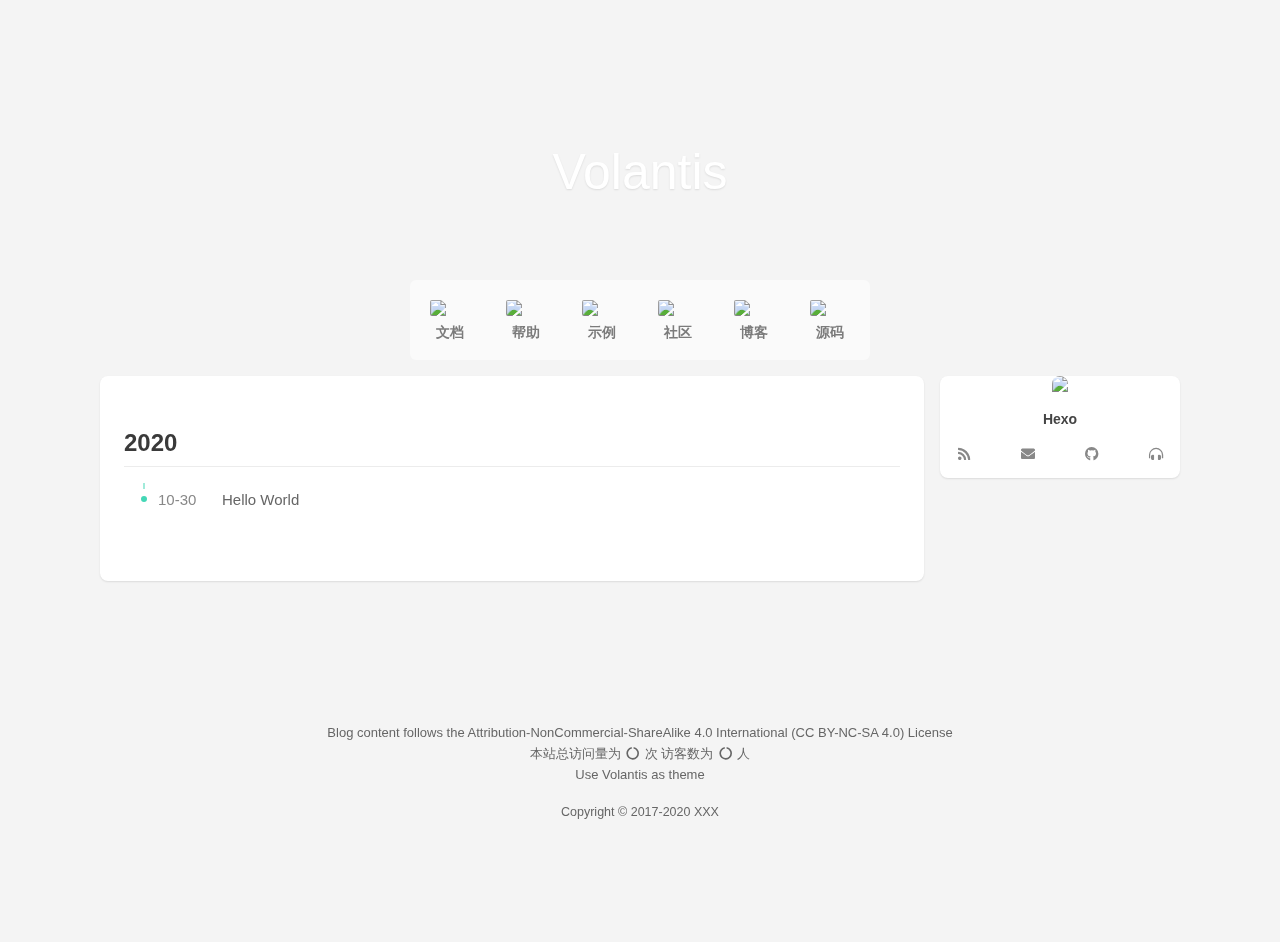
==== archives/index.html @ b407090c "Site updated: 2020-10-30 21:51:21" ====
<!DOCTYPE html>
<html lang="en">
<head hexo-theme='https://github.com/volantis-x/hexo-theme-volantis/tree/4.1.5'>
  <meta charset="utf-8">
  <!-- SEO相关 -->
  
    
      <meta name="robots" content="noindex,follow">
    
  
  <!-- 渲染优化 -->
  <meta http-equiv='x-dns-prefetch-control' content='on' />
  <link rel='dns-prefetch' href='https://cdn.jsdelivr.net'>
  <link rel="preconnect" href="https://cdn.jsdelivr.net" crossorigin>
  <meta name="renderer" content="webkit">
  <meta name="force-rendering" content="webkit">
  <meta http-equiv="X-UA-Compatible" content="IE=Edge,chrome=1">
  <meta name="HandheldFriendly" content="True" >
  <meta name="apple-mobile-web-app-capable" content="yes">
  <meta name="viewport" content="width=device-width, initial-scale=1, maximum-scale=1">

  <!-- 页面元数据 -->
  
  <title>Archive - Hexo</title>
  

  

  <!-- feed -->
  

  <!-- import meta -->
  

  <!-- link -->
  

  <!-- import link -->
  

  
    
<link rel="stylesheet" href="/css/first.css">

  

  
  <link rel="stylesheet" href="/css/style.css" media="print" onload="this.media='all';this.onload=null">
  <noscript><link rel="stylesheet" href="/css/style.css"></noscript>
  

  <script id="loadcss"></script>

</head>

<body>
  

<header id="l_header" class="l_header auto shadow blur " style='opacity: 0' >
  <div class='container'>
  <div id='wrapper'>
    <div class='nav-sub'>
      <p class="title"></p>
      <ul class='switcher nav-list-h m-phone' id="pjax-header-nav-list">
        <li><a id="s-comment" class="fas fa-comments fa-fw" target="_self" href='javascript:void(0)'></a></li>
        
          <li><a id="s-toc" class="s-toc fas fa-list fa-fw" target="_self" href='javascript:void(0)'></a></li>
        
      </ul>
    </div>
		<div class="nav-main">
      
        
        <a class="title flat-box" target="_self" href='/'>
          
            <img no-lazy class='logo' src='https://cdn.jsdelivr.net/gh/volantis-x/cdn-org/blog/Logo-NavBar@3x.png'/>
          
          
          
        </a>
      

			<div class='menu navigation'>
				<ul class='nav-list-h m-pc'>
          
          
          
            
            
              <li>
                <a class="menuitem flat-box faa-parent animated-hover" href=/
                  
                  
                  
                    id="home"
                  >
                  <i class='fas fa-rss fa-fw'></i>博客
                </a>
                
              </li>
            
          
          
            
            
              <li>
                <a class="menuitem flat-box faa-parent animated-hover" href=/categories/
                  
                  
                  
                    id="categories"
                  >
                  <i class='fas fa-folder-open fa-fw'></i>分类
                </a>
                
              </li>
            
          
          
            
            
              <li>
                <a class="menuitem flat-box faa-parent animated-hover" href=/tags/
                  
                  
                  
                    id="tags"
                  >
                  <i class='fas fa-tags fa-fw'></i>标签
                </a>
                
              </li>
            
          
          
            
            
              <li>
                <a class="menuitem flat-box faa-parent animated-hover" href=/archives/
                  
                  
                  
                    id="archives"
                  >
                  <i class='fas fa-archive fa-fw'></i>归档
                </a>
                
              </li>
            
          
          
            
            
              <li>
                <a class="menuitem flat-box faa-parent animated-hover" href=/friends/
                  
                  
                  
                    id="friends"
                  >
                  <i class='fas fa-link fa-fw'></i>友链
                </a>
                
              </li>
            
          
          
            
            
              <li>
                <a class="menuitem flat-box faa-parent animated-hover" href=/about/
                  
                  
                  
                    id="about"
                  >
                  <i class='fas fa-info-circle fa-fw'></i>关于
                </a>
                
              </li>
            
          
          
				</ul>
			</div>

      <div class="m_search">
        <form name="searchform" class="form u-search-form">
          <i class="icon fas fa-search fa-fw"></i>
          <input type="text" class="input u-search-input" placeholder="Search..." />
        </form>
      </div>

			<ul class='switcher nav-list-h m-phone'>
				
					<li><a class="s-search fas fa-search fa-fw" target="_self" href='javascript:void(0)'></a></li>
				
				<li>
          <a class="s-menu fas fa-bars fa-fw" target="_self" href='javascript:void(0)'></a>
          <ul class="menu-phone list-v navigation white-box">
            
              
            
              <li>
                <a class="menuitem flat-box faa-parent animated-hover" href=/
                  
                  
                  
                    id="home"
                  >
                  <i class='fas fa-rss fa-fw'></i>博客
                </a>
                
              </li>
            
          
            
              
            
              <li>
                <a class="menuitem flat-box faa-parent animated-hover" href=/categories/
                  
                  
                  
                    id="categories"
                  >
                  <i class='fas fa-folder-open fa-fw'></i>分类
                </a>
                
              </li>
            
          
            
              
            
              <li>
                <a class="menuitem flat-box faa-parent animated-hover" href=/tags/
                  
                  
                  
                    id="tags"
                  >
                  <i class='fas fa-tags fa-fw'></i>标签
                </a>
                
              </li>
            
          
            
              
            
              <li>
                <a class="menuitem flat-box faa-parent animated-hover" href=/archives/
                  
                  
                  
                    id="archives"
                  >
                  <i class='fas fa-archive fa-fw'></i>归档
                </a>
                
              </li>
            
          
            
              
            
              <li>
                <a class="menuitem flat-box faa-parent animated-hover" href=/friends/
                  
                  
                  
                    id="friends"
                  >
                  <i class='fas fa-link fa-fw'></i>友链
                </a>
                
              </li>
            
          
            
              
            
              <li>
                <a class="menuitem flat-box faa-parent animated-hover" href=/about/
                  
                  
                  
                    id="about"
                  >
                  <i class='fas fa-info-circle fa-fw'></i>关于
                </a>
                
              </li>
            
          
            
          </ul>
        </li>
			</ul>
		</div>
	</div>
  </div>
</header>

  <div id="l_body">
    <div id="l_cover">
  
    
        <div id="half" class='cover-wrapper  dock' style="display: ;">
          
            <div class='cover-bg lazyload placeholder' data-bg="https://cdn.jsdelivr.net/gh/volantis-x/cdn-wallpaper-minimalist/2020/033.jpg"></div>
          
          <div class='cover-body'>
  <div class='top'>
    
    
      <p class="title">Volantis</p>
    
    
  </div>
  <div class='bottom'>
    <div class='menu navigation'>
      <div class='list-h'>
        
          
            <a href="/v4/getting-started/"
              
              
              id="v4getting-started">
              <img src='https://cdn.jsdelivr.net/gh/twitter/twemoji@13.0/assets/svg/1f5c3.svg'><p>文档</p>
            </a>
          
            <a href="/faqs/"
              
              
              id="faqs">
              <img src='https://cdn.jsdelivr.net/gh/twitter/twemoji@13.0/assets/svg/1f516.svg'><p>帮助</p>
            </a>
          
            <a href="/examples/"
              
              
              id="examples">
              <img src='https://cdn.jsdelivr.net/gh/twitter/twemoji@13.0/assets/svg/1f396.svg'><p>示例</p>
            </a>
          
            <a href="/contributors/"
              
              
              id="contributors">
              <img src='https://cdn.jsdelivr.net/gh/twitter/twemoji@13.0/assets/svg/1f389.svg'><p>社区</p>
            </a>
          
            <a href="/archives/"
              
              
              id="archives">
              <img src='https://cdn.jsdelivr.net/gh/twitter/twemoji@13.0/assets/svg/1f4f0.svg'><p>博客</p>
            </a>
          
            <a target="_blank" rel="noopener" href="https://github.com/volantis-x/hexo-theme-volantis/"
              
              
              id="https:githubcomvolantis-xhexo-theme-volantis">
              <img src='https://cdn.jsdelivr.net/gh/twitter/twemoji@13.0/assets/svg/1f9ec.svg'><p>源码</p>
            </a>
          
        
      </div>
    </div>
  </div>
</div>

          <div id="scroll-down" style="display: none;"><i class="fa fa-chevron-down scroll-down-effects"></i></div>
        </div>
    
  
  </div>

    <div id='safearea'>
      <div class='body-wrapper' id="pjax-container">
        

<div class='l_main'>
	
	  <article id="arc" class="post article white-box reveal shadow">
			
			
				
				
					
						
						<h2>2020</h2>
					
						<div class='timenode'>
								<a class="meta" href="/2020/10/30/hello-world/">
									<time>10-30</time>
									
										Hello World
									
									
									
									
								</a>
						</div>
				
			
	  </article>
	
</div>
<aside class='l_side'>
  
  
    
    

<section class="widget blogger shadow desktop mobile">
  <div class='content'>
    
      
        <a class='avatar flat-box rectangle' href='/about/'>
          <img no-lazy src='https://cdn.jsdelivr.net/gh/volantis-x/cdn-org/blog/Logo-NavBar@3x.png'/>
        </a>
      
    
    
      <div class='text'>
        
        
        
          <p><span id="jinrishici-sentence">Hexo</span></p>
          <script src="https://sdk.jinrishici.com/v2/browser/jinrishici.js" charset="utf-8"></script>
        
      </div>
    
    
      <div class="social-wrapper">
        
          
            <a href="/atom.xml"
              class="social fas fa-rss flat-btn"
              target="_blank"
              rel="external nofollow noopener noreferrer">
              
            </a>
          
        
          
            <a href="mailto:me@xxx.com"
              class="social fas fa-envelope flat-btn"
              target="_blank"
              rel="external nofollow noopener noreferrer">
              
            </a>
          
        
          
            <a href="https://github.com/volantis-x/"
              class="social fab fa-github flat-btn"
              target="_blank"
              rel="external nofollow noopener noreferrer">
              
            </a>
          
        
          
            <a href="/"
              class="social fas fa-headphones-alt flat-btn"
              target="_blank"
              rel="external nofollow noopener noreferrer">
              
            </a>
          
        
      </div>
    
  </div>
</section>

  

  
    
    

  

  
    
    

  

  


</aside>


        
        
          <!--此文件用来存放一些不方便取值的变量-->
<!--思路大概是将值藏到重加载的区域内-->

<script>
  window.pdata={}
  pdata.ispage=false;
  pdata.postTitle="";
  pdata.commentPath="";
  pdata.commentPlaceholder="";

  var l_header=document.getElementById("l_header");
  
  l_header.classList.remove("show");
  
</script>

        
      </div>
      
  
  <footer class="footer clearfix">
    <br><br>
    
      
        <div class="aplayer-container">
          


        </div>
      
    
      
        <br>
        <div class="social-wrapper">
          
            
          
            
          
            
          
        </div>
      
    
      
        <div><p>Blog content follows the <a target="_blank" rel="noopener" href="https://creativecommons.org/licenses/by-nc-sa/4.0/deed.en">Attribution-NonCommercial-ShareAlike 4.0 International (CC BY-NC-SA 4.0) License</a></p>
</div>
      
    
      
        
          <div><p><span id="lc-sv">本站总访问量为 <span id='number'><i class="fas fa-circle-notch fa-spin fa-fw" aria-hidden="true"></i></span> 次</span> <span id="lc-uv">访客数为 <span id='number'><i class="fas fa-circle-notch fa-spin fa-fw" aria-hidden="true"></i></span> 人</span></p>
</div>
        
      
    
      
        Use
        <a href="https://github.com/volantis-x/hexo-theme-volantis/tree/4.1.5" target="_blank" class="codename">Volantis</a>
        as theme
      
    
      
        <div class='copyright'>
        <p><a href="/">Copyright © 2017-2020 XXX</a></p>

        </div>
      
    
  </footer>


      <a id="s-top" class="fas fa-arrow-up fa-fw" href='javascript:void(0)'></a>
    </div>
  </div>
  <div>
    <script>
window.volantis={};
window.volantis.loadcss=document.getElementById("loadcss");
/********************脚本懒加载函数********************************/
function loadScript(src, cb) {
var HEAD = document.getElementsByTagName('head')[0] || document.documentElement;
var script = document.createElement('script');
script.setAttribute('type','text/javascript');
if (cb) script.onload = cb;
script.setAttribute('src', src);
HEAD.appendChild(script);
}
//https://github.com/filamentgroup/loadCSS
var loadCSS = function( href, before, media, attributes ){
	var doc = window.document;
	var ss = doc.createElement( "link" );
	var ref;
	if( before ){
		ref = before;
	}
	else {
		var refs = ( doc.body || doc.getElementsByTagName( "head" )[ 0 ] ).childNodes;
		ref = refs[ refs.length - 1];
	}
	var sheets = doc.styleSheets;
	if( attributes ){
		for( var attributeName in attributes ){
			if( attributes.hasOwnProperty( attributeName ) ){
				ss.setAttribute( attributeName, attributes[attributeName] );
			}
		}
	}
	ss.rel = "stylesheet";
	ss.href = href;
	ss.media = "only x";
	function ready( cb ){
		if( doc.body ){
			return cb();
		}
		setTimeout(function(){
			ready( cb );
		});
	}
	ready( function(){
		ref.parentNode.insertBefore( ss, ( before ? ref : ref.nextSibling ) );
	});
	var onloadcssdefined = function( cb ){
		var resolvedHref = ss.href;
		var i = sheets.length;
		while( i-- ){
			if( sheets[ i ].href === resolvedHref ){
				return cb();
			}
		}
		setTimeout(function() {
			onloadcssdefined( cb );
		});
	};
	function loadCB(){
		if( ss.addEventListener ){
			ss.removeEventListener( "load", loadCB );
		}
		ss.media = media || "all";
	}
	if( ss.addEventListener ){
		ss.addEventListener( "load", loadCB);
	}
	ss.onloadcssdefined = onloadcssdefined;
	onloadcssdefined( loadCB );
	return ss;
};
</script>
<script>
  
  loadCSS("https://cdn.jsdelivr.net/npm/@fortawesome/fontawesome-free@5.14/css/all.min.css", window.volantis.loadcss);
  
  
  
  
</script>
<!-- required -->

<script src="https://cdn.jsdelivr.net/npm/jquery@3.5/dist/jquery.min.js"></script>

<script>
  function pjax_fancybox() {
    $(".md .gallery").find("img").each(function () { //渲染 fancybox
      var element = document.createElement("a"); // a 标签
      $(element).attr("class", "fancybox");
      $(element).attr("pjax-fancybox", "");  // 过滤 pjax
      $(element).attr("href", $(this).attr("src"));
      if ($(this).attr("data-original")) {
        $(element).attr("href", $(this).attr("data-original"));
      }
      $(element).attr("data-fancybox", "images");
      var caption = "";   // 描述信息
      if ($(this).attr('alt')) {  // 判断当前页面是否存在描述信息
        $(element).attr('data-caption', $(this).attr('alt'));
        caption = $(this).attr('alt');
      }
      var div = document.createElement("div");
      $(div).addClass("fancybox");
      $(this).wrap(div); // 最外层套 div ，其实主要作用还是 class 样式
      var span = document.createElement("span");
      $(span).addClass("image-caption");
      $(span).text(caption); // 加描述
      $(this).after(span);  // 再套一层描述
      $(this).wrap(element);  // 最后套 a 标签
    })
    $(".md .gallery").find("img").fancybox({
      selector: '[data-fancybox="images"]',
      hash: false,
      loop: false,
      closeClick: true,
      helpers: {
        overlay: {closeClick: true}
      },
      buttons: [
        "zoom",
        "close"
      ]
    });
  };
  function SCload_fancybox() {
    if ($(".md .gallery").find("img").length == 0) return;
    loadCSS("https://cdn.jsdelivr.net/npm/@fancyapps/fancybox@3.5.7/dist/jquery.fancybox.min.css", document.getElementById("loadcss"));
    setTimeout(function() {
      loadScript('https://cdn.jsdelivr.net/gh/fancyapps/fancybox@3.5.7/dist/jquery.fancybox.min.js', pjax_fancybox)
    }, 1);
  };
  $(function () {
    SCload_fancybox();
  });
</script>


<!-- internal -->







  <script defer src="https://cdn.jsdelivr.net/npm/vanilla-lazyload@17.1.0/dist/lazyload.min.js"></script>
<script>
  // https://www.npmjs.com/package/vanilla-lazyload
  // Set the options globally
  // to make LazyLoad self-initialize
  window.lazyLoadOptions = {
    elements_selector: ".lazyload",
    threshold: 0
  };
  // Listen to the initialization event
  // and get the instance of LazyLoad
  window.addEventListener(
    "LazyLoad::Initialized",
    function (event) {
      window.lazyLoadInstance = event.detail.instance;
    },
    false
  );
  document.addEventListener('DOMContentLoaded', function () {
    lazyLoadInstance.update();
  });
  document.addEventListener('pjax:complete', function () {
    lazyLoadInstance.update();
  });
</script>




  
  
    <script>
      window.FPConfig = {
        delay: 0,
        ignoreKeywords: [],
        maxRPS: 5,
        hoverDelay: 25
      };
    </script>
    <script defer src="https://cdn.jsdelivr.net/gh/gijo-varghese/flying-pages@2.1.2/flying-pages.min.js"></script>
  










  
  
<script src="https://cdn.jsdelivr.net/npm/hexo-theme-volantis@4.1.5/source/js/valine.min.js"></script>


<script>
  var GUEST_INFO = ['nick', 'mail', 'link'];
  var meta = 'nick,mail,link'.split(',').filter(function (item) {
    return GUEST_INFO.indexOf(item) > -1
  });
  var REQUIRED_FIELDS = ['nick', 'mail', 'link'];
  var requiredFields = 'nick,mail'.split(',').filter(function (item) {
    return REQUIRED_FIELDS.indexOf(item) > -1
  });

  function emoji(path, idx, ext) {
    return path + "/" + path + "-" + idx + "." + ext;
  }

  var emojiMaps = {};
  for (var i = 1; i <= 54; i++) {
    emojiMaps['tieba-' + i] = emoji('tieba', i, 'png');
  }
  for (var i = 1; i <= 101; i++) {
    emojiMaps['qq-' + i] = emoji('qq', i, 'gif');
  }
  for (var i = 1; i <= 116; i++) {
    emojiMaps['aru-' + i] = emoji('aru', i, 'gif');
  }
  for (var i = 1; i <= 125; i++) {
    emojiMaps['twemoji-' + i] = emoji('twemoji', i, 'png');
  }
  for (var i = 1; i <= 4; i++) {
    emojiMaps['weibo-' + i] = emoji('weibo', i, 'png');
  }

  function pjax_valine() {
    if(!document.querySelectorAll("#valine_container")[0])return;

    let pagePlaceholder = pdata.commentPlaceholder || "快来评论吧~";

    let path = pdata.commentPath;
    if (path.length == 0) {
      let defaultPath = '';
      path = defaultPath || decodeURI(window.location.pathname);
    }

    var valine = new Valine();
    valine.init({
      el: '#valine_container',
      meta: meta,
      placeholder: pagePlaceholder,
      path: path,
      appId: "",
      appKey: "",
      pageSize: '10',
      avatar: 'robohash',
      lang: 'zh-cn',
      visitor: 'true',
      highlight: 'true',
      mathJax: 'false',
      enableQQ: 'true',
      recordIP: 'false',
      requiredFields: requiredFields,
      emojiCDN: 'https://cdn.jsdelivr.net/gh/volantis-x/cdn-emoji/valine/',
      emojiMaps: emojiMaps
    })
  }

  $(function () {
    pjax_valine();
  });
</script>





  
<script src="https://cdn.jsdelivr.net/npm/hexo-theme-volantis@4.1.5/source/js/app.min.js"></script>




  
  
<script src="https://cdn.jsdelivr.net/npm/hexo-theme-volantis@4.1.5/source/js/search.min.js"></script>

  


<!-- optional -->

  <script>
const SearchServiceimagePath="https://cdn.jsdelivr.net/gh/volantis-x/cdn-volantis@master/img/";
const ROOT =  ("/" || "/").endsWith('/') ? ("/" || "/") : ("//" || "/" );
function listenSearch(){
  
    customSearch = new HexoSearch({
      imagePath: SearchServiceimagePath
    });
  
}
document.addEventListener("DOMContentLoaded", listenSearch);

</script>











  <script defer>

  const LCCounter = {
    app_id: 'u9j57bwJod4EDmXWdxrwuqQT-MdYXbMMI',
    app_key: 'jfHtEKVE24j0IVCGHbvuFClp',
    custom_api_server: '',

    // 查询存储的记录
    getRecord(Counter, url, title) {
      return new Promise(function (resolve, reject) {
        Counter('get', '/classes/Counter?where=' + encodeURIComponent(JSON.stringify({url})))
          .then(resp => resp.json())
          .then(({results, code, error}) => {
            if (code === 401) {
              throw error;
            }
            if (results && results.length > 0) {
              var record = results[0];
              resolve(record);
            } else {
              Counter('post', '/classes/Counter', {url, title: title, times: 0})
                .then(resp => resp.json())
                .then((record, error) => {
                  if (error) {
                    throw error;
                  }
                  resolve(record);
                }).catch(error => {
                console.error('Failed to create', error);
                reject(error);
              });
            }
          }).catch((error) => {
          console.error('LeanCloud Counter Error:', error);
          reject(error);
        });
      })
    },

    // 发起自增请求
    increment(Counter, incrArr) {
      return new Promise(function (resolve, reject) {
        Counter('post', '/batch', {
          "requests": incrArr
        }).then((res) => {
          res = res.json();
          if (res.error) {
            throw res.error;
          }
          resolve(res);
        }).catch((error) => {
          console.error('Failed to save visitor count', error);
          reject(error);
        });
      });
    },

    // 构建自增请求体
    buildIncrement(objectId) {
      return {
        "method": "PUT",
        "path": `/1.1/classes/Counter/${ objectId }`,
        "body": {
          "times": {
            '__op': 'Increment',
            'amount': 1
          }
        }
      }
    },

    // 校验是否为有效的 UV
    validUV() {
      var key = 'LeanCloudUVTimestamp';
      var flag = localStorage.getItem(key);
      if (flag) {
        // 距离标记小于 24 小时则不计为 UV
        if (new Date().getTime() - parseInt(flag) <= 86400000) {
          return false;
        }
      }
      localStorage.setItem(key, new Date().getTime().toString());
      return true;
    },

    addCount(Counter) {
      var enableIncr = '' === 'true' && window.location.hostname !== 'localhost';
      enableIncr = true;
      var getterArr = [];
      var incrArr = [];
      // 请求 PV 并自增
      var pvCtn = document.querySelector('#lc-sv');
      if (pvCtn || enableIncr) {
        var pvGetter = this.getRecord(Counter, 'http://example.com' + '/#lc-sv', 'Visits').then((record) => {
          incrArr.push(this.buildIncrement(record.objectId))
          var eles = document.querySelectorAll('#lc-sv #number');
          if (eles.length > 0) {
            eles.forEach((el,index,array)=>{
              el.innerText = record.times + 1;
              if (pvCtn) {
                pvCtn.style.display = 'inline';
              }
            })
          }
        });
        getterArr.push(pvGetter);
      }

      // 请求 UV 并自增
      var uvCtn = document.querySelector('#lc-uv');
      if (uvCtn || enableIncr) {
        var uvGetter = this.getRecord(Counter, 'http://example.com' + '/#lc-uv', 'Visitors').then((record) => {
          var vuv = this.validUV();
          vuv && incrArr.push(this.buildIncrement(record.objectId))
          var eles = document.querySelectorAll('#lc-uv #number');
          if (eles.length > 0) {
            eles.forEach((el,index,array)=>{
              el.innerText = record.times + (vuv ? 1 : 0);
              if (uvCtn) {
                uvCtn.style.display = 'inline';
              }
            })
          }
        });
        getterArr.push(uvGetter);
      }

      // 请求文章的浏览数，如果是当前页面就自增
      var allPV = document.querySelectorAll('#lc-pv');
      if (allPV.length > 0 || enableIncr) {
        for (i = 0; i < allPV.length; i++) {
          let pv = allPV[i];
          let title = pv.getAttribute('data-title');
          var url = 'http://example.com' + pv.getAttribute('data-path');
          if (url) {
            var viewGetter = this.getRecord(Counter, url, title).then((record) => {
              // 是当前页面就自增
              let curPath = window.location.pathname;
              if (curPath.includes('index.html')) {
                curPath = curPath.substring(0, curPath.lastIndexOf('index.html'));
              }
              if (pv.getAttribute('data-path') == curPath) {
                incrArr.push(this.buildIncrement(record.objectId));
              }
              if (pv) {
                var ele = pv.querySelector('#lc-pv #number');
                if (ele) {
                  if (pv.getAttribute('data-path') == curPath) {
                    ele.innerText = (record.times || 0) + 1;
                  } else {
                    ele.innerText = record.times || 0;
                  }
                  pv.style.display = 'inline';
                }
              }
            });
            getterArr.push(viewGetter);
          }
        }
      }

      // 如果启动计数自增，批量发起自增请求
      if (enableIncr) {
        Promise.all(getterArr).then(() => {
          incrArr.length > 0 && this.increment(Counter, incrArr);
        })
      }

    },


    fetchData(api_server) {
      var Counter = (method, url, data) => {
        return fetch(`${ api_server }/1.1${ url }`, {
          method,
          headers: {
            'X-LC-Id': this.app_id,
            'X-LC-Key': this.app_key,
            'Content-Type': 'application/json',
          },
          body: JSON.stringify(data)
        });
      };
      this.addCount(Counter);
    },

    refreshCounter() {
      var api_server = this.app_id.slice(-9) !== '-MdYXbMMI' ? this.custom_api_server : `https://${ this.app_id.slice(0, 8).toLowerCase() }.api.lncldglobal.com`;
      if (api_server) {
        this.fetchData(api_server);
      } else {
        fetch('https://app-router.leancloud.cn/2/route?appId=' + this.app_id)
          .then(resp => resp.json())
          .then(({api_server}) => {
            this.fetchData('https://' + api_server);
          });
      }
    }

  };

  LCCounter.refreshCounter();

  document.addEventListener('pjax:complete', function () {
    LCCounter.refreshCounter();
  });
</script>








<script>
function listennSidebarTOC() {
  const navItems = document.querySelectorAll(".toc li");
  if (!navItems.length) return;
  const sections = [...navItems].map((element) => {
    const link = element.querySelector(".toc-link");
    const target = document.getElementById(
      decodeURI(link.getAttribute("href")).replace("#", "")
    );
    link.addEventListener("click", (event) => {
      event.preventDefault();
      window.scrollTo({
		top: target.offsetTop + 100,
		
		behavior: "smooth"
		
	  });
    });
    return target;
  });

  function activateNavByIndex(target) {
    if (target.classList.contains("active-current")) return;

    document.querySelectorAll(".toc .active").forEach((element) => {
      element.classList.remove("active", "active-current");
    });
    target.classList.add("active", "active-current");
    let parent = target.parentNode;
    while (!parent.matches(".toc")) {
      if (parent.matches("li")) parent.classList.add("active");
      parent = parent.parentNode;
    }
  }

  function findIndex(entries) {
    let index = 0;
    let entry = entries[index];
    if (entry.boundingClientRect.top > 0) {
      index = sections.indexOf(entry.target);
      return index === 0 ? 0 : index - 1;
    }
    for (; index < entries.length; index++) {
      if (entries[index].boundingClientRect.top <= 0) {
        entry = entries[index];
      } else {
        return sections.indexOf(entry.target);
      }
    }
    return sections.indexOf(entry.target);
  }

  function createIntersectionObserver(marginTop) {
    marginTop = Math.floor(marginTop + 10000);
    let intersectionObserver = new IntersectionObserver(
      (entries, observe) => {
        let scrollHeight = document.documentElement.scrollHeight + 100;
        if (scrollHeight > marginTop) {
          observe.disconnect();
          createIntersectionObserver(scrollHeight);
          return;
        }
        let index = findIndex(entries);
        activateNavByIndex(navItems[index]);
      },
      {
        rootMargin: marginTop + "px 0px -100% 0px",
        threshold: 0,
      }
    );
    sections.forEach((element) => {
      element && intersectionObserver.observe(element);
    });
  }
  createIntersectionObserver(document.documentElement.scrollHeight);
}

document.addEventListener("DOMContentLoaded", listennSidebarTOC);
document.addEventListener("pjax:success", listennSidebarTOC);
</script>

<!-- more -->




    
      


<script src="https://cdn.jsdelivr.net/npm/pjax@0.2.8/pjax.min.js"></script>


<script>
    var pjax;
    document.addEventListener('DOMContentLoaded', function () {
      pjax = new Pjax({
        elements: 'a[href]:not([href^="#"]):not([href="javascript:void(0)"]):not([pjax-fancybox])',
        selectors: [
          "title",
          "#l_cover",
          "#pjax-container",
          "#pjax-header-nav-list"
        ],
        cacheBust: false,   // url 地址追加时间戳，用以避免浏览器缓存
        timeout: 5000
      });
    });

    document.addEventListener('pjax:send', function (e) {
      //window.stop(); // 相当于点击了浏览器的停止按钮

      try {
        var currentUrl = window.location.pathname;
        var targetUrl = e.triggerElement.href;
        var banUrl = [""];
        if (banUrl[0] != "") {
          banUrl.forEach(item => {
            if(currentUrl.indexOf(item) != -1 || targetUrl.indexOf(item) != -1) {
              window.location.href = targetUrl;
            }
          });
        }
      } catch (error) {}

      window.subData = null; // 移除标题（用于一二级导航栏切换处）
      if (typeof $.fancybox != "undefined") {
        $.fancybox.close();    // 关闭弹窗
      }
      volantis.$switcher.removeClass('active'); // 关闭移动端激活的搜索框
      volantis.$header.removeClass('z_search-open'); // 关闭移动端激活的搜索框
      volantis.$wrapper.removeClass('sub'); // 跳转页面时关闭二级导航

      // 解绑事件 避免重复监听
      volantis.$topBtn.unbind('click');
      $('.menu a').unbind('click');
      $(window).unbind('resize');
      $(window).unbind('scroll');
      $(document).unbind('scroll');
      $(document).unbind('click');
      $('body').unbind('click');
	  
    });

    document.addEventListener('pjax:complete', function () {
      // 关于百度统计对 SPA 页面的处理：
      // 方案一：百度统计>管理>单页应用设置中，打开开启按钮即可对SPA进行统计。 https://tongji.baidu.com/web/help/article?id=324
      // 方案二：取消注释下列代码。 https://tongji.baidu.com/web/help/article?id=235
      // 

      // 关于谷歌统计对 SPA 页面的处理：
      // 当应用以动态方式加载内容并更新地址栏中的网址时，也应该更新通过 gtag.js 存储的网页网址。
      // https://developers.google.cn/analytics/devguides/collection/gtagjs/single-page-applications?hl=zh-cn
      

      $('.nav-main').find('.list-v').not('.menu-phone').removeAttr("style",""); // 移除小尾巴的移除
      $('.menu-phone.list-v').removeAttr("style",""); // 移除小尾巴的移除
      $('script[data-pjax], .pjax-reload script').each(function () {
        $(this).parent().append($(this).remove());
      });
      try{
          if (typeof $.fancybox == "undefined") {
            SCload_fancybox();
          } else {
            pjax_fancybox();
          }
        
        
        
        
        
        
          pjax_valine();
        
        
        
        
      } catch (e) {
        console.log(e);
      }
	  
    });

    document.addEventListener('pjax:error', function (e) {
	  
      window.location.href = e.triggerElement.href;
    });
</script>

    
  </div>
</body>
</html>
---- css/first.css ----
#safearea {
  display: none;
}
@supports (backdrop-filter: blur(20px)) {
  .blur {
    background: rgba(255,255,255,0.9) !important;
    backdrop-filter: saturate(200%) blur(20px);
  }
}
.shadow {
  box-shadow: 0 1px 2px 0px rgba(0,0,0,0.1);
}
.shadow.floatable {
  transition: all 0.28s ease;
  -moz-transition: all 0.28s ease;
  -webkit-transition: all 0.28s ease;
  -o-transition: all 0.28s ease;
}
.shadow.floatable:hover {
  box-shadow: 0 2px 4px 0px rgba(0,0,0,0.1), 0 4px 8px 0px rgba(0,0,0,0.1), 0 8px 16px 0px rgba(0,0,0,0.1);
}
@font-face {
  font-family: 'UbuntuMono';
  src: url("https://cdn.jsdelivr.net/gh/volantis-x/cdn-fonts/UbuntuMono/UbuntuMono-Regular.ttf");
  font-weight: 'normal';
  font-style: 'normal';
}
@font-face {
  font-family: 'Varela Round';
  src: url("https://cdn.jsdelivr.net/gh/volantis-x/cdn-fonts/VarelaRound/VarelaRound-Regular.ttf");
  font-weight: 'normal';
  font-style: 'normal';
}
:root {
  --color-site-body: #f4f4f4;
  --color-site-bg: #f4f4f4;
  --color-site-inner: #fff;
  --color-site-footer: #666;
  --color-card: #fff;
  --color-text: #444;
  --color-block: #f6f6f6;
  --color-inlinecode: #c74f00;
  --color-codeblock: #fff7ea;
  --color-h1: #3a3a3a;
  --color-h2: #3a3a3a;
  --color-h3: #333;
  --color-h4: #444;
  --color-h5: #555;
  --color-h6: #666;
  --color-p: #444;
  --color-list: #666;
  --color-list-hl: #36ac91;
  --color-meta: #888;
}
* {
  box-sizing: border-box;
  outline: none;
  margin: 0;
  padding: 0;
}
html {
  color: var(--color-text);
  width: 100%;
  height: 100%;
  font-family: UbuntuMono, "Varela Round", "PingFang SC", "Microsoft YaHei", Helvetica, Arial, Menlo, Monaco, monospace, sans-serif;
  font-size: 16px;
}
html >::-webkit-scrollbar {
  height: 4px;
  width: 4px;
}
html >::-webkit-scrollbar-track-piece {
  background: transparent;
}
html >::-webkit-scrollbar-thumb {
  background: #44d7b6;
  cursor: pointer;
  border-radius: 2px;
}
html >::-webkit-scrollbar-thumb:hover {
  background: #ff5722;
}
body {
  background-color: var(--color-site-body);
  text-rendering: optimizelegibility;
  -webkit-tap-highlight-color: rgba(0,0,0,0);
  line-height: 1.6;
  -webkit-text-size-adjust: 100%;
  -ms-text-size-adjust: 100%;
}
body.modal-active {
  overflow: hidden;
}
@media screen and (max-width: 680px) {
  body.modal-active {
    position: fixed;
    top: 0;
    right: 0;
    bottom: 0;
    left: 0;
  }
}
::-moz-selection {
  background: rgba(33,150,243,0.2);
}
::selection {
  background: rgba(33,150,243,0.2);
}
h1 {
  font-size: 1.5rem;
}
h2 {
  font-size: 1.5rem;
}
h3 {
  font-size: 1.25rem;
}
h4 {
  font-size: 1.125rem;
}
h5 {
  font-size: 1rem;
}
h6 {
  font-size: 1rem;
}
h1,
h2,
h3,
h4,
h6 {
  font-weight: normal;
}
a {
  color: #2196f3;
  cursor: pointer;
  text-decoration: none;
  transition: all 0.28s ease;
  -moz-transition: all 0.28s ease;
  -webkit-transition: all 0.28s ease;
  -o-transition: all 0.28s ease;
}
a:hover {
  color: #ff5722;
}
a:active,
a:hover {
  outline: 0;
}
a:not([href]) {
  cursor: default;
}
pre {
  tab-size: 4;
  -moz-tab-size: 4;
  -o-tab-size: 4;
  -webkit-tab-size: 4;
}
.clearfix {
  zoom: 1;
}
.clearfix:before,
.clearfix:after {
  content: " ";
  display: table;
}
.clearfix:after {
  clear: both;
}
.hidden {
  text-indent: -9999px;
  visibility: hidden;
  display: none;
}
.inner {
  position: relative;
  width: 80%;
  max-width: 710px;
  margin: 0 auto;
}
.vertical {
  display: table-cell;
  vertical-align: middle;
}
ul,
ol {
  padding-left: 0;
}
ul li,
ol li {
  list-style: none;
}
article,
aside,
details,
figcaption,
figure,
footer,
header,
hgroup,
main,
menu,
nav,
section,
summary {
  display: block;
}
article {
  overflow: hidden;
}
abbr[title] {
  border-bottom: 1px dotted;
}
b,
strong {
  font-weight: bold;
}
dfn {
  font-style: italic;
}
h1 {
  font-size: 2em;
  margin: 0.67em 0;
}
mark {
  background: #ff0;
  color: #000;
}
small {
  font-size: 80%;
}
sub,
sup {
  font-size: 50%;
  line-height: 1em;
}
sup {
  vertical-align: text-top;
}
sub {
  vertical-align: text-bottom;
}
img {
  border: 0;
  background: none;
  max-width: 100%;
}
svg:not(:root) {
  overflow: hidden;
}
figure {
  margin: 1em 40px;
}
hr {
  -moz-box-sizing: content-box;
  box-sizing: content-box;
  height: 0;
  border: 0;
  border-radius: 1px;
  border-bottom: 1px solid rgba(68,68,68,0.1);
}
pre {
  overflow: auto;
}
span.dot,
span.sep {
  font-size: 0.9em;
  margin: 0 0.2rem;
}
span.dot:before {
  content: '·';
}
span.sep:before {
  content: '/';
}
code,
kbd,
pre,
samp {
  font-family: monospace, monospace;
  font-size: 1em;
}
button,
input,
optgroup,
select,
textarea {
  color: inherit /* 1 */;
  font: inherit /* 2 */;
  margin: 0 /* 3 */;
}
button {
  overflow: visible;
}
button,
select {
  text-transform: none;
}
button,
html input[type="button"],
input[type="reset"],
input[type="submit"] {
  -webkit-appearance: button /* 2 */;
  cursor: pointer /* 3 */;
}
button[disabled],
html input[disabled] {
  cursor: default;
}
button::-moz-focus-inner,
input::-moz-focus-inner {
  border: 0;
  padding: 0;
}
input[type="checkbox"],
input[type="radio"] {
  box-sizing: border-box /* 1 */;
  padding: 0 /* 2 */;
}
input[type="number"]::-webkit-inner-spin-button,
input[type="number"]::-webkit-outer-spin-button {
  height: auto;
}
input[type="search"] {
  -webkit-appearance: textfield /* 1 */;
  -moz-box-sizing: content-box;
  -webkit-box-sizing: content-box /* 2 */;
  box-sizing: content-box;
}
input[type="search"]::-webkit-search-cancel-button,
input[type="search"]::-webkit-search-decoration {
  -webkit-appearance: none;
}
fieldset {
  border: 1px solid #c0c0c0;
  margin: 0 2px;
  padding: 0.35em 0.625em 0.75em;
}
legend {
  border: 0 /* 1 */;
  padding: 0 /* 2 */;
}
textarea {
  overflow: auto;
}
optgroup {
  font-weight: bold;
}
table:not([class]) {
  border-collapse: collapse;
  overflow: auto;
  display: inline-block;
  max-width: 100%;
  vertical-align: text-top;
}
table:not([class]) th {
  background-color: #f1f1f1;
}
table:not([class]) td,
table:not([class]) th {
  padding: 8px 16px;
  border: 2px solid #f1f1f1;
  line-height: 1.5;
  font-size: 90%;
}
table:not([class]) tr {
  word-break: keep-all;
  background-color: #fefefe;
  transition: all 0.28s ease;
  -moz-transition: all 0.28s ease;
  -webkit-transition: all 0.28s ease;
  -o-transition: all 0.28s ease;
}
table:not([class]) tr:hover {
  background-color: #f1f1f1;
}
td,
th {
  padding: 0;
}
#l_cover {
  min-height: 64px;
}
.cover-wrapper {
  top: 0;
  left: 0;
  max-width: 100%;
  height: 100vh;
  display: flex;
  flex-wrap: nowrap;
  flex-direction: column;
  align-items: center;
  align-self: center;
  align-content: center;
  color: var(--color-site-inner);
  padding: 0 16px;
  -moz-user-select: none;
  -ms-user-select: none;
  -webkit-user-select: none;
  user-select: none;
  position: relative;
  overflow: hidden;
  margin-bottom: -100px;
}
.cover-wrapper .cover-bg,
.cover-wrapper #cover-backstretch {
  position: absolute;
  width: 100%;
  height: 100%;
  background-position: center;
  background-size: cover;
}
.cover-wrapper .cover-bg.lazyload:not(.loaded),
.cover-wrapper #cover-backstretch.lazyload:not(.loaded) {
  opacity: 0;
}
.cover-wrapper .cover-bg.lazyload.loaded,
.cover-wrapper #cover-backstretch.lazyload.loaded {
  animation-delay: 0s;
  animation-duration: 0.5s;
  animation-fill-mode: forwards;
  animation-timing-function: ease-out;
  animation-name: fadeIn;
}
@-moz-keyframes fadeIn {
  0% {
    opacity: 0;
    filter: blur(12px);
    transform: scale(1.02);
  }
  100% {
    opacity: 1;
  }
}
@-webkit-keyframes fadeIn {
  0% {
    opacity: 0;
    filter: blur(12px);
    transform: scale(1.02);
  }
  100% {
    opacity: 1;
  }
}
@-o-keyframes fadeIn {
  0% {
    opacity: 0;
    filter: blur(12px);
    transform: scale(1.02);
  }
  100% {
    opacity: 1;
  }
}
@keyframes fadeIn {
  0% {
    opacity: 0;
    filter: blur(12px);
    transform: scale(1.02);
  }
  100% {
    opacity: 1;
  }
}
.cover-wrapper .cover-body {
  z-index: 1;
  position: relative;
  width: 100%;
  height: 100%;
}
.cover-wrapper#full {
  height: calc(100vh + 100px);
  padding-bottom: 100px;
}
.cover-wrapper#half {
  max-height: 640px;
  min-height: 400px;
  height: calc(36vh - 64px + 200px);
}
.cover-wrapper #scroll-down {
  width: 100%;
  height: 64px;
  position: absolute;
  bottom: 100px;
  text-align: center;
  cursor: pointer;
}
.cover-wrapper #scroll-down .scroll-down-effects {
  color: #fff;
  font-size: 24px;
  line-height: 64px;
  position: absolute;
  width: 24px;
  left: calc(50% - 12px);
  text-shadow: 0 1px 2px rgba(0,0,0,0.1);
  animation: scroll-down-effect 1.5s infinite;
}
@-moz-keyframes scroll-down-effect {
  0% {
    top: 0;
    opacity: 1;
  }
  50% {
    top: -16px;
    opacity: 0.4;
  }
  100% {
    top: 0;
    opacity: 1;
  }
}
@-webkit-keyframes scroll-down-effect {
  0% {
    top: 0;
    opacity: 1;
  }
  50% {
    top: -16px;
    opacity: 0.4;
  }
  100% {
    top: 0;
    opacity: 1;
  }
}
@-o-keyframes scroll-down-effect {
  0% {
    top: 0;
    opacity: 1;
  }
  50% {
    top: -16px;
    opacity: 0.4;
  }
  100% {
    top: 0;
    opacity: 1;
  }
}
@keyframes scroll-down-effect {
  0% {
    top: 0;
    opacity: 1;
  }
  50% {
    top: -16px;
    opacity: 0.4;
  }
  100% {
    top: 0;
    opacity: 1;
  }
}
.cover-wrapper .cover-body {
  margin-top: 64px;
  margin-bottom: 100px;
}
.cover-wrapper .cover-body,
.cover-wrapper .cover-body .top,
.cover-wrapper .cover-body .bottom {
  display: flex;
  flex-direction: column;
  align-items: center;
  justify-content: center;
  max-width: 100%;
}
.cover-wrapper .cover-body .bottom {
  margin-top: 32px;
}
.cover-wrapper .cover-body .title {
  font-family: "Varela Round", "PingFang SC", "Microsoft YaHei", Helvetica, Arial, Helvetica, monospace;
  font-size: 3.125rem;
  line-height: 1.2;
  text-shadow: 0 1px 2px rgba(0,0,0,0.1);
}
.cover-wrapper .cover-body .subtitle {
  font-size: 20px;
}
.cover-wrapper .cover-body .logo {
  max-height: 120px;
  max-width: calc(100% - 4 * 16px);
}
@media screen and (min-height: 1024px) {
  .cover-wrapper .cover-body .title {
    font-size: 3rem;
  }
  .cover-wrapper .cover-body .subtitle {
    font-size: 1.05rem;
  }
  .cover-wrapper .cover-body .logo {
    max-height: 150px;
  }
}
.cover-wrapper .cover-body .m_search {
  position: relative;
  max-width: calc(100% - 16px);
  width: 320px;
  vertical-align: middle;
}
.cover-wrapper .cover-body .m_search .form {
  position: relative;
  display: block;
  width: 100%;
}
.cover-wrapper .cover-body .m_search .icon,
.cover-wrapper .cover-body .m_search .input {
  transition: all 0.28s ease;
  -moz-transition: all 0.28s ease;
  -webkit-transition: all 0.28s ease;
  -o-transition: all 0.28s ease;
}
.cover-wrapper .cover-body .m_search .icon {
  position: absolute;
  display: block;
  line-height: 2.5rem;
  width: 32px;
  top: 0;
  left: 5px;
  color: rgba(68,68,68,0.75);
}
.cover-wrapper .cover-body .m_search .input {
  display: block;
  height: 2.5rem;
  width: 100%;
  box-shadow: none;
  box-sizing: border-box;
  font-size: 0.875rem;
  -webkit-appearance: none;
  padding-left: 36px;
  border-radius: 1.4rem;
  background: rgba(255,255,255,0.6);
  backdrop-filter: blur(10px);
  border: none;
  color: var(--color-text);
}
@media screen and (max-width: 500px) {
  .cover-wrapper .cover-body .m_search .input {
    padding-left: 36px;
  }
}
.cover-wrapper .cover-body .m_search .input:hover {
  background: rgba(255,255,255,0.8);
}
.cover-wrapper .cover-body .m_search .input:focus {
  background: #fff;
}
.cover-wrapper .list-h {
  display: flex;
  flex-direction: row;
  flex-wrap: wrap;
  align-items: stretch;
  border-radius: 4px;
  -moz-user-select: none;
  -ms-user-select: none;
  -webkit-user-select: none;
  user-select: none;
}
.cover-wrapper .list-h a {
  flex: 1;
  display: flex;
  font-weight: 600;
}
.cover-wrapper .list-h a img {
  display: block;
  border-radius: 2px;
  margin: 4px;
  min-width: 40px;
  max-width: 44px;
}
@media screen and (max-width: 768px) {
  .cover-wrapper .list-h a img {
    min-width: 36px;
    max-width: 40px;
  }
}
@media screen and (max-width: 500px) {
  .cover-wrapper .list-h a img {
    margin: 2px 4px;
    min-width: 32px;
    max-width: 36px;
  }
}
@media screen and (max-width: 375px) {
  .cover-wrapper .list-h a img {
    min-width: 28px;
    max-width: 32px;
  }
}
.cover-wrapper {
  max-width: 100%;
}
.cover-wrapper.search .bottom .menu {
  margin-top: 16px;
}
.cover-wrapper.search .bottom .menu .list-h a {
  white-space: nowrap;
  flex-direction: row;
  align-items: baseline;
  padding: 2px;
  margin: 4px;
  color: var(--color-site-inner);
  opacity: 0.75;
  text-shadow: 0 1px 2px rgba(0,0,0,0.05);
  border-bottom: 2px solid transparent;
}
.cover-wrapper.search .bottom .menu .list-h a i {
  margin-right: 4px;
}
.cover-wrapper.search .bottom .menu .list-h a p {
  font-size: 0.9375rem;
}
.cover-wrapper.search .bottom .menu .list-h a:hover,
.cover-wrapper.search .bottom .menu .list-h a.active,
.cover-wrapper.search .bottom .menu .list-h a:active {
  opacity: 1;
  border-bottom: 2px solid var(--color-site-inner);
}
.cover-wrapper.dock .menu,
.cover-wrapper.featured .menu,
.cover-wrapper.focus .menu {
  border-radius: 6px;
}
.cover-wrapper.dock .menu .list-h a,
.cover-wrapper.featured .menu .list-h a,
.cover-wrapper.focus .menu .list-h a {
  flex-direction: column;
  align-items: center;
  padding: 12px;
  line-height: 24px;
  border-radius: 4px;
  border-bottom: none;
  text-align: center;
  align-content: flex-end;
  color: rgba(68,68,68,0.7);
  font-size: 1.5rem;
}
@media screen and (max-width: 500px) {
  .cover-wrapper.dock .menu .list-h a,
  .cover-wrapper.featured .menu .list-h a,
  .cover-wrapper.focus .menu .list-h a {
    padding: 12px 8px;
  }
}
.cover-wrapper.dock .menu .list-h a i,
.cover-wrapper.featured .menu .list-h a i,
.cover-wrapper.focus .menu .list-h a i {
  margin: 8px;
}
.cover-wrapper.dock .menu .list-h a p,
.cover-wrapper.featured .menu .list-h a p,
.cover-wrapper.focus .menu .list-h a p {
  font-size: 0.875rem;
}
.cover-wrapper.dock .menu .list-h a.active,
.cover-wrapper.featured .menu .list-h a.active,
.cover-wrapper.focus .menu .list-h a.active {
  background: var(--color-card);
  backdrop-filter: none;
}
.cover-wrapper.dock .menu .list-h a.active i,
.cover-wrapper.featured .menu .list-h a.active i,
.cover-wrapper.focus .menu .list-h a.active i,
.cover-wrapper.dock .menu .list-h a.active i+p,
.cover-wrapper.featured .menu .list-h a.active i+p,
.cover-wrapper.focus .menu .list-h a.active i+p {
  color: #44d7b6;
}
.cover-wrapper.dock .menu .list-h a.active img+p,
.cover-wrapper.featured .menu .list-h a.active img+p,
.cover-wrapper.focus .menu .list-h a.active img+p {
  color: var(--color-text);
}
.cover-wrapper.dock .menu .list-h a:hover,
.cover-wrapper.featured .menu .list-h a:hover,
.cover-wrapper.focus .menu .list-h a:hover {
  background: var(--color-card);
}
.cover-wrapper.dock .top {
  margin-bottom: 48px;
}
.cover-wrapper.dock .menu {
  background: rgba(255,255,255,0.5);
  position: absolute;
  bottom: 0;
  max-width: 100%;
}
.cover-wrapper.dock .menu .list-h {
  flex-wrap: nowrap;
  margin: 4px;
}
.cover-wrapper.dock .menu .list-h a+a {
  margin-left: 4px;
}
@media screen and (max-width: 500px) {
  .cover-wrapper.dock .menu .list-h {
    overflow-x: scroll;
  }
  .cover-wrapper.dock .menu .list-h::-webkit-scrollbar {
    height: 0;
    width: 0;
  }
  .cover-wrapper.dock .menu .list-h::-webkit-scrollbar-track-piece {
    background: transparent;
  }
  .cover-wrapper.dock .menu .list-h::-webkit-scrollbar-thumb {
    background: #44d7b6;
    cursor: pointer;
    border-radius: 0;
  }
  .cover-wrapper.dock .menu .list-h::-webkit-scrollbar-thumb:hover {
    background: #ff5722;
  }
}
@supports (backdrop-filter: blur(20px)) {
  .cover-wrapper.dock .menu {
    background: rgba(255,255,255,0.5);
    backdrop-filter: saturate(200%) blur(20px);
  }
}
.cover-wrapper.featured .menu .list-h {
  margin: -2px;
}
.cover-wrapper.featured .menu .list-h a {
  margin: 2px;
  background: rgba(255,255,255,0.5);
}
@supports (backdrop-filter: blur(20px)) {
  .cover-wrapper.featured .menu .list-h a {
    background: rgba(255,255,255,0.5);
    backdrop-filter: saturate(200%) blur(20px);
  }
}
.cover-wrapper.focus .menu {
  transition: all 0.28s ease;
  -moz-transition: all 0.28s ease;
  -webkit-transition: all 0.28s ease;
  -o-transition: all 0.28s ease;
}
.cover-wrapper.focus .menu .list-h {
  margin: 2px;
}
.cover-wrapper.focus .menu:hover {
  background: rgba(255,255,255,0.5);
}
@supports (backdrop-filter: blur(20px)) {
  .cover-wrapper.focus .menu:hover {
    background: rgba(255,255,255,0.5);
    backdrop-filter: saturate(200%) blur(20px);
  }
}
.cover-wrapper.focus .menu .list-h a {
  margin: 2px;
}
.cover-wrapper.focus .menu .list-h a:hover {
  opacity: 1;
  background: var(--color-card);
}
.l_header {
  position: fixed;
  z-index: 1000;
  top: 0;
  width: 100%;
  height: 64px;
  background: var(--color-card);
  box-shadow: 0 1px 2px 0px rgba(0,0,0,0.1);
}
.l_header.auto {
  transition: opacity 0.4s ease;
  visibility: hidden;
}
.l_header.auto.show {
  opacity: 1 !important;
  visibility: visible;
}
.l_header .container {
  margin-left: 16px;
  margin-right: 16px;
}
.l_header #wrapper {
  height: 100%;
  -moz-user-select: none;
  -ms-user-select: none;
  -webkit-user-select: none;
  user-select: none;
}
.l_header #wrapper .nav-main,
.l_header #wrapper .nav-sub {
  display: flex;
  flex-wrap: nowrap;
  justify-content: space-between;
  align-items: center;
}
.l_header #wrapper .nav-main {
  transition: all 0.28s ease;
  -moz-transition: all 0.28s ease;
  -webkit-transition: all 0.28s ease;
  -o-transition: all 0.28s ease;
}
.l_header #wrapper.sub .nav-main {
  transform: translateY(-64px);
}
.l_header #wrapper .nav-sub {
  transition: all 0.28s ease;
  -moz-transition: all 0.28s ease;
  -webkit-transition: all 0.28s ease;
  -o-transition: all 0.28s ease;
  opacity: 0;
  height: 64px;
  width: calc(100% - 2 * 16px);
  position: absolute;
}
@media screen and (min-width: 2048px) {
  .l_header #wrapper .nav-sub {
    max-width: 55vw;
    margin: auto;
  }
}
.l_header #wrapper.sub .nav-sub {
  opacity: 1;
}
.l_header #wrapper .title {
  position: relative;
  color: var(--color-text);
  padding-left: 24px;
  max-height: 64px;
}
.l_header #wrapper .nav-main .title {
  white-space: nowrap;
  overflow: hidden;
  text-overflow: ellipsis;
  flex-shrink: 0;
  line-height: 64px;
  padding: 0 24px;
  font-size: 1.25rem;
  font-family: "Varela Round", "PingFang SC", "Microsoft YaHei", Helvetica, Arial, Helvetica, monospace;
}
.l_header #wrapper .nav-main .title img {
  height: 64px;
}
.l_header .nav-sub {
  max-width: 1080px;
  margin: auto;
}
.l_header .nav-sub .title {
  font-weight: bold;
  font-family: UbuntuMono, "Varela Round", "PingFang SC", "Microsoft YaHei", Helvetica, Arial, Menlo, Monaco, monospace, sans-serif;
  line-height: 1.2;
  max-height: 64px;
  white-space: normal;
  flex-shrink: 1;
}
.l_header .switcher {
  display: none;
  line-height: 64px;
  align-items: center;
}
.l_header .switcher .s-toc {
  display: none;
}
@media screen and (max-width: 768px) {
  .l_header .switcher .s-toc {
    display: flex;
  }
}
.l_header .switcher >li {
  height: 48px;
  transition: all 0.28s ease;
  -moz-transition: all 0.28s ease;
  -webkit-transition: all 0.28s ease;
  -o-transition: all 0.28s ease;
  margin: 2px;
}
@media screen and (max-width: 500px) {
  .l_header .switcher >li {
    margin: 0 1px;
    height: 48px;
  }
}
.l_header .switcher >li >a {
  display: flex;
  justify-content: center;
  align-items: center;
  width: 48px;
  height: 48px;
  padding: 0.85em 1.1em;
  border-radius: 100px;
  border: none;
  transition: all 0.28s ease;
  -moz-transition: all 0.28s ease;
  -webkit-transition: all 0.28s ease;
  -o-transition: all 0.28s ease;
  color: #44d7b6;
}
.l_header .switcher >li >a:hover {
  border: none;
}
.l_header .switcher >li >a.active,
.l_header .switcher >li >a:active {
  border: none;
  background: var(--color-site-bg);
}
@media screen and (max-width: 500px) {
  .l_header .switcher >li >a {
    width: 36px;
    height: 48px;
  }
}
.l_header .nav-sub .switcher {
  display: flex;
}
.l_header .m_search {
  display: flex;
  height: 64px;
  width: 240px;
  transition: all 0.28s ease;
  -moz-transition: all 0.28s ease;
  -webkit-transition: all 0.28s ease;
  -o-transition: all 0.28s ease;
}
@media screen and (max-width: 1024px) {
  .l_header .m_search {
    width: 44px;
    min-width: 44px;
  }
  .l_header .m_search input::placeholder {
    opacity: 0;
  }
  .l_header .m_search:hover {
    width: 240px;
  }
  .l_header .m_search:hover input::placeholder {
    opacity: 1;
  }
}
@media screen and (min-width: 500px) {
  .l_header .m_search:hover .input {
    width: 100%;
  }
  .l_header .m_search:hover .input::placeholder {
    opacity: 1;
  }
}
@media screen and (max-width: 500px) {
  .l_header .m_search {
    min-width: 0;
  }
  .l_header .m_search input::placeholder {
    opacity: 1;
  }
}
.l_header .m_search .form {
  position: relative;
  display: flex;
  width: 100%;
  align-items: center;
}
.l_header .m_search .icon {
  position: absolute;
  width: 36px;
  left: 5px;
  color: var(--color-meta);
}
@media screen and (max-width: 500px) {
  .l_header .m_search .icon {
    display: none;
  }
}
.l_header .m_search .input {
  display: block;
  padding-top: 8px;
  padding-bottom: 8px;
  line-height: 1.3;
  width: 100%;
  color: var(--color-text);
  background: #fafafa;
  box-shadow: none;
  box-sizing: border-box;
  padding-left: 40px;
  font-size: 0.875rem;
  border-radius: 8px;
  border: none;
  transition: all 0.28s ease;
  -moz-transition: all 0.28s ease;
  -webkit-transition: all 0.28s ease;
  -o-transition: all 0.28s ease;
}
@media screen and (min-width: 500px) {
  .l_header .m_search .input:focus {
    box-shadow: 0 4px 8px 0px rgba(0,0,0,0.1);
  }
}
@media screen and (max-width: 500px) {
  .l_header .m_search .input {
    background: var(--color-block);
    padding-left: 8px;
    border: none;
  }
  .l_header .m_search .input:hover,
  .l_header .m_search .input:focus {
    border: none;
  }
}
@media (max-width: 500px) {
  .l_header .m_search {
    left: 0;
    width: 0;
    overflow: hidden;
    position: absolute;
    background: #fff;
    transition: all 0.28s ease;
    -moz-transition: all 0.28s ease;
    -webkit-transition: all 0.28s ease;
    -o-transition: all 0.28s ease;
  }
  .l_header .m_search .input {
    border-radius: 32px;
    margin-left: 16px;
    padding-left: 16px;
  }
  .l_header.z_search-open .m_search {
    width: 100%;
  }
  .l_header.z_search-open .m_search .input {
    width: calc(100% - 120px);
  }
}
ul.m-pc >li>a {
  color: inherit;
  border-bottom: 2px solid transparent;
}
ul.m-pc >li>a:active,
ul.m-pc >li>a.active {
  border-bottom: 2px solid #44d7b6;
}
ul.m-pc li:hover >ul.list-v,
ul.list-v li:hover >ul.list-v {
  display: block;
}
ul.nav-list-h {
  display: flex;
  align-items: stretch;
}
ul.nav-list-h>li {
  position: relative;
  justify-content: center;
  height: 100%;
  line-height: 2.4;
  border-radius: 4px;
}
ul.nav-list-h>li >a {
  -webkit-font-smoothing: antialiased;
  -moz-osx-font-smoothing: grayscale;
  font-weight: 600;
}
ul.list-v {
  z-index: 1;
  display: none;
  position: absolute;
  background: var(--color-card);
  box-shadow: 0 2px 4px 0px rgba(0,0,0,0.08), 0 4px 8px 0px rgba(0,0,0,0.08), 0 8px 16px 0px rgba(0,0,0,0.08);
  margin-top: -6px;
  border-radius: 4px;
  padding: 8px 0;
}
ul.list-v.show {
  display: block;
}
ul.list-v hr {
  margin-top: 8px;
  margin-bottom: 8px;
}
ul.list-v >li {
  white-space: nowrap;
  word-break: keep-all;
}
ul.list-v >li.header {
  font-size: 0.78125rem;
  font-weight: bold;
  line-height: 2em;
  color: var(--color-meta);
  margin: 8px 16px 4px;
}
ul.list-v >li.header i {
  margin-right: 8px;
}
ul.list-v >li ul {
  margin-left: 0;
  display: none;
  margin-top: -40px;
}
ul.list-v .aplayer-container {
  min-height: 64px;
  padding: 6px 16px;
}
ul.list-v >li>a {
  transition: all 0.28s ease;
  -moz-transition: all 0.28s ease;
  -webkit-transition: all 0.28s ease;
  -o-transition: all 0.28s ease;
  display: block;
  color: var(--color-list);
  font-size: 0.875rem;
  font-weight: bold;
  line-height: 36px;
  padding: 0 20px 0 16px;
  text-overflow: ellipsis;
  margin: 0 4px;
  border-radius: 4px;
}
@media screen and (max-width: 1024px) {
  ul.list-v >li>a {
    line-height: 40px;
  }
}
ul.list-v >li>a >i {
  margin-right: 8px;
}
ul.list-v >li>a:active,
ul.list-v >li>a.active {
  color: var(--color-list-hl);
}
ul.list-v >li>a:hover {
  color: var(--color-list-hl);
  background: var(--color-site-bg);
}
.l_header .menu >ul>li>a {
  display: block;
  padding: 0 8px;
}
.l_header .menu >ul>li>a >i {
  margin-right: 4px;
}
.l_header ul.nav-list-h>li {
  color: var(--color-list);
  line-height: 64px;
}
.l_header ul.nav-list-h>li >a {
  max-height: 64px;
  overflow: hidden;
  color: inherit;
}
.l_header ul.nav-list-h>li >a:active,
.l_header ul.nav-list-h>li >a.active {
  color: #44d7b6;
}
.l_header ul.nav-list-h>li:hover>a {
  color: var(--color-list-hl);
}
.l_header ul.nav-list-h>li i.music {
  animation: rotate-effect 1.5s linear infinite;
}
@-moz-keyframes rotate-effect {
  0% {
    transform: rotate(0);
  }
  25% {
    transform: rotate(90deg);
  }
  50% {
    transform: rotate(180deg);
  }
  75% {
    transform: rotate(270deg);
  }
  100% {
    transform: rotate(360deg);
  }
}
@-webkit-keyframes rotate-effect {
  0% {
    transform: rotate(0);
  }
  25% {
    transform: rotate(90deg);
  }
  50% {
    transform: rotate(180deg);
  }
  75% {
    transform: rotate(270deg);
  }
  100% {
    transform: rotate(360deg);
  }
}
@-o-keyframes rotate-effect {
  0% {
    transform: rotate(0);
  }
  25% {
    transform: rotate(90deg);
  }
  50% {
    transform: rotate(180deg);
  }
  75% {
    transform: rotate(270deg);
  }
  100% {
    transform: rotate(360deg);
  }
}
@keyframes rotate-effect {
  0% {
    transform: rotate(0);
  }
  25% {
    transform: rotate(90deg);
  }
  50% {
    transform: rotate(180deg);
  }
  75% {
    transform: rotate(270deg);
  }
  100% {
    transform: rotate(360deg);
  }
}
.menu-phone li ul.list-v {
  right: calc(100% - 0.5 * 16px);
}
.menu-phone li ul.list-v ul {
  right: calc(100% - 0.5 * 16px);
}
#wrapper {
  max-width: 1080px;
  margin: auto;
}
@media screen and (min-width: 2048px) {
  #wrapper {
    max-width: 55vw;
  }
}
#wrapper .menu {
  flex: 1 1 auto;
  margin: 0 16px 0 0;
}
#wrapper .menu .list-v ul {
  left: calc(100% - 0.5 * 16px);
}
.menu-phone {
  display: none;
  margin-top: 16px;
  right: 8px;
  transition: all 0.28s ease;
  -moz-transition: all 0.28s ease;
  -webkit-transition: all 0.28s ease;
  -o-transition: all 0.28s ease;
}
.menu-phone ul {
  right: calc(100% - 0.5 * 16px);
}
@media screen and (max-width: 500px) {
  .menu-phone {
    display: block;
  }
}
.cover-wrapper .l_header {
  transition: all 0.5s ease;
  -moz-transition: all 0.5s ease;
  -webkit-transition: all 0.5s ease;
  -o-transition: all 0.5s ease;
  transform: translateY(-128px);
}
.cover-wrapper .l_header.show {
  transform: translateY(0);
}
.l_header {
  max-width: 65vw;
  left: calc((100% - 65vw) * 0.5);
  border-bottom-left-radius: 8px;
  border-bottom-right-radius: 8px;
}
@media screen and (max-width: 2048px) {
  .l_header {
    max-width: 1112px;
    left: calc((100% - 1112px) * 0.5);
  }
}
@media screen and (max-width: 1112px) {
  .l_header {
    left: 0;
    border-radius: 0;
    max-width: 100%;
  }
}
@media screen and (max-width: 500px) {
  .l_header .container {
    margin-left: 0;
    margin-right: 0;
  }
  .l_header #wrapper .nav-main .title {
    padding-left: 16px;
    padding-right: 16px;
  }
  .l_header #wrapper .nav-sub {
    width: 100%;
  }
  .l_header #wrapper .nav-sub .title {
    overflow-y: scroll;
    margin-top: 2px;
    padding: 8px 16px;
  }
  .l_header #wrapper .switcher {
    display: flex;
    margin-right: 8px;
  }
  .l_header .menu {
    display: none;
  }
}
@media screen and (max-width: 500px) {
  .list-v li {
    max-width: 270px;
  }
}
#u-search {
  display: none;
  position: fixed;
  top: 0;
  left: 0;
  width: 100%;
  height: 100%;
  padding: 60px 20px;
  z-index: 1001;
}
@media screen and (max-width: 680px) {
  #u-search {
    padding: 0px;
  }
}
#u-search .modal {
  position: fixed;
  height: 80%;
  width: 100%;
  max-width: 640px;
  left: 50%;
  top: 0;
  margin: 64px 0px 0px -320px;
  background: var(--color-card);
  z-index: 3;
  border-radius: 4px;
  overflow: hidden;
}
@media screen and (max-width: 680px) {
  #u-search .modal {
    box-shadow: none;
    max-width: none;
    top: 0;
    left: 0;
    margin: 0;
    height: 100%;
    border-radius: 0;
  }
}
#u-search .modal-ajax-content {
  opacity: 0;
  visibility: hidden;
  transition: all 0.28s ease;
  -moz-transition: all 0.28s ease;
  -webkit-transition: all 0.28s ease;
  -o-transition: all 0.28s ease;
}
#u-search .modal-ajax-content.loaded {
  opacity: 1;
  visibility: visible;
}
#u-search .modal-header {
  position: relative;
  width: 100%;
  height: 64px;
  z-index: 3;
  border-top-left-radius: 4px;
  border-top-right-radius: 4px;
  font-size: $fontsize;
  box-shadow: 0 1px 2px 0px rgba(0,0,0,0.1);
  background: #fff;
  transition: all 0.28s ease;
  -moz-transition: all 0.28s ease;
  -webkit-transition: all 0.28s ease;
  -o-transition: all 0.28s ease;
}
@media screen and (max-width: 680px) {
  #u-search .modal-header {
    border-radius: 0;
    padding: 0px;
  }
}
#u-search .modal-header .btn-close {
  display: block;
  position: absolute;
  width: 55px;
  height: 64px;
  top: 0;
  right: 0;
  color: #44d7b6;
  cursor: pointer;
  text-align: center;
  line-height: 64px;
  vertical-align: middle;
  transition: all 0.28s ease;
  -moz-transition: all 0.28s ease;
  -webkit-transition: all 0.28s ease;
  -o-transition: all 0.28s ease;
  z-index: 2;
}
#u-search .modal-header .btn-close:hover {
  transform: rotate(90deg);
}
#u-search .modal-header .modal-loading {
  position: absolute;
  bottom: 0;
  left: 0;
  width: 100%;
  height: 2px;
  background: transparent;
  z-index: 1;
}
#u-search .modal-header .modal-loading .modal-loading-bar {
  display: block;
  position: relative;
  width: 0%;
  height: 100%;
  background: #44d7b6;
  transition: all 0.28s ease;
  -moz-transition: all 0.28s ease;
  -webkit-transition: all 0.28s ease;
  -o-transition: all 0.28s ease;
}
#u-search .modal-header #u-search-modal-form {
  position: relative;
  width: 100%;
  height: 100%;
  z-index: 2;
}
#u-search .modal-header #u-search-modal-form input {
  color: var(--color-text);
}
#u-search .modal-header #u-search-modal-form #u-search-modal-input {
  margin: 16px 50px;
  padding: 0 8px;
  width: calc(100% - 100px - 16px);
  line-height: 2rem;
  border-radius: 4px;
  vertical-align: middle;
  border: none;
  appearance: none;
  box-shadow: none;
  background: transparent;
  transition: all 0.28s ease;
  -moz-transition: all 0.28s ease;
  -webkit-transition: all 0.28s ease;
  -o-transition: all 0.28s ease;
}
@media screen and (max-width: 680px) {
  #u-search .modal-header #u-search-modal-form #u-search-modal-input {
    padding: 0;
  }
}
#u-search .modal-header #u-search-modal-form #u-search-modal-input:focus {
  border-top-left-radius: 4px;
  border-top-right-radius: 4px;
}
#u-search .modal-header #u-search-modal-btn-submit {
  position: absolute;
  top: 0;
  left: 0;
  padding-left: 5px;
  padding-top: 2px;
  background: transparent;
  border: none;
  width: 50px;
  height: 64px;
  vertical-align: middle;
  color: #44d7b6;
  z-index: 2;
}
#u-search .modal-footer {
  position: absolute;
  display: none;
  bottom: 0;
  left: 0;
  width: 100%;
  height: 50px;
  padding: 0px 15px;
  background: var(--color-card);
}
#u-search .modal-footer .logo {
  position: absolute;
  top: 0;
  left: 0;
  width: 100%;
  height: 100%;
  text-align: center;
  z-index: 0;
}
#u-search .modal-footer .logo a {
  display: inline-block;
  height: 50px;
}
#u-search .modal-footer .logo.google img {
  height: 24px;
  margin-top: 13px;
}
#u-search .modal-footer .logo.baidu img {
  height: 22px;
  margin-top: 14px;
}
#u-search .modal-footer .logo img {
  position: relative;
  display: inline-block;
  width: auto;
  height: 18px;
  margin-top: 16px;
}
#u-search .modal-footer .modal-error {
  position: relative;
  float: left;
  vertical-align: middle;
  line-height: 50px;
  font-size: 13px;
  z-index: 1;
}
#u-search .modal-footer .modal-metadata {
  position: relative;
  float: left;
  vertical-align: middle;
  line-height: 50px;
  font-size: 13px;
  z-index: 1;
}
#u-search .modal-footer .nav {
  position: relative;
  display: block;
  float: right;
  vertical-align: middle;
  font-size: 0.875rem;
  font-weight: bold;
  line-height: 50px;
  color: var(--color-meta);
  cursor: pointer;
  z-index: 1;
}
#u-search .modal-footer .nav:hover {
  color: #ff5722;
}
#u-search .modal-footer .nav.btn-next {
  margin-left: 16px;
}
#u-search .modal-footer .nav .icon {
  font-size: 0.875rem;
}
#u-search .modal-body {
  position: absolute;
  padding: 16px;
  width: 100%;
  height: calc(100% - 64px);
  top: 64px;
  left: 0;
  overflow-y: scroll;
  -webkit-overflow-scrolling: touch;
  background: var(--color-card);
  border-radius: 4px;
}
#u-search .modal-body::-webkit-scrollbar {
  height: 4px;
  width: 4px;
}
#u-search .modal-body::-webkit-scrollbar-track-piece {
  background: transparent;
}
#u-search .modal-body::-webkit-scrollbar-thumb {
  background: #44d7b6;
  cursor: pointer;
  border-radius: 2px;
}
#u-search .modal-body::-webkit-scrollbar-thumb:hover {
  background: #ff5722;
}
#u-search .modal-body .modal-results {
  list-style: none;
}
#u-search .modal-body .modal-results .result {
  position: relative;
  display: block;
  padding: 16px;
  border-radius: 4px;
}
#u-search .modal-body .modal-results .result b[mark] {
  color: #29bf9d;
  text-decoration: underline;
}
#u-search .modal-body .modal-results .result:hover {
  background: var(--color-site-bg);
}
#u-search .modal-body .modal-results .result:hover .title {
  color: var(--color-list-hl);
}
#u-search .modal-body .modal-results .result .title {
  display: inline-block;
  max-width: 100%;
  color: var(--color-list);
  font-weight: bold;
  padding: 1px;
  margin-bottom: 2px;
  white-space: normal;
  overflow: hidden;
  text-overflow: ellipsis;
  font-size: 1.125rem;
}
#u-search .modal-body .modal-results .result .digest {
  display: block;
  white-space: inherit;
  overflow: hidden;
  word-break: break-all;
  text-overflow: ellipsis;
  font-size: 0.8125rem;
  color: var(--color-meta);
}
#u-search .modal-body .modal-results .result .icon {
  position: absolute;
  top: 50%;
  right: 0;
  margin-top: -4px;
  font-size: 11px;
  color: var(--color-meta);
}
#u-search .modal-overlay {
  position: absolute;
  top: 0;
  left: 0;
  width: 100%;
  height: 100%;
  background: rgba(0,0,0,0.7);
  z-index: 1;
}
---- css/style.css ----
@supports (backdrop-filter: blur(20px)) {
  .blur {
    background: rgba(255,255,255,0.9) !important;
    backdrop-filter: saturate(200%) blur(20px);
  }
}
.shadow {
  box-shadow: 0 1px 2px 0px rgba(0,0,0,0.1);
}
.shadow.floatable {
  transition: all 0.28s ease;
  -moz-transition: all 0.28s ease;
  -webkit-transition: all 0.28s ease;
  -o-transition: all 0.28s ease;
}
.shadow.floatable:hover {
  box-shadow: 0 2px 4px 0px rgba(0,0,0,0.1), 0 4px 8px 0px rgba(0,0,0,0.1), 0 8px 16px 0px rgba(0,0,0,0.1);
}
@font-face {
  font-family: 'UbuntuMono';
  src: url("https://cdn.jsdelivr.net/gh/volantis-x/cdn-fonts/UbuntuMono/UbuntuMono-Regular.ttf");
  font-weight: 'normal';
  font-style: 'normal';
}
@font-face {
  font-family: 'Varela Round';
  src: url("https://cdn.jsdelivr.net/gh/volantis-x/cdn-fonts/VarelaRound/VarelaRound-Regular.ttf");
  font-weight: 'normal';
  font-style: 'normal';
}
.article span.btn,
.md span.btn {
  display: inline;
}
.article span.btn a,
.md span.btn a {
  text-decoration: none;
  border-bottom: none;
  display: inline-block;
  padding: 3px 4px 2px 4px;
  margin: 2px;
  line-height: 1.1;
  border-radius: 2px;
  transition: all 0.28s ease;
  -moz-transition: all 0.28s ease;
  -webkit-transition: all 0.28s ease;
  -o-transition: all 0.28s ease;
}
.article span.btn a i,
.md span.btn a i {
  margin-right: 2px;
}
.article span.btn a:not([href]),
.md span.btn a:not([href]) {
  opacity: 0.5;
}
.article span.btn a:not([href]):hover,
.md span.btn a:not([href]):hover {
  cursor: $not-allowed, not-allowed;
}
.article span.btn a,
.md span.btn a,
.article span.btn.regular a,
.md span.btn.regular a {
  color: #44d7b6;
  border: 1px solid #44d7b6;
}
.article span.btn a:hover,
.md span.btn a:hover,
.article span.btn.regular a:hover,
.md span.btn.regular a:hover {
  color: #ff5722;
  border-color: #ff5722;
}
.article span.btn a i,
.md span.btn a i,
.article span.btn.regular a i,
.md span.btn.regular a i {
  margin-right: 4px;
}
.article span.btn.regular a,
.md span.btn.regular a,
.article span.btn.solid a,
.md span.btn.solid a {
  padding: 8px 12px;
}
.article span.btn.solid a,
.md span.btn.solid a {
  border: none;
  background: #44d7b6;
  color: #fff;
}
.article span.btn.solid a:hover,
.md span.btn.solid a:hover {
  color: #fff;
  background: #ff5722;
}
.article span.btn.large a,
.md span.btn.large a {
  font-size: 1rem;
  padding: 12px 36px;
}
.article span.btn.large a i,
.md span.btn.large a i {
  margin-right: 8px;
}
.article span.btn.center,
.md span.btn.center {
  display: block;
  text-align: center;
}
.article div.btns,
.md div.btns {
  margin: 0 -8px;
  display: flex;
  flex-wrap: wrap;
  align-items: flex-start;
  overflow: visible;
  line-height: 1.8;
}
.article div.btns,
.md div.btns,
.article div.btns p,
.md div.btns p,
.article div.btns a,
.md div.btns a {
  font-size: 0.8125rem;
  color: var(--color-p);
}
.article div.btns b,
.md div.btns b {
  font-size: 0.875rem;
}
.article div.btns.wide>a,
.md div.btns.wide>a {
  padding-left: 32px;
  padding-right: 32px;
}
.article div.btns.fill>a,
.md div.btns.fill>a {
  flex-grow: 1;
  width: auto;
}
.article div.btns.around,
.md div.btns.around {
  justify-content: space-around;
}
.article div.btns.center,
.md div.btns.center {
  justify-content: center;
}
.article div.btns.grid2>a,
.md div.btns.grid2>a {
  width: calc(100%/2 - 16px);
}
@media screen and (max-width: 1024px) {
  .article div.btns.grid2>a,
  .md div.btns.grid2>a {
    width: calc(100%/2 - 16px);
  }
}
@media screen and (max-width: 768px) {
  .article div.btns.grid2>a,
  .md div.btns.grid2>a {
    width: calc(100%/2 - 16px);
  }
}
@media screen and (max-width: 500px) {
  .article div.btns.grid2>a,
  .md div.btns.grid2>a {
    width: calc(100%/1 - 16px);
  }
}
.article div.btns.grid3>a,
.md div.btns.grid3>a {
  width: calc(100%/3 - 16px);
}
@media screen and (max-width: 1024px) {
  .article div.btns.grid3>a,
  .md div.btns.grid3>a {
    width: calc(100%/3 - 16px);
  }
}
@media screen and (max-width: 768px) {
  .article div.btns.grid3>a,
  .md div.btns.grid3>a {
    width: calc(100%/3 - 16px);
  }
}
@media screen and (max-width: 500px) {
  .article div.btns.grid3>a,
  .md div.btns.grid3>a {
    width: calc(100%/1 - 16px);
  }
}
.article div.btns.grid4>a,
.md div.btns.grid4>a {
  width: calc(100%/4 - 16px);
}
@media screen and (max-width: 1024px) {
  .article div.btns.grid4>a,
  .md div.btns.grid4>a {
    width: calc(100%/3 - 16px);
  }
}
@media screen and (max-width: 768px) {
  .article div.btns.grid4>a,
  .md div.btns.grid4>a {
    width: calc(100%/3 - 16px);
  }
}
@media screen and (max-width: 500px) {
  .article div.btns.grid4>a,
  .md div.btns.grid4>a {
    width: calc(100%/2 - 16px);
  }
}
.article div.btns.grid5>a,
.md div.btns.grid5>a {
  width: calc(100%/5 - 16px);
}
@media screen and (max-width: 1024px) {
  .article div.btns.grid5>a,
  .md div.btns.grid5>a {
    width: calc(100%/4 - 16px);
  }
}
@media screen and (max-width: 768px) {
  .article div.btns.grid5>a,
  .md div.btns.grid5>a {
    width: calc(100%/3 - 16px);
  }
}
@media screen and (max-width: 500px) {
  .article div.btns.grid5>a,
  .md div.btns.grid5>a {
    width: calc(100%/2 - 16px);
  }
}
.article div.btns a,
.md div.btns a {
  transition: all 0.28s ease;
  -moz-transition: all 0.28s ease;
  -webkit-transition: all 0.28s ease;
  -o-transition: all 0.28s ease;
  text-decoration: none;
  border-bottom: none;
  margin: 8px;
  margin-top: calc(1.25 * 16px + 32px);
  min-width: 120px;
  font-weight: bold;
  display: flex;
  justify-content: flex-start;
  align-content: center;
  align-items: center;
  flex-direction: column;
  padding: 8px;
  text-align: center;
  background: var(--color-block);
  border-radius: 4px;
}
.article div.btns a>img:first-child,
.md div.btns a>img:first-child,
.article div.btns a>i:first-child,
.md div.btns a>i:first-child {
  transition: all 0.28s ease;
  -moz-transition: all 0.28s ease;
  -webkit-transition: all 0.28s ease;
  -o-transition: all 0.28s ease;
  height: 64px;
  width: 64px;
  box-shadow: 0 1px 2px 0px rgba(0,0,0,0.1);
  margin: 16px 8px 4px 8px;
  margin-top: calc(-1.25 * 16px - 32px);
  border: 2px solid var(--color-card);
  background: #fff;
  line-height: 60px;
  font-size: 28px;
}
.article div.btns a>img:first-child.auto,
.md div.btns a>img:first-child.auto,
.article div.btns a>i:first-child.auto,
.md div.btns a>i:first-child.auto {
  width: auto;
}
.article div.btns a>i:first-child,
.md div.btns a>i:first-child {
  color: #fff;
  background: #44d7b6;
}
.article div.btns a p,
.md div.btns a p,
.article div.btns a b,
.md div.btns a b {
  margin: 0.25em;
  font-weight: normal;
  line-height: 1.25;
  word-wrap: break-word;
}
.article div.btns a b,
.md div.btns a b {
  font-weight: bold;
  line-height: 1.3;
}
.article div.btns a img,
.md div.btns a img {
  margin: 0.4em auto;
}
.article div.btns a:not([href]),
.md div.btns a:not([href]) {
  cursor: default;
  color: inherit;
}
.article div.btns a[href]:hover,
.md div.btns a[href]:hover {
  background: rgba(255,87,34,0.15);
}
.article div.btns a[href]:hover,
.md div.btns a[href]:hover,
.article div.btns a[href]:hover b,
.md div.btns a[href]:hover b {
  color: #ff5722;
}
.article div.btns a[href]:hover>img:first-child,
.md div.btns a[href]:hover>img:first-child,
.article div.btns a[href]:hover>i:first-child,
.md div.btns a[href]:hover>i:first-child {
  transform: scale(1.1) translateY(-8px);
  box-shadow: 0 4px 8px 0px rgba(0,0,0,0.1);
}
.article div.btns a[href]:hover>i:first-child,
.md div.btns a[href]:hover>i:first-child {
  background: #ff5722;
}
.article div.btns.circle a>img:first-child,
.md div.btns.circle a>img:first-child,
.article div.btns.circle a>i:first-child,
.md div.btns.circle a>i:first-child {
  border-radius: 32px;
}
.article div.btns.rounded a>img:first-child,
.md div.btns.rounded a>img:first-child,
.article div.btns.rounded a>i:first-child,
.md div.btns.rounded a>i:first-child {
  border-radius: 16px;
}
.md .checkbox {
  display: flex;
  align-items: center;
  margin-top: 1em;
  margin-bottom: 1em;
/* Checkbox */
/* Radio */
/* Colors */
}
.md .checkbox+.checkbox {
  margin-top: -1em;
}
.md .checkbox input {
  transform: translate(0, -1px);
  -webkit-appearance: none;
  -moz-appearance: none;
  -ms-appearance: none;
  -o-appearance: none;
  appearance: none;
  position: relative;
  height: 16px;
  width: 16px;
  transition: all 0.15s ease-out 0s;
  cursor: pointer;
  display: inline-block;
  outline: none;
  border-radius: 2px;
  flex-shrink: 0;
  margin-right: 8px;
  pointer-events: none;
}
.md .checkbox input[type=checkbox]:before,
.md .checkbox input[type=checkbox]:after {
  position: absolute;
  content: "";
  background: #fff;
}
.md .checkbox input[type=checkbox]:before {
  left: 1px;
  top: 5px;
  width: 0px;
  height: 2px;
  transition: all 0.2s ease-in;
  transform: rotate(45deg);
  -webkit-transform: rotate(45deg);
  -moz-transform: rotate(45deg);
  -ms-transform: rotate(45deg);
  -o-transform: rotate(45deg);
}
.md .checkbox input[type=checkbox]:after {
  right: 7px;
  bottom: 3px;
  width: 2px;
  height: 0px;
  transition: all 0.2s ease-out;
  transform: rotate(40deg);
  -webkit-transform: rotate(40deg);
  -moz-transform: rotate(40deg);
  -ms-transform: rotate(40deg);
  -o-transform: rotate(40deg);
  transition-delay: 0.25s;
}
.md .checkbox input[type=checkbox]:checked:before {
  left: 0px;
  top: 7px;
  width: 6px;
  height: 2px;
}
.md .checkbox input[type=checkbox]:checked:after {
  right: 3px;
  bottom: 1px;
  width: 2px;
  height: 10px;
}
.md .checkbox.minus input[type=checkbox]:before {
  transform: rotate(0);
  left: 1px;
  top: 5px;
  width: 0px;
  height: 2px;
}
.md .checkbox.minus input[type=checkbox]:after {
  transform: rotate(0);
  left: 1px;
  top: 5px;
  width: 0px;
  height: 2px;
}
.md .checkbox.minus input[type=checkbox]:checked:before {
  left: 1px;
  top: 5px;
  width: 10px;
  height: 2px;
}
.md .checkbox.minus input[type=checkbox]:checked:after {
  left: 1px;
  top: 5px;
  width: 10px;
  height: 2px;
}
.md .checkbox.plus input[type=checkbox]:before {
  transform: rotate(0);
  left: 1px;
  top: 5px;
  width: 0px;
  height: 2px;
}
.md .checkbox.plus input[type=checkbox]:after {
  transform: rotate(0);
  left: 5px;
  top: 1px;
  width: 2px;
  height: 0px;
}
.md .checkbox.plus input[type=checkbox]:checked:before {
  left: 1px;
  top: 5px;
  width: 10px;
  height: 2px;
}
.md .checkbox.plus input[type=checkbox]:checked:after {
  left: 5px;
  top: 1px;
  width: 2px;
  height: 10px;
}
.md .checkbox.times input[type=checkbox]:before {
  transform: rotate(45deg);
  left: 3px;
  top: 1px;
  width: 0px;
  height: 2px;
}
.md .checkbox.times input[type=checkbox]:after {
  transform: rotate(135deg);
  right: 3px;
  top: 1px;
  width: 0px;
  height: 2px;
}
.md .checkbox.times input[type=checkbox]:checked:before {
  left: 1px;
  top: 5px;
  width: 10px;
  height: 2px;
}
.md .checkbox.times input[type=checkbox]:checked:after {
  right: 1px;
  top: 5px;
  width: 10px;
  height: 2px;
}
.md .checkbox input[type=radio] {
  border-radius: 50%;
}
.md .checkbox input[type=radio]:before {
  content: "";
  display: block;
  width: 8px;
  height: 8px;
  border-radius: 50%;
  margin: 2px;
  transform: scale(0);
  transition: all 0.25s ease-out;
}
.md .checkbox input[type=radio]:checked:before {
  transform: scale(1);
}
.md .checkbox input {
  border: 2px solid #44d7b6;
}
.md .checkbox input[type=checkbox]:checked {
  background: #44d7b6;
}
.md .checkbox input[type=radio]:checked:before {
  background: #44d7b6;
}
.md .checkbox.red input {
  border-color: #fe5f58;
}
.md .checkbox.red input[type=checkbox]:checked {
  background: #fe5f58;
}
.md .checkbox.red input[type=radio]:checked:before {
  background: #fe5f58;
}
.md .checkbox.green input {
  border-color: #3dc550;
}
.md .checkbox.green input[type=checkbox]:checked {
  background: #3dc550;
}
.md .checkbox.green input[type=radio]:checked:before {
  background: #3dc550;
}
.md .checkbox.yellow input {
  border-color: #ffbd2b;
}
.md .checkbox.yellow input[type=checkbox]:checked {
  background: #ffbd2b;
}
.md .checkbox.yellow input[type=radio]:checked:before {
  background: #ffbd2b;
}
.md .checkbox.cyan input {
  border-color: #1bcdfc;
}
.md .checkbox.cyan input[type=checkbox]:checked {
  background: #1bcdfc;
}
.md .checkbox.cyan input[type=radio]:checked:before {
  background: #1bcdfc;
}
.md .checkbox.blue input {
  border-color: #2196f3;
}
.md .checkbox.blue input[type=checkbox]:checked {
  background: #2196f3;
}
.md .checkbox.blue input[type=radio]:checked:before {
  background: #2196f3;
}
article .checkbox p {
  display: inline-block;
  margin-top: 0 !important;
  margin-bottom: 0 !important;
}
div.dropmenu-wrapper {
  display: inline-block;
}
div.dropmenu {
  position: relative;
  display: inline-block;
  transition: all 0.28s ease;
  -moz-transition: all 0.28s ease;
  -webkit-transition: all 0.28s ease;
  -o-transition: all 0.28s ease;
  color: #2196f3;
}
div.dropmenu:hover {
  color: inherit;
}
div.dropmenu:hover >ul {
  display: block;
  left: 0;
  margin-left: 0;
  margin-top: 0px;
}
div.dropmenu ul>li {
  list-style: none;
}
div.dropmenu ul>li >a:hover {
  text-decoration: none !important;
}
div.dropmenu .list-v .list-v {
  left: calc(100% - 0.5 * 16px);
}
details {
  display: block;
  padding: 16px;
  margin: 1em 0;
  border-radius: 4px;
  background: var(--color-card);
  font-size: 0.9375rem;
  transition: all 0.28s ease;
  -moz-transition: all 0.28s ease;
  -webkit-transition: all 0.28s ease;
  -o-transition: all 0.28s ease;
  border: 1px solid var(--color-block);
}
details summary {
  cursor: pointer;
  padding: 16px;
  margin: -16px;
  border-radius: 4px;
  color: rgba(68,68,68,0.7);
  font-size: 0.875rem;
  font-weight: bold;
  position: relative;
  line-height: normal;
}
details summary > p,
details summary > h1,
details summary > h2,
details summary > h3,
details summary > h4,
details summary > h5,
details summary > h6 {
  display: inline;
  border-bottom: none !important;
}
details summary:hover {
  color: var(--color-p);
}
details summary:hover:after {
  position: absolute;
  content: '+';
  text-align: center;
  top: 50%;
  transform: translateY(-50%);
  right: 16px;
}
details >summary {
  background: var(--color-block);
}
details[blue] {
  border-color: #e8f4fd;
}
details[blue] >summary {
  background: #e8f4fd;
}
details[cyan] {
  border-color: #e8fafe;
}
details[cyan] >summary {
  background: #e8fafe;
}
details[green] {
  border-color: #ebf9ed;
}
details[green] >summary {
  background: #ebf9ed;
}
details[yellow] {
  border-color: #fff8e9;
}
details[yellow] >summary {
  background: #fff8e9;
}
details[red] {
  border-color: #feefee;
}
details[red] >summary {
  background: #feefee;
}
details[open] {
  border-color: rgba(68,68,68,0.2);
}
details[open] >summary {
  border-bottom: 1px solid rgba(68,68,68,0.2);
  border-bottom-left-radius: 0;
  border-bottom-right-radius: 0;
}
details[open][blue] {
  border-color: rgba(33,150,243,0.3);
}
details[open][blue] >summary {
  border-bottom-color: rgba(33,150,243,0.3);
}
details[open][cyan] {
  border-color: rgba(27,205,252,0.3);
}
details[open][cyan] >summary {
  border-bottom-color: rgba(27,205,252,0.3);
}
details[open][green] {
  border-color: rgba(61,197,80,0.3);
}
details[open][green] >summary {
  border-bottom-color: rgba(61,197,80,0.3);
}
details[open][yellow] {
  border-color: rgba(255,189,43,0.3);
}
details[open][yellow] >summary {
  border-bottom-color: rgba(255,189,43,0.3);
}
details[open][red] {
  border-color: rgba(254,95,88,0.3);
}
details[open][red] >summary {
  border-bottom-color: rgba(254,95,88,0.3);
}
details[open] >summary {
  color: #444;
  margin-bottom: 0;
}
details[open] >summary:hover:after {
  content: '-';
}
details[open] >div.content {
  padding: 16px;
  margin: -16px;
  margin-top: 0;
}
details[open] >div.content p>a:hover {
  text-decoration: underline;
}
details[open] >div.content > p:first-child,
details[open] >div.content > .tabs:first-child,
details[open] >div.content > ul:first-child,
details[open] >div.content > ol:first-child,
details[open] >div.content > .highlight:first-child,
details[open] >div.content > .note:first-child,
details[open] >div.content > details:first-child {
  margin-top: 0;
}
details[open] >div.content > p:last-child,
details[open] >div.content > .tabs:last-child,
details[open] >div.content > ul:last-child,
details[open] >div.content > ol:last-child,
details[open] >div.content > .highlight:last-child,
details[open] >div.content > .note:last-child,
details[open] >div.content > details:last-child {
  margin-bottom: 0;
}
.md .frame-wrap {
  position: relative;
  overflow: hidden;
  margin: 0 auto;
  max-width: 100%;
  display: flex;
  flex-direction: column;
  align-items: center;
}
.md .frame-wrap img,
.md .frame-wrap video {
  border-radius: 0;
}
.md .frame-wrap .frame {
  z-index: 1;
  display: block;
  position: absolute;
  background-size: 100%;
  background-repeat: no-repeat;
  overflow: hidden;
}
.md .img-wrap .frame-wrap[part] {
  height: auto;
}
.md .frame-wrap#iphone11 img,
.md .frame-wrap#iphone11 video {
  width: 287px;
  margin-top: 19px;
  margin-bottom: 20px;
}
.md .frame-wrap#iphone11 .frame {
  background-image: url("https://cdn.jsdelivr.net/gh/volantis-x/cdn-volantis@3/img/frame/iphone11.svg");
  width: 329px;
  height: 658px;
}
.md .frame-wrap[part='top'] img,
.md .frame-wrap[part='top'] video {
  margin-bottom: 0 !important;
}
.md .frame-wrap:not([part='bottom']) .frame {
  top: 0;
}
.md .frame-wrap[part='bottom'] img,
.md .frame-wrap[part='bottom'] video {
  bottom: 0;
  margin-top: 0 !important;
}
.md .frame-wrap[part='bottom'] .frame {
  bottom: 0;
}
@media screen and (max-width: 500px) {
  .md .frame-wrap#iphone11 img,
  .md .frame-wrap#iphone11 video {
    width: 208px;
    margin-top: 13px;
    margin-bottom: 14px;
  }
  .md .frame-wrap#iphone11 .frame {
    width: 238px;
    height: 476px;
  }
}
a.ghcard {
  display: inline-block;
  line-height: 0;
}
.md .ghcard-group {
  column-count: 2;
  column-gap: 0;
  margin: 0 -8px;
}
.md .ghcard-group .ghcard {
  margin: 8px;
}
.md .img {
  object-fit: contain;
}
img.inline {
  display: inline !important;
  vertical-align: middle;
  transform: translateY(-4px);
}
.md .tag.link {
  margin-top: 1em;
  margin-bottom: 1em;
}
.md .link-card {
  margin-right: 1em;
  background: var(--color-block);
  display: inline-flex;
  align-items: center;
  cursor: pointer;
  text-align: center;
  width: 361px;
  max-width: 100%;
  box-shadow: 0 1px 2px 0px rgba(0,0,0,0.1);
  color: var(--color-p);
  border-radius: 8px;
}
@media screen and (max-width: 425px) {
  .md .link-card {
    max-width: 100%;
    width: 100%;
  }
}
.md .link-card:hover {
  box-shadow: 0 4px 8px 0px rgba(0,0,0,0.1), 0 2px 4px 0px rgba(0,0,0,0.1), 0 4px 8px 0px rgba(0,0,0,0.1), 0 8px 16px 0px rgba(0,0,0,0.1);
}
.md .link-card div.left,
.md .link-card div.right {
  pointer-events: none;
}
.md .link-card div.left {
  width: 54px;
  height: 54px;
  margin: 12px;
  overflow: hidden;
  flex-shrink: 0;
  position: relative;
}
.md .link-card div.left i {
  font-size: 32px;
  line-height: 48px;
  margin-left: 4px;
}
.md .link-card div.left img {
  display: block;
  position: absolute;
  border-radius: 8px/4;
  top: 50%;
  left: 50%;
  transform: translate(-50%, -50%);
}
.md .link-card div.right {
  overflow: hidden;
  margin-right: 16px;
}
.md .link-card p {
  margin: 0;
  white-space: nowrap;
  overflow: hidden;
  text-overflow: ellipsis;
}
.md .link-card p.text {
  font-weight: bold;
}
.md .link-card p.url {
  flex-shrink: 0;
  color: var(--color-meta);
  font-size: 0.8125rem;
}
.md .link-group {
  display: grid;
  grid-template-columns: 1fr 1fr;
  grid-gap: 16px;
}
@media screen and (max-width: 850px) {
  .md .link-group {
    grid-template-columns: 1fr;
  }
}
.md .link-group .tag.link {
  margin: 0;
}
.md .link-group .link-card {
  width: 100%;
}
audio,
video {
  border-radius: 4px;
  max-width: 100%;
}
video {
  z-index: 1;
  transition: all 0.28s ease;
  -moz-transition: all 0.28s ease;
  -webkit-transition: all 0.28s ease;
  -o-transition: all 0.28s ease;
}
video:hover {
  box-shadow: 0 4px 8px 0px rgba(0,0,0,0.24), 0 8px 16px 0px rgba(0,0,0,0.24);
}
div.video {
  line-height: 0;
  text-align: center;
}
div.videos {
  max-width: calc(100% + 2 * 4px);
  display: flex;
  flex-wrap: wrap;
  justify-content: flex-start;
  align-items: flex-end;
  margin: 1em -4px;
}
div.videos .video,
div.videos iframe {
  width: 100%;
  margin: 4px;
}
div.videos iframe {
  border-radius: 4px;
  width: 100%;
  min-height: 300px;
}
div.videos.left {
  justify-content: flex-start;
}
div.videos.center {
  justify-content: center;
}
div.videos.right {
  justify-content: flex-end;
}
div.videos.stretch {
  align-items: stretch;
}
div.videos[col='1'] .video,
div.videos[col='1'] iframe {
  width: 100%;
}
div.videos[col='2'] .video,
div.videos[col='2'] iframe {
  width: calc(50% - 2 * 4px);
}
div.videos[col='3'] .video,
div.videos[col='3'] iframe {
  width: calc(33.33% - 2 * 4px);
}
div.videos[col='4'] .video,
div.videos[col='4'] iframe {
  width: calc(25% - 2 * 4px);
}
div.note {
  position: relative;
  margin-top: 1em;
  margin-bottom: 1em;
  padding: 16px;
  padding-left: calc(16px + 16px);
  border-radius: 4px;
  font-size: 0.9375rem;
  background: var(--color-block);
  border-left: 4px solid #44d7b6;
}
div.note h2,
div.note h3,
div.note h4,
div.note h5,
div.note h6 {
  margin-top: 3px;
  margin-bottom: 0;
  padding-top: 0 !important;
  border-bottom: initial;
}
div.note p,
div.note ul,
div.note ol,
div.note blockquote,
div.note img {
  margin-top: 0.5em;
  margin-bottom: 0.5em;
}
div.note .link-card {
  background: var(--color-card);
}
div.note::before {
  position: absolute;
  top: calc(50% - 24px * 0.5);
  left: 4px;
  width: 24px;
  height: 24px;
  text-align: center;
  font-weight: 600;
  line-height: 24px;
  vertical-align: middle;
  font-family: 'Font Awesome 5 Free';
}
div.note::before {
  color: #44d7b6;
  content: '\f054';
}
div.note::before {
  content: '\f054';
}
div.note.quote {
  background: #e8f4fd;
  border-color: #2196f3;
}
div.note.quote::before {
  color: #2196f3;
  content: '\f10d';
}
div.note.info {
  background: #ecfbf7;
  border-color: #44d7b6;
}
div.note.info::before {
  color: #44d7b6;
  content: '\f129';
}
div.note.success,
div.note.done {
  background: #ebf9ed;
  border-color: #3dc550;
}
div.note.success::before,
div.note.done::before {
  color: #3dc550;
  content: '\f00c';
}
div.note.warning {
  background: #fff8e9;
  border-color: #ffbd2b;
}
div.note.warning::before {
  color: #ffbd2b;
  content: '\f12a';
}
div.note.danger,
div.note.error {
  background: #feefee;
  border-color: #fe5f58;
}
div.note.danger::before,
div.note.error::before {
  color: #fe5f58;
  content: '\f00d';
}
div.note.radiation::before {
  content: '\f7b9';
}
div.note.bug::before {
  content: '\f188';
}
div.note.idea::before {
  content: '\f0eb';
}
div.note.link::before {
  content: '\f0c1';
}
div.note.paperclip::before {
  content: '\f0c6';
}
div.note.todo::before {
  content: '\f0ae';
}
div.note.message::before {
  content: '\f4ad';
}
div.note.guide::before {
  content: '\f277';
}
div.note.download::before {
  content: '\f019';
}
div.note.up::before {
  content: '\f102';
}
div.note.undo::before {
  content: '\f2ea';
}
div.note.play::before {
  content: '\f144';
}
div.note.clear {
  background: none;
  border-color: none;
}
div.note.light {
  background: #f5f5f5;
  border-color: #a1a1a1;
}
div.note.light::before {
  color: #a1a1a1;
}
div.note.gray {
  background: #f5f5f5;
  border-color: #696969;
}
div.note.gray::before {
  color: #696969;
}
div.note.theme {
  background: #ecfbf7;
  border-color: #44d7b6;
}
div.note.theme::before {
  color: #44d7b6;
}
div.note.red {
  background: #feefee;
  border-color: #fe5f58;
}
div.note.red::before {
  color: #fe5f58;
}
div.note.yellow {
  background: #fff8e9;
  border-color: #ffbd2b;
}
div.note.yellow::before {
  color: #ffbd2b;
}
div.note.green {
  background: #ebf9ed;
  border-color: #3dc550;
}
div.note.green::before {
  color: #3dc550;
}
div.note.cyan {
  background: #e8fafe;
  border-color: #1bcdfc;
}
div.note.cyan::before {
  color: #1bcdfc;
}
div.note.blue {
  background: #e8f4fd;
  border-color: #2196f3;
}
div.note.blue::before {
  color: #2196f3;
}
.md .simpleuser-group {
  margin: 0;
  display: grid;
  grid-template-columns: repeat(auto-fill, 112px);
}
.md .simpleuser {
  text-align: center;
  padding: 1em 0.5em;
  border-radius: 4px;
}
.md .simpleuser img {
  display: block;
  width: 50px;
  height: 50px;
  border-radius: 50px;
  object-fit: cover;
}
.md .simpleuser img+span {
  display: block;
  font-size: 0.875rem;
  line-height: 1.2;
  color: var(--color-text);
}
.md .simpleuser:hover {
  background: var(--color-site-bg);
}
.site-card-group {
  display: flex;
  flex-wrap: wrap;
  justify-content: flex-start;
  margin: -8px;
  align-items: stretch;
}
.site-card {
  margin: 8px;
  width: calc(100% / 4 - 16px);
  display: block;
  line-height: 1.4;
  height: 100%;
}
@media screen and (min-width: 2048px) {
  .site-card {
    width: calc(100% / 5 - 16px);
  }
}
@media screen and (max-width: 768px) {
  .site-card {
    width: calc(100% / 3 - 16px);
  }
}
@media screen and (max-width: 500px) {
  .site-card {
    width: calc(100% / 2 - 16px);
  }
}
.site-card .img {
  width: 100%;
  height: 120px;
  overflow: hidden;
  border-radius: 4px;
  box-shadow: 0 1px 2px 0px rgba(0,0,0,0.2);
  background: var(--color-block);
}
@media screen and (max-width: 500px) {
  .site-card .img {
    height: 100px;
  }
}
.site-card .img img {
  width: 100%;
  height: 100%;
  transition: transform 2s ease;
  object-fit: cover;
}
.site-card .info {
  margin-top: 8px;
}
.site-card .info img {
  width: 32px;
  height: 32px;
  border-radius: 16px;
  float: left;
  margin-right: 8px;
  margin-top: 2px;
}
.site-card .info span {
  display: block;
}
.site-card .info .title {
  font-weight: 600;
  font-size: 0.9375rem;
  color: var(--color-p);
  display: -webkit-box;
  -webkit-box-orient: vertical;
  overflow: hidden;
  -webkit-line-clamp: 1;
  transition: all 0.28s ease;
  -moz-transition: all 0.28s ease;
  -webkit-transition: all 0.28s ease;
  -o-transition: all 0.28s ease;
}
.site-card .info .desc {
  font-size: 0.78125rem;
  word-wrap: break-word;
  line-height: 1.2;
  color: var(--color-meta);
  display: -webkit-box;
  -webkit-box-orient: vertical;
  overflow: hidden;
  -webkit-line-clamp: 2;
}
.site-card .img {
  transition: all 0.28s ease;
  -moz-transition: all 0.28s ease;
  -webkit-transition: all 0.28s ease;
  -o-transition: all 0.28s ease;
}
.site-card:hover .img {
  box-shadow: 0 4px 8px 0px rgba(0,0,0,0.1), 0 2px 4px 0px rgba(0,0,0,0.1), 0 4px 8px 0px rgba(0,0,0,0.1), 0 8px 16px 0px rgba(0,0,0,0.1);
}
.site-card:hover .info .title {
  color: #ff5722;
}
p.p.subtitle {
  font-weight: bold;
  color: #44b299;
  font-size: 1.25rem !important;
  padding-top: 1.5rem;
}
p.p.subtitle:first-child {
  padding-top: 1rem;
}
span.p.logo,
p.p.logo {
  font-family: "Varela Round", "PingFang SC", "Microsoft YaHei", Helvetica, Arial, Helvetica, monospace;
}
span.p.code,
p.p.code {
  font-family: Menlo, UbuntuMono, Monaco, monospace, courier, sans-serif;
}
span.p.left,
p.p.left {
  display: block;
  text-align: left;
}
span.p.center,
p.p.center {
  display: block;
  text-align: center;
}
span.p.right,
p.p.right {
  display: block;
  text-align: right;
}
span.p.small,
p.p.small {
  font-size: 0.875rem;
}
span.p.large,
p.p.large {
  font-size: 2.5rem;
  line-height: 1.4;
}
span.p.huge,
p.p.huge {
  font-size: 4rem;
  line-height: 1.4;
}
span.p.ultra,
p.p.ultra {
  font-size: 6rem;
  line-height: 1.4;
}
span.p.small,
p.p.small,
span.p.large,
p.p.large,
span.p.huge,
p.p.huge,
span.p.ultra,
p.p.ultra {
  margin: 0;
  padding: 0;
}
span.p.bold,
p.p.bold {
  font-weight: bold;
}
span.p.h1,
p.p.h1,
span.p.h2,
p.p.h2 {
  padding-bottom: 0.2rem;
  font-weight: 500;
}
span.p.h1,
p.p.h1 {
  font-size: 1.5rem;
  color: var(--color-h1);
  padding-top: 2em;
}
span.p.h2,
p.p.h2 {
  font-size: 1.5rem;
  color: var(--color-h2);
  padding-top: 2em;
  border-bottom: 1px solid rgba(68,68,68,0.1);
}
span.p.h3,
p.p.h3 {
  font-size: 1.25rem;
  color: var(--color-h3);
  padding-top: 2em;
}
span.p.h4,
p.p.h4 {
  font-size: 1.125rem;
  color: var(--color-h4);
  padding-top: 2em;
}
span.p.h5,
p.p.h5 {
  font-size: 1rem;
  color: var(--color-h5);
  padding-top: 1.5em;
}
span.p.red,
p.p.red {
  color: #fe5f58;
}
span.p.yellow,
p.p.yellow {
  color: #ffbd2b;
}
span.p.green,
p.p.green {
  color: #3dc550;
}
span.p.cyan,
p.p.cyan {
  color: #1bcdfc;
}
span.p.blue,
p.p.blue {
  color: #2196f3;
}
span.p.purple,
p.p.purple {
  color: #9c27b0;
}
span.p.gray,
p.p.gray {
  color: #999;
}
.md .table {
  overflow: auto;
  margin-top: 1em;
  margin-bottom: 1em;
}
.md .table table {
  display: table;
  width: 100%;
}
div.tabs {
  display: block;
  position: relative;
  margin-top: 1em;
  margin-bottom: 1em;
  border-radius: 4px;
  background: var(--color-card);
  border: 1px solid rgba(68,68,68,0.2);
  font-size: 0.9375rem;
}
div.tabs .highlight,
div.tabs p,
div.tabs ul,
div.tabs ol,
div.tabs div.note,
div.tabs details {
  margin-top: 1em;
  margin-bottom: 1em;
}
div.tabs ul.nav-tabs {
  display: flex;
  overflow-x: auto;
  white-space: nowrap;
  justify-content: flex-start;
  margin: 0 !important;
  padding: 8px 8px 0 8px;
  background: var(--color-block);
  border-radius: 4px 4px 0 0;
  line-height: 1.5;
}
div.tabs ul.nav-tabs li.tab {
  list-style-type: none;
  margin-top: 0;
  margin-bottom: 0;
}
div.tabs ul.nav-tabs li.tab:last-child {
  padding-right: 16px;
}
div.tabs ul.nav-tabs li.tab a {
  display: block;
  cursor: pointer;
  border-radius: 4px 4px 0 0;
  padding: 8px;
  text-align: center;
  font-size: 0.875rem;
  line-height: inherit;
  font-weight: bold;
  color: var(--color-meta);
  border: 1px solid transparent;
}
div.tabs ul.nav-tabs li.tab a:hover {
  color: var(--color-p);
}
div.tabs ul.nav-tabs li.tab a i {
  pointer-events: none;
}
div.tabs ul.nav-tabs li.tab.active a {
  cursor: default;
  color: var(--color-p);
  background: #fff;
  border: 1px solid rgba(68,68,68,0.2);
  border-bottom: 1px solid var(--color-card);
}
div.tabs .tab-content {
  border-top: 1px solid rgba(68,68,68,0.2);
  margin-top: -1px;
}
div.tabs .tab-content .tab-pane {
  padding: 16px;
}
div.tabs .tab-content .tab-pane:not(.active) {
  display: none;
}
div.tabs .tab-content .tab-pane.active {
  display: block;
}
div.tabs .tab-content .tab-pane > p:first-child,
div.tabs .tab-content .tab-pane > .tabs:first-child,
div.tabs .tab-content .tab-pane > ul:first-child,
div.tabs .tab-content .tab-pane > ol:first-child,
div.tabs .tab-content .tab-pane > .highlight:first-child,
div.tabs .tab-content .tab-pane > .note:first-child {
  margin-top: 0;
}
div.tabs .tab-content .tab-pane > p:last-child,
div.tabs .tab-content .tab-pane > .tabs:last-child,
div.tabs .tab-content .tab-pane > ul:last-child,
div.tabs .tab-content .tab-pane > ol:last-child,
div.tabs .tab-content .tab-pane > .highlight:last-child,
div.tabs .tab-content .tab-pane > .note:last-child {
  margin-bottom: 0;
}
div.timenode {
  position: relative;
}
div.timenode:before,
div.timenode:after {
  content: '';
  z-index: 1;
  position: absolute;
  background: rgba(68,215,182,0.5);
  width: 2px;
  left: 7px;
}
div.timenode:before {
  top: 0px;
  height: 6px;
}
div.timenode:after {
  top: 26px;
  height: calc(100% - 26px);
}
div.timenode:last-child:after {
  height: calc(100% - 26px - 16px);
  border-bottom-left-radius: 2px;
  border-bottom-right-radius: 2px;
}
div.timenode .meta,
div.timenode .body {
  max-width: calc(100% - 24px);
}
div.timenode .meta {
  position: relative;
  color: var(--color-meta);
  font-size: 0.875rem;
  line-height: 32px;
  height: 32px;
}
div.timenode .meta:before,
div.timenode .meta:after {
  content: '';
  position: absolute;
  top: 8px;
  z-index: 2;
}
div.timenode .meta:before {
  background: rgba(68,215,182,0.5);
  width: 16px;
  height: 16px;
  border-radius: 8px;
}
div.timenode .meta:after {
  background: #44d7b6;
  margin-left: 2px;
  margin-top: 2px;
  width: 12px;
  height: 12px;
  border-radius: 6px;
  transform: scale(0.5);
  transition: all 0.28s ease;
  -moz-transition: all 0.28s ease;
  -webkit-transition: all 0.28s ease;
  -o-transition: all 0.28s ease;
}
div.timenode .meta p {
  font-weight: bold;
  margin: 0 0 0 24px;
}
div.timenode .body {
  margin: 4px 0 16px 24px;
  padding: 16px;
  border-radius: 8px;
  background: var(--color-block);
  display: inline-block;
}
div.timenode .body:empty {
  display: none;
}
div.timenode .body >*:first-child {
  margin-top: 0.25em;
}
div.timenode .body >*:last-child {
  margin-bottom: 0.25em;
}
div.timenode .body .highlight {
  border: 1px solid #e4e4e4;
}
div.timenode:hover .meta {
  color: var(--color-text);
}
div.timenode:hover .meta:before {
  background: rgba(255,87,34,0.5);
}
div.timenode:hover .meta:after {
  background: #ff5722;
  transform: scale(1);
}
pre {
  position: relative;
}
.hljs {
  margin: -16px !important;
  padding: 16px !important;
  -webkit-font-smoothing: auto;
  -moz-osx-font-smoothing: auto;
}
.hljs::-webkit-scrollbar {
  height: 4px;
  width: 4px;
}
.hljs::-webkit-scrollbar-track-piece {
  background: transparent;
}
.hljs::-webkit-scrollbar-thumb {
  background: #44d7b6;
  cursor: pointer;
  border-radius: 2px;
}
.hljs::-webkit-scrollbar-thumb:hover {
  background: #ff5722;
}
.hljs:before {
  position: absolute;
  top: 0;
  right: 0;
  color: var(--color-meta);
  font-size: 13px;
  padding: 4px 8px;
}
.hljs.md:before,
.hljs.markdown:before {
  content: "md";
}
.hljs.yaml:before {
  content: "YAML";
}
.hljs.json:before {
  content: "JSON";
}
.hljs.html:before {
  content: "HTML";
}
.hljs.js:before,
.hljs.javascript:before {
  content: "JS";
}
.hljs.css:before {
  content: "CSS";
}
.hljs.less:before {
  content: "Less";
}
.hljs.stylus:before {
  content: "Stylus";
}
.hljs.bash:before {
  content: "bash";
}
.hljs.shell:before {
  content: "shell";
}
.hljs.sh:before {
  content: "sh";
}
.hljs.ini:before {
  content: "ini";
}
.hljs.c:before {
  content: "C";
}
.hljs.cpp:before {
  content: "C++";
}
.hljs.objc:before,
.hljs.objectivec:before {
  content: "Objective-C";
}
.hljs.swift:before {
  content: "Swift";
}
.hljs.java:before {
  content: "Java";
}
.hljs.python:before {
  content: "Python";
}
.hljs.php:before {
  content: "PHP";
}
.hljs.rust:before {
  content: "Rust";
}
.hljs.sql:before {
  content: "SQL";
}
.hljs.ruby:before {
  content: "Ruby";
}
.hljs.makefile:before {
  content: "Makefile";
}
.hljs.go:before {
  content: "Go";
}
.hljs.typescript:before {
  content: "TypeScript";
}
.highlight {
  position: relative;
  width: 100%;
  margin: 1em 0;
  display: block;
  background: var(--color-block);
  font-size: 0.8125rem;
  font-family: Menlo, UbuntuMono, Monaco, monospace, courier, sans-serif;
  border-radius: 4px;
  line-height: 1.5;
  -webkit-font-smoothing: auto;
  -moz-osx-font-smoothing: auto;
  overflow: hidden;
  transition: all 0.28s ease;
  -moz-transition: all 0.28s ease;
  -webkit-transition: all 0.28s ease;
  -o-transition: all 0.28s ease;
}
.highlight:hover {
  background: var(--color-codeblock);
}
.highlight:hover figcaption {
  transition: all 0.28s ease;
  -moz-transition: all 0.28s ease;
  -webkit-transition: all 0.28s ease;
  -o-transition: all 0.28s ease;
  background: #ffeed2;
}
.highlight:hover .gutter {
  background: #ffedd0;
}
.highlight figcaption {
  font-size: 13px;
  position: sticky;
  left: 0;
  padding: 4px 8px 4px 8px;
  background: #eaeaea;
  border-top-left-radius: calc(4px - 1px);
  border-top-right-radius: calc(4px - 1px);
}
.highlight >table {
  overflow: auto;
  display: block;
  margin: 0;
  background-color: transparent;
  border: none;
}
.highlight >table::-webkit-scrollbar {
  height: 4px;
  width: 4px;
}
.highlight >table::-webkit-scrollbar-track-piece {
  background: transparent;
}
.highlight >table::-webkit-scrollbar-thumb {
  background: transparent;
  cursor: pointer;
  border-radius: 4px;
}
.highlight >table:hover::-webkit-scrollbar-thumb {
  background: rgba(68,68,68,0.5);
}
.highlight >table:hover::-webkit-scrollbar-thumb:hover {
  background: #ff5722;
}
.highlight >table td,
.highlight >table th {
  padding: 0;
  border: none;
  line-height: 1.5;
}
.highlight >table tr {
  background-color: transparent;
}
.highlight >table tr:hover {
  background-color: transparent;
}
.highlight >table .gutter {
  -moz-user-select: none;
  -ms-user-select: none;
  -webkit-user-select: none;
  user-select: none;
  padding: 0 12px;
  text-align: right;
  border-width: 0;
  margin-left: 0;
  position: sticky;
  left: 0;
  z-index: 1;
  background: #e9e9e9;
}
.highlight >table .gutter pre {
  color: var(--color-meta);
}
.highlight >table pre {
  background: transparent;
  margin: 0;
  padding: 0;
  border: none;
}
.highlight >table pre .code:before {
  display: none;
}
.highlight >table .code {
  padding: 20px 16px;
  vertical-align: top;
  background-color: transparent;
}
.highlight >table .code:before {
  content: "";
  position: absolute;
  top: 0;
  right: 0;
  color: var(--color-meta);
  font-size: 13px;
  padding: 4px 8px;
}
.highlight.md .code:before,
.highlight.markdown .code:before {
  content: "md";
}
.highlight.yaml .code:before {
  content: "YAML";
}
.highlight.json .code:before {
  content: "JSON";
}
.highlight.diff .code:before {
  content: "diff";
}
.highlight.html .code:before {
  content: "HTML";
}
.highlight.js .code:before,
.highlight.javascript .code:before {
  content: "JS";
}
.highlight.css .code:before {
  content: "CSS";
}
.highlight.less .code:before {
  content: "Less";
}
.highlight.stylus .code:before {
  content: "Stylus";
}
.highlight.bash .code:before {
  content: "bash";
}
.highlight.shell .code:before {
  content: "shell";
}
.highlight.sh .code:before {
  content: "sh";
}
.highlight.ini .code:before {
  content: "ini";
}
.highlight.c .code:before {
  content: "C";
}
.highlight.cpp .code:before {
  content: "C++";
}
.highlight.objc .code:before,
.highlight.objectivec .code:before {
  content: "Objective-C";
}
.highlight.swift .code:before {
  content: "Swift";
}
.highlight.java .code:before {
  content: "Java";
}
.highlight.python .code:before {
  content: "Python";
}
.highlight.php .code:before {
  content: "PHP";
}
.highlight.rust .code:before {
  content: "Rust";
}
.highlight.sql .code:before {
  content: "SQL";
}
.highlight.ruby .code:before {
  content: "Ruby";
}
.highlight.makefile .code:before {
  content: "Makefile";
}
.highlight.go .code:before {
  content: "Go";
}
.highlight.typescript .code:before {
  content: "TypeScript";
}
.highlight pre .line,
.highlight pre .params {
  color: rgba(68,68,68,0.9);
}
.highlight pre .line .addition {
  color: #3fa33f;
}
.highlight pre .line .deletion {
  color: #ee2b29;
}
.highlight pre .marked {
  background-color: rgba(254,213,66,0.4);
  padding: 2px 8px 2px 0;
  border-radius: 2px;
  width: 100%;
}
.highlight pre .title,
.highlight pre .attr,
.highlight pre .attribute {
  color: #3f51b5;
}
.highlight pre .comment {
  color: rgba(68,68,68,0.5);
}
.highlight pre .keyword,
.highlight pre .meta-keyword,
.highlight pre .javascript .function {
  color: #9c27b0;
}
.highlight pre .type,
.highlight pre .built_in,
.highlight pre .tag .name {
  color: #4ba7ee;
}
.highlight pre .variable,
.highlight pre .regexp,
.highlight pre .ruby .constant,
.highlight pre .xml .tag .title,
.highlight pre .xml .pi,
.highlight pre .xml .doctype,
.highlight pre .html .doctype,
.highlight pre .css .id,
.highlight pre .css .class,
.highlight pre .css .pseudo {
  color: #fd8607;
}
.highlight pre .number,
.highlight pre .preprocessor,
.highlight pre .literal,
.highlight pre .constant {
  color: #fd8607;
}
.highlight pre .class,
.highlight pre .ruby .class .title,
.highlight pre .css .rules .attribute {
  color: #ff9800;
}
.highlight pre .string,
.highlight pre .meta-string {
  color: #449e48;
}
.highlight pre .value,
.highlight pre .inheritance,
.highlight pre .header,
.highlight pre .ruby .symbol,
.highlight pre .xml .cdata {
  color: #4caf50;
}
.highlight pre .css .hexcolor {
  color: #6cc;
}
.highlight pre .function,
.highlight pre .python .decorator,
.highlight pre .python .title,
.highlight pre .ruby .function .title,
.highlight pre .ruby .title .keyword,
.highlight pre .perl .sub,
.highlight pre .javascript .title,
.highlight pre .coffeescript .title {
  color: #69c;
}
.highlight.html .line .tag .name,
.highlight.css .line .tag .name,
.highlight.less .line .tag .name,
.highlight.stylus .line .tag .name,
.highlight.html .line .selector-tag,
.highlight.css .line .selector-tag,
.highlight.less .line .selector-tag,
.highlight.stylus .line .selector-tag {
  color: #ee2b29;
}
.highlight.html .line .selector-class,
.highlight.css .line .selector-class,
.highlight.less .line .selector-class,
.highlight.stylus .line .selector-class,
.highlight.html .line .selector-attr,
.highlight.css .line .selector-attr,
.highlight.less .line .selector-attr,
.highlight.stylus .line .selector-attr {
  color: #fd8607;
}
.highlight.html .line .attribute,
.highlight.css .line .attribute,
.highlight.less .line .attribute,
.highlight.stylus .line .attribute {
  color: #3f51b5;
}
.highlight.html .line .number,
.highlight.css .line .number,
.highlight.less .line .number,
.highlight.stylus .line .number {
  color: #17afca;
}
.highlight.objc .line .meta,
.highlight.objectivec .line .meta,
.highlight.swift .line .meta,
.highlight.c .line .meta {
  color: #9c27b0;
}
.highlight.objc .line .meta-string,
.highlight.objectivec .line .meta-string,
.highlight.swift .line .meta-string,
.highlight.c .line .meta-string,
.highlight.objc .line .string,
.highlight.objectivec .line .string,
.highlight.swift .line .string,
.highlight.c .line .string {
  color: #fb3f1b;
}
.highlight.objc .line .class,
.highlight.objectivec .line .class,
.highlight.swift .line .class,
.highlight.c .line .class {
  color: rgba(68,68,68,0.9);
}
.highlight.objc .line .class .title,
.highlight.objectivec .line .class .title,
.highlight.swift .line .class .title,
.highlight.c .line .class .title {
  color: #1e80f0;
}
.highlight.objc .line .comment,
.highlight.objectivec .line .comment,
.highlight.swift .line .comment,
.highlight.c .line .comment {
  color: #3fa33f;
}
.highlight.json .line .attr {
  color: #e24f5a;
}
.highlight.json .line .literal {
  color: #3f51b5;
}
.highlight.yaml .line .attr {
  color: #e24f5a;
}
.article mjx-container {
  font-family: Menlo, UbuntuMono, Monaco, monospace, courier, sans-serif;
  padding: 16px 8px;
  border-radius: 4px;
  min-width: 0 !important;
}
.article mjx-container[jax="CHTML"][display="true"],
.article .has-jax {
  overflow: auto hidden;
}
.article mjx-container + br {
  display: none;
}
div.gallery {
  margin: 1em 0;
  overflow: hidden;
}
div.gallery+.gallery {
  margin-top: -1em;
}
div.gallery >.fancybox,
div.gallery >p>.fancybox {
  margin: 1px;
  padding: 0;
  position: relative;
}
div.gallery >.fancybox a,
div.gallery >p>.fancybox a {
  height: 100%;
  width: 100%;
}
div.gallery >.fancybox img,
div.gallery >p>.fancybox img {
  object-fit: cover;
  height: 100%;
  width: 100%;
}
div.gallery >.fancybox .image-caption,
div.gallery >p>.fancybox .image-caption {
  opacity: 0;
  transform: translateY(100%);
  transition: all 0.3s ease;
  pointer-events: none;
  position: absolute;
  width: 100%;
  bottom: 0;
  text-align: center;
  background: rgba(0,0,0,0.3);
  color: #fff;
}
div.gallery >.fancybox .image-caption:empty,
div.gallery >p>.fancybox .image-caption:empty {
  display: none;
}
div.gallery >.fancybox:hover .image-caption,
div.gallery >p>.fancybox:hover .image-caption {
  opacity: 1;
  transform: translateY(0);
}
div.gallery,
div.gallery >p {
  display: flex;
  justify-content: center;
  align-items: center;
  flex-wrap: nowrap;
  padding: 0 !important;
  align-items: stretch;
}
div.gallery[col]>p {
  flex-wrap: wrap;
  justify-content: flex-start;
}
div.gallery[col='2']>p>.fancybox {
  width: calc(50% - 2 * 1px);
}
div.gallery[col='3']>p>.fancybox {
  width: calc(33.33% - 2 * 1px);
}
div.gallery[col='4']>p>.fancybox {
  width: calc(25% - 2 * 1px);
}
div.gallery[col='5']>p>.fancybox {
  width: calc(20% - 2 * 1px);
}
div.gallery[col='6']>p>.fancybox {
  width: calc(16.66% - 2 * 1px);
}
div.gallery[col='7']>p>.fancybox {
  width: calc(14.2857% - 2 * 1px);
}
div.gallery[col='8']>p>.fancybox {
  width: calc(12.5% - 2 * 1px);
}
div.gallery >p {
  margin: 0;
}
div.gallery.left,
div.gallery.left>p {
  justify-content: flex-start;
}
div.gallery.center,
div.gallery.center>p {
  justify-content: center;
}
div.gallery.right,
div.gallery.right>p {
  justify-content: flex-end;
}
div.gallery.stretch,
div.gallery.stretch>p {
  align-items: stretch;
}
.fancybox-container .fancybox-stage {
  cursor: zoom-out;
}
div.fancybox {
  margin-top: 1em;
  margin-bottom: 1em;
  display: flex;
  flex-direction: column;
  justify-content: center;
  align-items: center;
  flex-wrap: nowrap;
  padding: 0 !important;
  overflow: hidden;
  border-radius: 2px;
}
@media screen and (max-width: 500px) {
  div.fancybox {
    border-radius: 1px;
  }
}
div.fancybox a {
  line-height: 0;
  margin: 0 auto;
  align-items: stretch;
  cursor: zoom-in;
}
div.fancybox .gallery {
  overflow: hidden;
}
div.fancybox .image-caption {
  font-size: 0.8125rem;
  padding-top: 0.5em;
  padding-bottom: 1em;
  color: var(--color-meta);
}
div.fancybox .image-caption:empty {
  display: none;
}
article#comments {
  position: relative;
}
article#comments a {
  border-bottom: none;
}
article#comments #valine_container >i {
  display: block;
  margin: 16px auto;
}
article#comments #valine_container img {
  display: inline;
}
article#comments #valine_container .vwrap {
  border-radius: 8px;
  border-style: dashed;
  border: 1px dashed rgba(68,68,68,0.3);
  transition: all 0.28s ease;
  -moz-transition: all 0.28s ease;
  -webkit-transition: all 0.28s ease;
  -o-transition: all 0.28s ease;
}
article#comments #valine_container .vwrap:hover {
  border: 1px dashed #44d7b6;
}
article#comments #valine_container .vwrap .cancel-reply {
  margin-top: 0;
  margin-bottom: 0;
}
article#comments #valine_container .vwrap .vheader .vinput {
  border-radius: 0;
  border-bottom: 1px dashed rgba(68,68,68,0.3);
}
article#comments #valine_container .vwrap .vheader .vinput:hover {
  border-bottom: 1px dashed #44d7b6;
}
article#comments #valine_container .vwrap .vheader .vinput:focus {
  border-bottom: 1px solid #44d7b6;
}
article#comments #valine_container .vwrap .vedit .vicon {
  height: 22px;
}
article#comments #valine_container .vwrap .vemojis,
article#comments #valine_container .vwrap .vpreview {
  background: var(--color-block);
  border-radius: var(--border-codeblock);
  padding: 8px;
}
article#comments #valine_container .vwrap .vemojis::-webkit-scrollbar,
article#comments #valine_container .vwrap .vpreview::-webkit-scrollbar {
  height: 4px;
  width: 4px;
}
article#comments #valine_container .vwrap .vemojis::-webkit-scrollbar-track-piece,
article#comments #valine_container .vwrap .vpreview::-webkit-scrollbar-track-piece {
  background: transparent;
}
article#comments #valine_container .vwrap .vemojis::-webkit-scrollbar-thumb,
article#comments #valine_container .vwrap .vpreview::-webkit-scrollbar-thumb {
  background: #44d7b6;
  cursor: pointer;
  border-radius: 2px;
}
article#comments #valine_container .vwrap .vemojis::-webkit-scrollbar-thumb:hover,
article#comments #valine_container .vwrap .vpreview::-webkit-scrollbar-thumb:hover {
  background: #ff5722;
}
article#comments #valine_container .vwrap .vemojis .vemoji,
article#comments #valine_container .vwrap .vpreview .vemoji {
  max-height: 22px;
  max-width: 100px;
}
article#comments #valine_container .vwrap .vemojis i,
article#comments #valine_container .vwrap .vpreview i {
  width: auto;
  padding: 8px;
  border-radius: 4px;
  transition: box-shadow 0.2s ease-out, background 0.2s ease-out;
}
article#comments #valine_container .vwrap .vemojis i:hover,
article#comments #valine_container .vwrap .vpreview i:hover {
  background: #fbfbfb;
  box-shadow: 1px 1px 2px rgba(0,0,0,0.1), -1px -1px 2px rgba(255,255,255,0.5), inset 8px 8px 16px rgba(0,0,0,0.05), inset -8px -8px 16px rgba(255,255,255,0.4);
}
article#comments #valine_container .vwrap .vemojis i:active,
article#comments #valine_container .vwrap .vpreview i:active {
  background: #f1f1f1;
  box-shadow: 0px 0px 0px rgba(0,0,0,0.1), 0px 0px 0px rgba(255,255,255,0.8), inset 2px 2px 4px rgba(0,0,0,0.1), inset -2px -2px 4px #fff, inset -8px -8px 16px rgba(255,255,255,0.4);
}
article#comments #valine_container .vwrap .vedit .vctrl span {
  padding: 0;
  margin: 10px;
}
article#comments #valine_container .vwrap .vedit span {
  fill: var(--color-p);
}
article#comments #valine_container .vwrap .vedit span.actived {
  fill: #44d7b6;
}
article#comments #valine_container .vcount {
  color: var(--color-p);
  font-size: 0.875rem;
  padding: 0;
  font-weight: inherit;
}
article#comments #valine_container .vcount .vnum {
  color: var(--color-p);
  font-size: 1.5rem;
}
article#comments #valine_container button {
  border: none;
  padding: 4px 2rem;
  border-radius: 4px;
  background: #f1f1f1;
  color: var(--color-text);
  line-height: 2;
  font-size: 14px;
  transition: all 0.28s ease;
  -moz-transition: all 0.28s ease;
  -webkit-transition: all 0.28s ease;
  -o-transition: all 0.28s ease;
}
article#comments #valine_container button:hover {
  color: #ff5722;
  background: #ffeee8;
}
article#comments #valine_container button.vmore {
  width: 100%;
  padding: 8px 2rem;
}
article#comments #valine_container .vcards {
  margin-top: 8px;
}
article#comments #valine_container .vcards >.vcard {
  border-radius: 8px;
  border: 1px dashed rgba(68,68,68,0.3);
  padding: 16px;
  margin-bottom: 16px;
}
article#comments #valine_container .vcards .vh {
  border-bottom: none;
}
article#comments #valine_container .vcards .vquote {
  border-left: none;
}
article#comments #valine_container .vcards .vimg {
  border: 1px solid #fff;
  padding: 0;
  background: var(--color-block);
}
article#comments #valine_container .vcards .vcontent.expand:before {
  background: linear-gradient(180deg, rgba(255,255,255,0.9), rgba(246,246,246,0.9));
}
article#comments #valine_container .vcards .vcontent.expand:after {
  background: rgba(246,246,246,0.9);
  color: var(--color-text);
}
article#comments #valine_container .vcards .vhead span.vnick {
  color: #5e5e5e;
  cursor: default;
}
article#comments #valine_container .vcards .vhead a.vnick {
  color: #ff9800;
  font-weight: bold;
}
article#comments #valine_container .vcards .vhead a.vnick:hover {
  color: #ff5722;
}
article#comments #valine_container .vcards .vhead .vsys {
  margin: 2px;
  padding: 1px 8px;
  background-color: var(--color-block);
}
article#comments #valine_container .vcards .vmeta .vat {
  font-weight: bold;
  color: #2196f3;
  transition: all 0.28s ease;
  -moz-transition: all 0.28s ease;
  -webkit-transition: all 0.28s ease;
  -o-transition: all 0.28s ease;
}
article#comments #valine_container .vcards .vmeta .vat:hover {
  color: #ff5722;
}
article#comments #valine_container .vcards .vcontent {
  padding-top: 0;
}
article#comments #valine_container .vcards .vcontent blockquote {
  padding-top: 1em;
  padding-bottom: 1em;
  background: var(--color-block);
  border-left: 4px solid #44d7b6;
  border-radius: 4px;
  transition: all 0.28s ease;
  -moz-transition: all 0.28s ease;
  -webkit-transition: all 0.28s ease;
  -o-transition: all 0.28s ease;
}
article#comments #valine_container .vcards .vcontent code {
  color: var(--color-p);
  font-family: Menlo, UbuntuMono, Monaco, monospace, courier, sans-serif;
}
article#comments #valine_container .vcards .vcontent pre {
  background: var(--color-codeblock);
}
article#comments #valine_container .vcards .vcontent pre code {
  border: none;
}
article#comments #valine_container .vcards .vcontent a {
  color: #2196f3;
  line-height: inherit;
  transition: all 0.28s ease;
  -moz-transition: all 0.28s ease;
  -webkit-transition: all 0.28s ease;
  -o-transition: all 0.28s ease;
}
article#comments #valine_container .vcards .vcontent a:hover {
  color: #ff5722;
  text-decoration: underline;
}
article#comments #valine_container .vcards .vcontent p {
  color: var(--color-p);
  margin-top: 1em;
  margin-bottom: 1em;
  line-height: inherit;
}
article#comments #valine_container .vcards .vcontent .vemoji {
  max-height: 24px;
  border-radius: 0;
  margin-top: -10px;
  max-width: 100px;
}
article#comments #valine_container .vempty {
  color: var(--color-meta);
}
article#comments #valine_container .vpower,
article#comments #valine_container .vpower a {
  font-size: 0.78125rem;
}
article#comments #valine_container .vpower a {
  color: var(--color-p);
}
article#comments #valine_container .vpower a:hover {
  text-decoration: underline;
  color: #ff5722;
}
article#comments #valine_container .vinput {
  color: var(--color-text);
}
article#comments #valine_container p {
  color: var(--color-text);
}
article#arc,
article#cat,
article#tag {
  padding-top: 48px;
  padding-bottom: 48px;
}
article#arc h2,
article#cat h2,
article#tag h2 {
  font-weight: 600;
}
article#arc h2:first-child,
article#cat h2:first-child,
article#tag h2:first-child {
  margin-top: 0;
}
article#arc {
  margin-bottom: 32px;
  padding-bottom: 64px;
}
article#arc .timenode:before,
article#arc .timenode:after {
  margin-left: 12px;
}
article#arc .timenode .meta {
  padding: 6px 0;
  line-height: 1.5;
  height: auto;
  max-width: 100%;
  display: flex;
  font-size: 0.9375rem;
  font-weight: 500;
  border-radius: 2px;
  color: var(--color-list);
}
article#arc .timenode .meta:before {
  display: none;
}
article#arc .timenode .meta:after {
  margin-left: 14px;
}
article#arc .timenode .meta:hover {
  color: var(--color-p);
  background: var(--color-site-bg);
}
article#arc .timenode .meta time {
  color: var(--color-meta);
  margin-left: 34px;
  margin-right: 4px;
  flex-shrink: 0;
  width: 60px;
}
article#arc .timenode .meta i {
  line-height: 1.5;
  color: #ff5722;
}
article#arc .timenode .meta i.red {
  color: #fe5f58;
}
article#arc .timenode .meta i.green {
  color: #3dc550;
}
article#arc .timenode .meta i.yellow {
  color: #ffbd2b;
}
article#arc .timenode .meta i.blue {
  color: #1bcdfc;
}
article#arc .timenode .meta i.theme {
  color: #44d7b6;
}
article#arc .timenode .meta i.accent {
  color: #ff5722;
}
article#arc .timenode .meta i.orange {
  color: #ff5722;
}
article#cat .all-cats a {
  display: block;
  padding: 8px 16px;
  border-radius: 4px;
  color: var(--color-list);
  font-size: 0.9375rem;
  font-weight: 500;
}
article#cat .all-cats a:hover {
  color: var(--color-list-hl);
  background: var(--color-site-bg);
}
article#cat .all-cats a.child {
  padding-left: 48px;
}
article#tag .all-tags {
  display: flex;
  flex-wrap: wrap;
  align-items: flex-start;
  justify-content: flex-start;
  align-items: baseline;
  text-align: center;
}
article#tag .all-tags ul {
  margin: 0 -8px;
  padding: 0;
  display: flex;
  flex-wrap: wrap;
}
article#tag .all-tags ul li {
  list-style: none;
  margin: 8px;
  border-radius: 4px;
  overflow: hidden;
  display: flex;
  position: relative;
  font-size: 0.9375rem;
}
article#tag .all-tags ul li a {
  display: inline-block;
  color: var(--color-list);
  padding: 4px 52px 4px 16px;
  background: var(--color-block);
  font-weight: 500;
}
article#tag .all-tags ul li a:hover {
  background: #ff5722;
  color: #fff;
}
article#tag .all-tags ul li span {
  color: var(--color-meta);
  background: var(--color-card);
  padding: 2px 8px;
  border-radius: 2px;
  pointer-events: none;
  position: absolute;
  right: 2px;
  top: 2px;
  height: calc(100% - 4px);
}
article#tag .all-tags ul li span:before {
  content: 'x';
}
.article {
  color: var(--color-p);
  word-wrap: break-word;
}
.article a {
  word-break: break-word;
}
.article h1.title,
.article h2.title {
  left: 0;
}
.article h1.title:before,
.article h2.title:before {
  content: none;
}
.article h1,
.article h2 {
  padding-bottom: 0.2rem;
  margin-bottom: 1rem;
  border-bottom: 1px solid rgba(68,68,68,0.1);
}
.article h1 {
  text-align: left;
  color: var(--color-h1);
  margin-top: 48px;
}
.article h2 {
  text-align: left;
  color: var(--color-h2);
  margin-top: 48px;
}
.article h3 {
  text-align: left;
  color: var(--color-h3);
  margin-top: 24px;
}
.article h4 {
  text-align: left;
  color: var(--color-h4);
  margin-top: 16px;
}
.article h5 {
  font-weight: bold;
  color: var(--color-h5);
  margin-top: 1em;
}
.article h6 {
  color: var(--color-h6);
  margin-top: 1em;
}
.article center,
.article center p {
  text-align: center;
}
.article .aplayer {
  margin: 1em 0;
  display: inline-block;
  width: 400px;
  max-width: 100%;
  border-radius: 4px;
  color: #666;
}
.article p.small-img img,
.article div.small-img img {
  width: auto;
  max-width: 100%;
  margin: 0;
  box-shadow: none;
}
.article s,
.article del {
  color: #8e8e8e;
  text-decoration-color: #8e8e8e;
}
.article u {
  color: var(--color-text);
  text-decoration: none;
  border-bottom: 1px solid #fe5f58;
}
.article emp {
  color: var(--color-text);
  border-bottom: 4px dotted #fe5f58;
}
.article wavy {
  color: var(--color-text);
  text-decoration-style: wavy;
  text-decoration-line: underline;
  text-decoration-color: #fe5f58;
}
.article psw {
  color: transparent;
  background: #a1a1a1;
  border-radius: 2px;
  transition: all 0.28s ease;
  -moz-transition: all 0.28s ease;
  -webkit-transition: all 0.28s ease;
  -o-transition: all 0.28s ease;
}
.article psw:hover {
  color: var(--color-p);
  background: none;
}
.article kbd {
  border-radius: 4px;
  border: 1px solid #d2d2d2;
  border-bottom-width: 2px;
  background: #fafafa;
  padding-left: 4px;
  padding-right: 4px;
}
.article p {
  margin-top: 1rem;
  margin-bottom: 1rem;
  text-align: justify;
  max-width: 100%;
  line-height: inherit;
}
.article .subtitle h6 {
  color: rgba(68,68,68,0.9);
}
.article figure figcaption span {
  display: inline-block;
  margin-right: 5px;
}
.article blockquote {
  background: var(--color-block);
  border-left: 4px solid #44d7b6;
  border-radius: 4px;
}
.article blockquote {
  position: relative;
  width: 100%;
  padding: 16px;
  transition: all 0.28s ease;
  -moz-transition: all 0.28s ease;
  -webkit-transition: all 0.28s ease;
  -o-transition: all 0.28s ease;
}
.article blockquote,
.article blockquote p,
.article blockquote ul,
.article blockquote ol {
  text-align: left;
  word-wrap: normal;
  font-size: 0.9375rem;
  margin-top: 0.5em;
  margin-bottom: 0.5em;
}
.article blockquote footer {
  padding: 0;
  text-align: justify;
  color: inherit;
  font-style: italic;
  margin: 1em 0;
}
.article blockquote footer cite {
  color: var(--color-meta);
  margin-left: 1em;
}
.article blockquote footer cite::before {
  content: '----';
  padding: 0 0.3em;
}
.article blockquote.pullquote.right {
  border-left: none;
  border-right: 4px solid #44d7b6;
}
.article blockquote.pullquote.right p {
  text-align: right;
}
.article pre {
  display: block;
  -moz-box-sizing: border-box;
  box-sizing: border-box;
  margin-top: 1em;
  margin-bottom: 1em;
  overflow: auto;
  background: var(--color-codeblock);
  font-size: 0.8125rem;
  font-family: Menlo, UbuntuMono, Monaco, monospace, courier, sans-serif;
  border: 1px solid #ffebcb;
  padding: 16px;
  border-radius: 4px;
}
.article pre >code:not([class]) {
  background: transparent;
}
.article div>pre {
  border-radius: 4px;
}
.article div>pre>code:not([class]) {
  padding: 0;
  margin: 0;
  background: transparent;
  color: rgba(68,68,68,0.9);
}
.article code {
  font-family: Menlo, UbuntuMono, Monaco, monospace, courier, sans-serif;
}
.article code:not([class]) {
  word-break: break-all;
  color: var(--color-inlinecode);
  border-radius: 2px;
}
@media screen and (max-width: 500px) {
  .article ul,
  .article ol {
    font-size: 0.875rem;
  }
  .article figure {
    font-size: 13px;
    line-height: 1.5;
  }
}
.article .widget {
  background: transparent;
  margin: 1em 0;
  box-shadow: none;
  border-radius: 4px;
  cursor: auto;
  background: var(--color-block);
  padding: 8px 0;
  transition: all 0.28s ease;
  -moz-transition: all 0.28s ease;
  -webkit-transition: all 0.28s ease;
  -o-transition: all 0.28s ease;
  width: 100%;
}
.article .widget:hover {
  box-shadow: none;
}
.article .widget:active {
  box-shadow: none;
}
.article .widget header {
  padding: 4px 0.6em;
  padding-bottom: 0;
}
.article .widget header,
.article .widget header a {
  color: rgba(68,68,68,0.85);
}
.article .widget.copyright,
.article .widget.qrcode {
  background: none;
  padding: 0;
}
.article .widget.copyright header,
.article .widget.qrcode header {
  display: none;
}
.article .widget.copyright .content,
.article .widget.qrcode .content {
  padding: 0;
}
.article .widget.list .content,
.article .widget.related_posts .content {
  padding: 0 0.6em !important;
}
.article .widget.list .content a,
.article .widget.related_posts .content a {
  color: #2196f3;
}
.article .widget.list .content a:hover,
.article .widget.related_posts .content a:hover {
  color: #ff5722;
}
.article .widget .content {
  padding: 0 0.6em;
  margin: 0;
}
.article .widget .content ul {
  padding-left: 4px;
  margin-left: 16px;
}
.article .widget .content ul a {
  transition: all 0.1s ease;
  -moz-transition: all 0.1s ease;
  -webkit-transition: all 0.1s ease;
  -o-transition: all 0.1s ease;
  display: inline;
  border-left: none;
  padding: 0;
  padding-left: 4px;
  color: #2196f3;
  font-weight: normal;
  text-decoration: none;
}
.article .widget .content ul a:hover,
.article .widget .content ul a.active,
.article .widget .content ul a:active {
  border-left: none !important;
  background: none !important;
}
.article .widget .content ul a:hover {
  color: #ff5722;
}
.article .widget .content .list a .name {
  display: inline;
  color: #2196f3;
}
.article .widget .content .list a:hover .name {
  color: #ff5722;
}
.article .widget.qrcode > .content {
  display: flex;
  flex-wrap: wrap;
  align-items: center;
  justify-content: center;
  padding-left: 16px;
  padding-right: 16px;
  margin-bottom: 4px;
}
.article .widget.qrcode > .content>.fancybox,
.article .widget.qrcode > .content>img {
  margin: 0 8px;
}
.article .widget.qrcode > .content img {
  margin-bottom: 4px;
}
.article .article_footer {
  margin-top: 64px;
}
.article .widget-blur {
  backdrop-filter: none;
}
.md .footer {
  margin-top: 64px;
}
.md .footer >div {
  margin-top: 1em;
  margin-bottom: 1em;
}
.md .footer .header {
  line-height: 1.75;
  padding-bottom: 8px;
  font-weight: 500;
  font-size: 0.875rem;
  color: var(--color-list);
}
.md .footer .header i {
  margin-right: 2px;
}
.md .footer .body ul,
.md .footer .body ol {
  margin-top: 0;
  margin-bottom: 0;
}
.md .footer .references,
.md .footer .related_posts {
  background: var(--color-block);
  border-radius: 4px;
  padding: 16px;
}
.md .footer .references .body a {
  font-size: 0.9375rem;
  font-weight: 500;
}
.md .footer .related_posts .body {
  margin: 4px;
  overflow: hidden;
  border-radius: 2px;
}
.md .footer .related_posts .body .vlts-rps {
  display: flex;
  overflow: scroll;
}
.md .footer .related_posts .body .vlts-rps .item {
  flex-shrink: 0;
  width: 240px;
}
.md .footer .related_posts .body .vlts-rps .item+.item {
  margin-left: 16px;
}
.md .footer .related_posts .body .vlts-rps .item:hover img {
  filter: opacity(1);
}
.md .footer .related_posts .body .vlts-rps img {
  border-radius: 2px;
  width: 100%;
  height: 120px;
  object-fit: cover;
  filter: opacity(0.75);
}
.md .footer .related_posts .body .vlts-rps span {
  display: block;
  text-align: justify;
  display: -webkit-box;
  -webkit-box-orient: vertical;
  overflow: hidden;
}
.md .footer .related_posts .body .vlts-rps .title {
  font-weight: 600;
  -webkit-line-clamp: 1;
}
.md .footer .related_posts .body .vlts-rps .excerpt {
  font-size: 0.875rem;
  color: var(--color-meta);
  -webkit-line-clamp: 3;
}
.md .footer .copyright blockquote p {
  font-size: 0.875rem;
  margin: 0.25em 0;
}
.md .footer .copyright blockquote p a {
  font-weight: 500;
}
.md .footer .donate {
  display: flex;
  margin: 0 auto;
}
.md .footer .donate .imgs {
  display: inline-flex;
  margin: 0 auto;
}
.md .footer .donate .imgs .fancybox {
  margin: 8px;
}
.md .footer .donate .imgs img {
  width: 80px;
}
article .readmore {
  display: block;
  margin-top: 24px;
  font-size: 0.875rem;
}
footer.footer {
  position: relative;
  padding: 40px 10px 120px 10px;
  width: 100%;
  color: var(--color-site-footer);
  margin: 0px auto;
  overflow: hidden;
  text-align: center;
}
footer.footer,
footer.footer p {
  font-size: 0.8125rem;
}
footer.footer .licenses {
  color: fade(, 50%);
}
footer.footer .social-wrapper {
  display: flex;
  justify-content: center;
  flex-wrap: wrap;
  margin: 4px 8px;
}
footer.footer a {
  color: var(--color-site-footer);
  padding: 0;
  transition: all 0.28s ease;
  -moz-transition: all 0.28s ease;
  -webkit-transition: all 0.28s ease;
  -o-transition: all 0.28s ease;
}
footer.footer a:hover {
  color: #ff5722;
}
footer.footer a:not(.social):hover {
  text-decoration: underline;
}
footer.footer a.social {
  position: relative;
  display: inline-block;
  text-align: center;
  display: flex;
  justify-content: center;
  align-items: center;
  min-width: 36px;
  min-height: 36px;
  margin: 4px;
  opacity: 0.75;
  border-radius: 4px;
  font-size: 1rem;
}
footer.footer a.social img {
  margin: 8px;
  height: 24px;
}
footer.footer a.social:hover {
  color: #ff5722;
  background: rgba(255,87,34,0.1);
}
footer.footer .copyright {
  margin-top: 16px;
}
footer.footer .copyright p {
  font-size: 0.78125rem;
}
@media screen and (max-width: 768px) {
  footer.footer {
    justify-content: center;
  }
}
.article.l_friends .friends-group .friend-content {
  display: flex;
  flex-wrap: wrap;
  margin: -8px;
  border-radius: 8px;
  align-items: flex-start;
  line-height: 1.3;
}
.article.l_friends .friends-group .friend-content .friend-card {
  display: flex;
  border-radius: 4px;
  box-shadow: 0 1px 2px 0px rgba(0,0,0,0.1);
  padding: 8px 0;
  margin: 8px;
  margin-top: calc(2.25 * 16px + 32px);
  color: var(--color-meta);
  background: var(--color-block);
  justify-content: flex-start;
  align-content: flex-start;
  flex-direction: column;
  width: calc(100%/4 - 16px);
}
@media screen and (max-width: 1024px) {
  .article.l_friends .friends-group .friend-content .friend-card {
    width: calc(100%/4 - 16px);
  }
}
@media screen and (max-width: 768px) {
  .article.l_friends .friends-group .friend-content .friend-card {
    width: calc(100%/3 - 16px);
  }
}
@media screen and (max-width: 500px) {
  .article.l_friends .friends-group .friend-content .friend-card {
    width: calc(100%/2 - 16px);
  }
}
.article.l_friends .friends-group .friend-content .friend-card:hover .friend-left .avatar {
  transform: scale(1.2) rotate(12deg);
  box-shadow: 0 2px 4px 0px rgba(0,0,0,0.1), 0 4px 8px 0px rgba(0,0,0,0.1), 0 8px 16px 0px rgba(0,0,0,0.1);
}
.article.l_friends .friends-group .friend-content .friend-card .friend-left {
  display: flex;
  align-self: center;
}
.article.l_friends .friends-group .friend-content .friend-card .friend-left .avatar {
  width: 64px;
  height: 64px;
  transition: all 0.28s ease;
  -moz-transition: all 0.28s ease;
  -webkit-transition: all 0.28s ease;
  -o-transition: all 0.28s ease;
  box-shadow: 0 1px 2px 0px rgba(0,0,0,0.1);
  margin: 16px 8px 4px 8px;
  margin-top: calc(-1.25 * 16px - 32px);
  border-radius: 100%;
  border: 2px solid #fff;
  background: #fff;
}
.article.l_friends .friends-group .friend-content .friend-card .friend-right {
  margin: 4px 8px;
  display: flex;
  flex-direction: column;
  text-align: center;
}
.article.l_friends .friends-group .friend-content .friend-card .friend-right p {
  text-align: center;
}
.article.l_friends .friends-group .friend-content .friend-card .friend-right .friend-tags-wrapper {
  transition: all 0.28s ease;
  -moz-transition: all 0.28s ease;
  -webkit-transition: all 0.28s ease;
  -o-transition: all 0.28s ease;
  margin-left: -2px;
  word-break: break-all;
}
.article.l_friends .friends-group .friend-content .friend-card .friend-right p {
  margin: 0;
}
.article.l_friends .friends-group .friend-content .friend-card .friend-right p.friend-name {
  font-size: 0.8125rem;
  padding-top: 4px;
  font-weight: bold;
}
.article.l_friends .friends-group .friend-content .friend-card .friend-right p.tags {
  font-size: 0.78125rem;
  display: inline;
  background: none;
  word-wrap: break-word;
  padding-right: 4px;
}
.md img {
  position: relative;
  transition: all 0.28s ease;
  -moz-transition: all 0.28s ease;
  -webkit-transition: all 0.28s ease;
  -o-transition: all 0.28s ease;
}
@media screen and (max-width: 500px) {
  .md img {
    box-shadow: none;
  }
}
.md div>img,
.md p>img {
  display: block;
  margin: auto;
  border-radius: 4px;
}
@media screen and (max-width: 500px) {
  .md div>img,
  .md p>img {
    border-radius: 2px;
  }
}
.md span img {
  display: inline;
  margin: auto;
}
.md .img-wrap {
  margin: 1.5rem auto;
  text-align: center;
  border-radius: 2px;
  overflow: hidden;
}
.md .img-wrap .img-bg {
  width: 100%;
}
.md .img-wrap .image-caption {
  display: block;
  margin: 0.75rem auto;
  font-size: 0.8125rem;
  color: var(--color-meta);
}
.md .img-wrap .image-caption:empty {
  display: none;
}
#safearea {
  margin: 16px 16px 0;
}
#l_body {
  position: relative;
  -webkit-font-smoothing: antialiased;
  -moz-osx-font-smoothing: grayscale;
}
#l_body div.loading {
  margin: 16px 0;
  width: 100%;
  display: block;
}
#l_body div.loading,
#l_body div.loading p {
  text-align: center;
}
#l_body #s-top {
  transition: all 0.6s ease;
  -moz-transition: all 0.6s ease;
  -webkit-transition: all 0.6s ease;
  -o-transition: all 0.6s ease;
  z-index: 9;
  position: fixed;
  width: 48px;
  height: 48px;
  line-height: 48px;
  border-radius: 100%;
  bottom: 32px;
  right: 32px;
  transform: translateY(100px) scale(0);
  transform-origin: bottom;
  color: var(--color-text);
}
@media screen and (max-width: 768px) {
  #l_body #s-top {
    right: 16px;
  }
}
#l_body #s-top.show {
  transform: translateY(0) scale(1);
}
#l_body #s-top.show.hl {
  background: #44d7b6;
  color: #fff;
  box-shadow: 0 1px 2px 0px rgba(0,0,0,0.1);
}
@media screen and (min-width: 768px) {
  #l_body #s-top:hover {
    transform: scale(1.2);
    border-radius: 25%;
    background: #44d7b6;
    color: #fff;
    box-shadow: 0 2px 4px 0px rgba(0,0,0,0.1), 0 4px 8px 0px rgba(0,0,0,0.1), 0 8px 16px 0px rgba(0,0,0,0.1);
  }
  #l_body #s-top:hover.hl {
    box-shadow: 0 2px 4px 0px rgba(0,0,0,0.1), 0 4px 8px 0px rgba(0,0,0,0.1), 0 8px 16px 0px rgba(0,0,0,0.1);
  }
}
.l_main {
  width: calc(100% - 1 * 240px);
  padding-right: 16px;
  float: left;
}
@media screen and (max-width: 768px) {
  .l_main {
    width: 100%;
  }
}
.l_main.no_sidebar {
  width: 100%;
  padding-right: 0;
  max-width: 840px;
  margin: auto;
}
@media screen and (min-width: 2048px) {
  .l_main.no_sidebar {
    max-width: calc(55vw - 240px);
  }
}
.l_main.no_sidebar ~.l_side {
  display: none;
}
.l_main .post-list {
  position: relative;
  margin-bottom: 16px;
  column-gap: 16px;
}
.l_main .post-list.multiple-columns {
  columns: 320px;
}
.l_main .post-wrapper {
  column-break-inside: avoid;
  break-inside: avoid-column;
}
.l_main .widget .content p,
.l_main .widget .content ul,
.l_main .widget .content ol,
.l_main .widget .content table,
.l_main .widget .content .tabs,
.l_main .widget .content details {
  margin-top: 1em;
  margin-bottom: 1em;
}
.l_main .widget .content .post {
  padding-top: 0;
  padding-bottom: 0;
  margin-top: 1em;
  margin-bottom: 1em;
}
.l_main .widget.grid .content .grid.fixed a {
  width: calc(100%/8 - 0 * 16px);
}
@media screen and (max-width: 1024px) {
  .l_main .widget.grid .content .grid.fixed a {
    width: calc(100%/7 - 0 * 16px);
  }
}
@media screen and (max-width: 768px) {
  .l_main .widget.grid .content .grid.fixed a {
    width: calc(100%/6 - 0 * 16px);
  }
}
@media screen and (max-width: 500px) {
  .l_main .widget.grid .content .grid.fixed a {
    width: calc(100%/5 - 0 * 16px);
  }
}
@media screen and (max-width: 425px) {
  .l_main .widget.grid .content .grid.fixed a {
    width: calc(100%/4 - 0 * 16px);
  }
}
@media screen and (max-width: 375px) {
  .l_main .widget.grid .content .grid.fixed a {
    width: calc(100%/3 - 0 * 16px);
  }
}
.l_main .post {
  position: relative;
  margin-bottom: 16px;
  padding: 24px;
  border-radius: 8px;
}
.l_main .post h1.title {
  font-size: 1.5rem;
  margin: 0;
  border-bottom: none;
  padding-bottom: 4px;
  border-bottom: none;
}
.l_main .post .article-meta {
  color: var(--color-meta);
  margin-bottom: 16px;
  line-height: normal;
}
.l_main .post .article-meta#top {
  margin-top: 16px;
  margin-bottom: 32px;
}
.l_main .post .article-meta#bottom {
  margin-top: 32px;
  margin-bottom: 8px;
}
.l_main .post .article-meta .aplayer,
.l_main .post .article-meta .aplayer-pic,
.l_main .post .article-meta .thumbnail {
  width: 48px;
  height: 48px;
}
.l_main .post .article-meta .aplayer,
.l_main .post .article-meta .thumbnail {
  transition: all 0.28s ease;
  -moz-transition: all 0.28s ease;
  -webkit-transition: all 0.28s ease;
  -o-transition: all 0.28s ease;
  border-radius: 100%;
  float: right;
  margin: 2px;
  box-shadow: 0 1px 2px 0px rgba(0,0,0,0.1);
}
.l_main .post .article-meta .aplayer:hover,
.l_main .post .article-meta .thumbnail:hover {
  border-radius: 25%;
  transform: scale(1.1);
  box-shadow: 0 2px 4px 0px rgba(0,0,0,0.1), 0 4px 8px 0px rgba(0,0,0,0.1), 0 8px 16px 0px rgba(0,0,0,0.1);
}
@media screen and (max-width: 500px) {
  .l_main .post .article-meta .aplayer:hover,
  .l_main .post .article-meta .thumbnail:hover {
    border-radius: 100%;
    transform: scale(1);
    box-shadow: 0 1px 2px 0px rgba(0,0,0,0.1);
  }
}
.l_main .post .article-meta .thumbnail {
  width: auto;
  border-radius: 4px;
  box-shadow: none;
  transition: all 0.28s ease;
  -moz-transition: all 0.28s ease;
  -webkit-transition: all 0.28s ease;
  -o-transition: all 0.28s ease;
}
.l_main .post .article-meta .thumbnail:hover {
  border-radius: 4px;
  transform: scale(1.1) rotate(4deg);
  box-shadow: none;
}
.l_main .post .article-meta .new-meta-box {
  transition: all 0.1s ease;
  -moz-transition: all 0.1s ease;
  -webkit-transition: all 0.1s ease;
  -o-transition: all 0.1s ease;
  display: flex;
  align-items: center;
  flex-wrap: wrap;
  -webkit-font-smoothing: auto;
  -moz-osx-font-smoothing: auto;
}
.l_main .post .article-meta .new-meta-box,
.l_main .post .article-meta .new-meta-box p,
.l_main .post .article-meta .new-meta-box i {
  font-size: 0.8125rem;
}
.l_main .post .article-meta .new-meta-box .new-meta-item {
  color: var(--color-meta);
  display: flex;
  align-items: baseline;
  justify-content: center;
  margin: 0 16px 0 0;
}
.l_main .post .article-meta .new-meta-box .new-meta-item .notlink {
  cursor: default;
}
.l_main .post .article-meta .new-meta-box .new-meta-item .notlink:hover {
  color: var(--color-meta);
}
.l_main .post .article-meta .new-meta-box .new-meta-item .notlink:hover p {
  color: var(--color-meta);
}
.l_main .post .article-meta .new-meta-box .new-meta-item:last-child {
  margin-right: 0;
}
.l_main .post .article-meta .new-meta-box .new-meta-item img,
.l_main .post .article-meta .new-meta-box .new-meta-item i {
  display: inline;
}
.l_main .post .article-meta .new-meta-box .new-meta-item i {
  margin-right: 4px;
  border-radius: 0;
}
.l_main .post .article-meta .new-meta-box .new-meta-item i.fa-hashtag {
  margin-right: 2px;
}
.l_main .post .article-meta .new-meta-box .new-meta-item p,
.l_main .post .article-meta .new-meta-box .new-meta-item a {
  color: var(--color-meta);
  padding: 3px 0;
}
.l_main .post .article-meta .new-meta-box .new-meta-item a {
  display: flex;
  justify-content: center;
  align-items: center;
}
.l_main .post .article-meta .new-meta-box .new-meta-item a img {
  height: 16px;
  width: 16px;
  margin-right: 5px;
}
.l_main .post .article-meta .new-meta-box .new-meta-item a p {
  margin: 0;
  font-weight: normal;
  transition: all 0.28s ease;
  -moz-transition: all 0.28s ease;
  -webkit-transition: all 0.28s ease;
  -o-transition: all 0.28s ease;
}
.l_main .post .article-meta .new-meta-box .new-meta-item a:hover {
  color: #ff5722;
}
.l_main .post .article-meta .new-meta-box .new-meta-item a:hover p {
  color: #ff5722;
}
.l_main .post .article-meta .new-meta-box .author img,
.l_main .post .article-meta .new-meta-box .author i {
  border-radius: 100%;
}
.l_main .post .article-meta .new-meta-box .author img {
  transform: translateY(-0.5px);
}
@media screen and (max-width: 500px) {
  .l_main .post .article-meta .new-meta-box .share {
    width: 100%;
    margin-top: 16px;
    background: var(--color-block);
    border-radius: 4px;
  }
}
.l_main .post .article-meta .new-meta-box .share-body {
  position: relative;
  display: flex;
  justify-content: center;
  margin: 0;
  padding: 0 2px;
}
.l_main .post .article-meta .new-meta-box .share-body a {
  padding: 0;
  margin: 0 1px;
}
.l_main .post .article-meta .new-meta-box .share-body a img {
  margin: 2px;
  height: 24px;
  width: auto;
  background: transparent;
}
@media screen and (max-width: 500px) {
  .l_main .post .article-meta .new-meta-box .share-body a img {
    height: 32px;
    margin: 8px;
  }
}
.l_main .post .article-meta .new-meta-box .share-body div.hoverbox div.target {
  display: none;
  position: absolute;
  background: var(--color-card);
  border-radius: 8px;
  box-shadow: 0 2px 4px 0px rgba(0,0,0,0.1), 0 4px 8px 0px rgba(0,0,0,0.1), 0 8px 16px 0px rgba(0,0,0,0.1);
  padding: 8px;
  left: 50%;
  top: -20px;
  transform: translate(-50%, -100%);
}
.l_main .post .article-meta .new-meta-box .share-body div.hoverbox div.target img {
  display: block;
  margin: 0;
  padding: 0;
  height: 128px;
  width: 128px;
  min-width: 128px;
}
.l_main .post .article-meta .new-meta-box .share-body div.hoverbox:hover div.target {
  display: flex;
}
@media screen and (max-width: 500px) {
  .l_main .post .article-meta .new-meta-box .share-body div.hoverbox div.target {
    position: absolute;
  }
}
.l_main .post span>img {
  display: inline-block;
}
.l_main .post a img {
  display: inline;
}
@media screen and (max-width: 768px) {
  .l_main {
    padding-right: 0;
  }
}
@media screen and (max-width: 768px) and (max-width: 500px) {
  .l_main {
    width: 100%;
  }
}
.body-wrapper {
  position: relative;
  display: flex;
  width: 100%;
  max-width: 1080px;
  margin: 0 auto;
  flex-wrap: wrap;
  justify-content: space-between;
  align-items: stretch;
}
@media screen and (min-width: 2048px) {
  .body-wrapper {
    max-width: 55vw;
  }
}
article#comments p[ct] {
  margin-top: 0;
  margin-bottom: 1em;
  font-size: 1.125rem;
  color: var(--color-text);
}
article#comments p[cst] {
  margin-top: 1em;
  margin-bottom: 1em;
  font-size: 0.875rem;
}
article#comments #load-btns,
article#comments #loading-comments {
  text-align: center;
  margin: 16px 0;
}
article#comments #load-btns,
article#comments #loading-comments,
article#comments #load-btns a,
article#comments #loading-comments a,
article#comments #load-btns i,
article#comments #loading-comments i {
  line-height: 3em;
}
article#comments #load-btns a.load-comments,
article#comments #loading-comments a.load-comments {
  display: inline-block;
  border-radius: 2px;
  cursor: pointer;
  background: #44d7b6;
  color: #fff;
  padding-left: 48px;
  padding-right: 48px;
}
article#comments #load-btns a.load-comments:hover,
article#comments #loading-comments a.load-comments:hover {
  background: #ff5722;
}
.white-box {
  background: var(--color-card);
}
img {
  max-width: 100%;
}
img.lazyload:not(.placeholder) {
  transition: opacity 0.5s ease-out 0s;
  transition: filter 0.25s ease-out 0s;
}
img.lazyload:not(.placeholder):not(.loaded) {
  opacity: 0;
}
img.lazyload:not(.placeholder).loaded {
  opacity: 1;
}
img.lazyload:not(.placeholder):not(.loaded) {
  filter: blur(8px);
}
img.lazyload:not(.placeholder).loaded {
  filter: none;
}
.md >p {
  padding-top: 4px;
}
.md h1,
.md h2,
.md h3,
.md h4,
.md h5,
.md h6 {
  position: relative;
  pointer-events: none;
  margin-top: 0;
  font-weight: 500;
}
.md h1 >a,
.md h2 >a,
.md h3 >a,
.md h4 >a,
.md h5 >a,
.md h6 >a {
  color: inherit;
  pointer-events: auto;
}
.md h1 >a:hover,
.md h2 >a:hover,
.md h3 >a:hover,
.md h4 >a:hover,
.md h5 >a:hover,
.md h6 >a:hover {
  color: #ff5722;
}
.md h1:before,
.md h2:before,
.md h3:before,
.md h4:before,
.md h5:before,
.md h6:before {
  content: '';
  display: block;
  margin-top: -48px;
  height: 96px;
  visibility: hidden;
  pointer-events: none;
}
.md h1:before,
.md h2:before {
  margin-top: -32px;
}
.md .article-meta+h1,
.md .article-meta+h2 {
  margin-top: -80px;
}
.md h3,
.md h4,
.md h5,
.md h6 {
  margin-bottom: 1em;
}
.md h3:before {
  margin-top: -56px;
}
.md h4:before {
  margin-top: -64px;
}
.md h5 {
  font-weight: bold;
}
.md h2+h3:before {
  margin-top: -80px;
}
.md ul,
.md ol {
  font-size: 0.9375rem;
  list-style: initial;
  padding-left: 8px;
  margin-left: 16px;
  margin-top: 1em;
  margin-bottom: 1em;
}
.md ul ul,
.md ol ul,
.md ul ol,
.md ol ol {
  margin-top: 0;
  margin-bottom: 0;
}
.md ul li,
.md ol li {
  margin-top: 0px;
  margin-bottom: 0px;
}
.md ul li li,
.md ol li li {
  margin-top: 0;
  margin-bottom: 0;
}
.md ul li p,
.md ol li p {
  margin-top: 4px;
  margin-bottom: 0;
}
.md ul.task-list,
.md ol.task-list {
  padding-left: 0;
  margin-left: 4px;
}
.md ul.task-list li,
.md ol.task-list li {
  list-style: none;
}
.md ul.task-list li input,
.md ol.task-list li input {
  margin-right: 4px;
}
.md ul>li {
  list-style: initial;
}
.md ol>li {
  list-style: decimal;
}
.md .div-ori-link {
  display: block;
  text-align: center;
  margin: 4rem 0;
}
.md .ori-link {
  margin: auto;
  padding: 1em 3em;
  border: 1px solid #44d7b6;
  border-radius: 4px;
  color: #44d7b6;
  font-weight: 500;
}
.md .ori-link:hover {
  color: #ff5722;
  border-color: #ff5722;
}
.l_main .prev-next {
  width: 100%;
  display: flex;
  justify-content: space-between;
  align-items: baseline;
  color: var(--color-meta);
  margin: 0;
  font-weight: 600;
}
.l_main .prev-next .prev {
  text-align: left;
  border-top-right-radius: 32px;
  border-bottom-right-radius: 32px;
}
.l_main .prev-next .next {
  text-align: right;
  border-top-left-radius: 32px;
  border-bottom-left-radius: 32px;
}
.l_main .prev-next p {
  margin: 16px;
}
.l_main .prev-next section {
  color: var(--color-meta);
  padding: 16px;
  border-radius: 8px;
}
.l_main .prev-next section:hover {
  color: #ff5722;
}
.l_main .article .prev-next {
  width: 100%;
  display: flex;
  justify-content: space-between;
  align-content: flex-start;
  margin-top: 8px;
}
.l_main .article .prev-next >a {
  width: 100%;
  padding: 8px;
  color: var(--color-meta);
  background: var(--color-block);
  border-radius: 4px;
}
.l_main .article .prev-next >a:hover {
  background: #ffeee8;
}
.l_main .article .prev-next >a:hover p.title {
  color: #ff5722;
}
.l_main .article .prev-next >a p {
  margin: 8px 0.5rem;
}
.l_main .article .prev-next >a p.title {
  font-weight: 600;
  font-size: 1rem;
}
.l_main .article .prev-next >a p.title >i {
  width: 1rem;
}
.l_main .article .prev-next >a p.content {
  font-size: 0.875rem;
  font-weight: 400;
  text-align: justify;
  word-break: break-all;
}
.l_main .article .prev-next >a:only-child {
  margin-left: 0;
  margin-right: 0;
}
.l_main .article .prev-next .prev {
  margin-left: 0;
  margin-right: 8px;
}
.l_main .article .prev-next .prev p.title {
  text-align: left;
}
.l_main .article .prev-next .next {
  margin-left: 8px;
  margin-right: 0;
}
.l_main .article .prev-next .next p.title {
  text-align: right;
}
.article-title {
  font-weight: 500;
  margin-bottom: 12px;
  line-height: 1.4;
}
.article-title a {
  color: var(--color-h1);
}
.article-title a:hover {
  color: #ff5722;
}
.article-title[pin] {
  margin-right: 36px;
}
.post-v3 {
  overflow: hidden;
  text-align: justify;
}
.post-v3 .md {
  color: var(--color-p);
}
.post-v3 .pin {
  position: absolute;
  width: 20px;
  height: 20px;
  border-radius: 20px;
  right: 24px;
  top: 24px;
  z-index: 1;
  pointer-events: none;
}
.meta-v3[line_style='solid'] {
  border-top: 1px solid rgba(68,68,68,0.1);
}
.meta-v3[line_style='dashed'] {
  border-top: 2px dashed rgba(68,68,68,0.1);
}
.meta-v3[line_style='dotted'] {
  border-top: 4px dotted rgba(68,68,68,0.1);
}
.meta-v3 {
  margin-top: 16px;
  padding-top: 12px;
  display: flex;
  flex-wrap: wrap;
  justify-content: space-between;
  color: var(--color-meta);
}
.meta-v3 >div {
  display: flex;
  align-items: center;
  user-select: none;
}
.meta-v3 time {
  font-size: 0.875rem;
}
.meta-v3 .category-link {
  font-size: 0.875rem;
  color: var(--color-meta);
  -webkit-font-smoothing: auto;
  -moz-osx-font-smoothing: auto;
}
.meta-v3 .category-link:hover {
  color: #ff5722;
}
.meta-v3 .readmore {
  font-weight: bold;
}
.meta-v3 .avatar {
  line-height: 0;
  margin-right: 0.75em;
}
.meta-v3 .avatar img {
  width: 24px;
  height: 24px;
  display: block;
  border-radius: 12px;
  object-fit: cover;
}
.headimg-div {
  display: block;
  margin-left: -24px;
  margin-top: -24px;
  margin-bottom: 20px;
  width: calc(100% + 3 * 16px);
}
.headimg-div .headimg-a {
  display: block;
  overflow: hidden;
  height: 280px;
}
@media screen and (max-width: 768px) {
  .headimg-div .headimg-a {
    height: 250px;
  }
}
@media screen and (max-width: 500px) {
  .headimg-div .headimg-a {
    height: 220px;
  }
}
@media screen and (max-width: 425px) {
  .headimg-div .headimg-a {
    height: 190px;
  }
}
.headimg-div .headimg {
  object-fit: cover;
  width: 100%;
  height: 100%;
  transition: transform 3s ease-out;
}
.headimg-div .headimg:hover {
  transform: scale(1.1);
}
.headimg-div .headimg.lazyload:not(.placeholder) {
  transition: transform 3s ease-out, opacity 0.5s ease-out;
}
.headimg-div .headimg.lazyload:not(.placeholder):not(.loaded) {
  opacity: 0;
}
.headimg-div .headimg.lazyload:not(.placeholder).loaded {
  opacity: 1;
}
.l_side {
  width: 240px;
  float: right;
  position: relative;
  display: flex;
  flex-direction: column;
}
@media screen and (max-width: 768px) {
  .l_side {
    width: 100%;
  }
}
.l_side .widget {
  overflow: hidden;
}
.l_side .widget.sticky {
  position: sticky;
  top: 80px;
  z-index: 1;
}
.l_side .widget >.content {
  max-height: 200vh;
  overflow: auto;
  text-align: justify;
  font-size: 0.875rem;
  max-width: 100%;
}
@media screen and (max-width: 768px) {
  .l_side .widget >.content {
    max-height: none;
  }
}
.l_side .widget >.content::-webkit-scrollbar {
  height: 4px;
  width: 4px;
}
.l_side .widget >.content::-webkit-scrollbar-track-piece {
  background: transparent;
}
.l_side .widget >.content::-webkit-scrollbar-thumb {
  background: #44d7b6;
  cursor: pointer;
  border-radius: 2px;
}
.l_side .widget >.content::-webkit-scrollbar-thumb:hover {
  background: #ff5722;
}
.widget {
  z-index: 0;
  background: var(--color-card);
  margin-bottom: 16px;
  border-radius: 8px;
  width: 100%;
  display: none;
}
.widget ul li,
.widget ol li {
  margin-top: 0;
  margin-bottom: 0;
}
.widget.desktop {
  display: block;
}
@media screen and (max-width: 768px) {
  .widget {
    display: none !important;
  }
  .widget.mobile {
    display: block !important;
  }
}
.widget header {
  border-top-left-radius: 8px;
  border-top-right-radius: 8px;
  padding: calc(16px - 2px);
  font-weight: bold;
  font-size: 0.875rem;
  padding-bottom: 0;
}
.widget header,
.widget header a {
  color: var(--color-meta);
}
.widget header >a:hover {
  color: #ff5722;
}
.widget header span.name {
  margin-left: 8px;
}
.widget >.content {
  padding: 8px 0;
}
.widget >.content p {
  margin-top: 1em;
  margin-bottom: 1em;
}
.widget >.content p:first-child {
  margin-top: 0.5em;
}
.widget >.content ul>li a {
  color: var(--color-meta);
  padding: 0 16px;
  padding-left: 12px;
  line-height: 2;
  display: flex;
  justify-content: space-between;
  align-content: center;
  border-left: 2px solid transparent;
  transition: all 0.28s ease;
  -moz-transition: all 0.28s ease;
  -webkit-transition: all 0.28s ease;
  -o-transition: all 0.28s ease;
}
.widget >.content ul.entry,
.widget >.content ul.popular-posts {
  list-style: none;
}
.widget >.content ul.entry a,
.widget >.content ul.popular-posts a {
  color: var(--color-list);
}
.widget >.content ul.entry a .name,
.widget >.content ul.popular-posts a .name {
  flex: auto;
}
.widget >.content ul.entry a .badge,
.widget >.content ul.popular-posts a .badge {
  flex: none;
  font-weight: normal;
  font-size: 0.875rem;
  color: rgba(68,68,68,0.7);
}
.widget >.content ul.entry a.active,
.widget >.content ul.popular-posts a.active {
  border-left: 2px solid #44d7b6;
  color: var(--color-list-hl);
}
.widget >.content ul.entry a.active .badge,
.widget >.content ul.popular-posts a.active .badge {
  color: rgba(68,215,182,0.9);
}
.widget >.content ul.entry a.child,
.widget >.content ul.popular-posts a.child {
  padding-left: 32px;
}
.widget >.content ul.entry a:hover,
.widget >.content ul.popular-posts a:hover {
  border-left: 2px solid #44d7b6;
  color: var(--color-list-hl);
  background: var(--color-site-bg);
}
.widget.blogger {
  transition: all 0.28s ease;
  -moz-transition: all 0.28s ease;
  -webkit-transition: all 0.28s ease;
  -o-transition: all 0.28s ease;
}
.widget.blogger .content {
  padding: 0;
  text-align: center;
  display: flex;
  flex-direction: column;
  align-items: stretch;
}
.widget.blogger .content >.avatar {
  align-self: center;
  overflow: hidden;
  position: relative;
  border-top-left-radius: 8px;
  border-top-right-radius: 8px;
  line-height: 0;
}
.widget.blogger .content >.avatar.circle {
  border-radius: 100%;
  width: 128px;
  height: 128px;
  margin-top: 32px;
  margin-bottom: 1em;
}
.widget.blogger .content >.avatar.circle img {
  display: block;
  position: absolute;
  top: 50%;
  left: 50%;
  transform: translate(-50%, -50%);
}
@media screen and (max-width: 768px) {
  .widget.blogger .content >.avatar {
    width: 80px;
    height: 80px;
    border-radius: 100%;
    border: 2px solid #fff;
  }
  .widget.blogger .content >.avatar img {
    display: block;
    top: 50%;
    left: 50%;
    transform: translate(-50%, -50%);
    position: absolute;
  }
}
.widget.blogger .content .text :first-child {
  margin-top: 16px;
}
.widget.blogger .content h2 {
  font-weight: bold;
  margin: 8px;
}
@media screen and (max-width: 768px) {
  .widget.blogger .content h2 {
    margin: 8px;
  }
}
.widget.blogger .content p {
  font-weight: bold;
  margin: 8px 8px 0 8px;
  empty-cells: hide;
}
.widget.blogger .content .social-wrapper {
  display: flex;
  justify-content: space-between;
  flex-wrap: wrap;
  margin: 4px 4px;
}
.widget.blogger .content .social-wrapper a {
  color: var(--color-meta);
  padding: 0;
  transition: all 0.28s ease;
  -moz-transition: all 0.28s ease;
  -webkit-transition: all 0.28s ease;
  -o-transition: all 0.28s ease;
}
.widget.blogger .content .social-wrapper a:hover {
  color: #ff5722;
}
.widget.blogger .content .social-wrapper a.social {
  display: flex;
  justify-content: center;
  align-items: center;
  width: 32px;
  height: 32px;
  margin: 4px;
  border-radius: 100px;
}
.widget.blogger .content .social-wrapper a.social:hover {
  background: #ecfbf7;
  color: #44d7b6;
}
@media screen and (max-width: 768px) {
  .widget.blogger .content .social-wrapper {
    justify-content: center;
    display: none;
  }
}
@media screen and (max-width: 768px) {
  .widget.blogger {
    box-shadow: none;
    background: transparent !important;
    margin-top: 32px;
    backdrop-filter: none;
    color: var(--color-site-inner);
  }
}
.widget.text .content {
  padding: 4px 16px;
}
.widget.text .content,
.widget.text .content p {
  font-size: 0.875rem;
  word-break: break-all;
}
.widget.text .content a {
  color: #2196f3;
  transition: all 0.28s ease;
  -moz-transition: all 0.28s ease;
  -webkit-transition: all 0.28s ease;
  -o-transition: all 0.28s ease;
}
.widget.text .content a:hover {
  color: #ff5722;
}
.widget.text .content a:active {
  color: #d93400;
}
.widget.list .content {
  padding: 8px 0;
}
.widget.list .content a {
  font-size: 0.875rem;
  font-weight: bold;
  line-height: 1.5;
  padding-top: 6px;
  padding-bottom: 6px;
}
.widget.list .content a img,
.widget.list .content a i {
  margin-right: 4px;
}
.widget.list .content a i {
  margin-left: 1px;
}
.widget.list .content a img {
  vertical-align: middle;
  height: 20px;
  width: 20px;
  margin-bottom: 4px;
}
.widget.list .content a img#round {
  border-radius: 100%;
}
.widget.grid .content .grid {
  border: none;
  display: flex;
  flex-wrap: wrap;
  justify-content: space-around;
  padding: 4px 16px;
}
.widget.grid .content .grid a {
  text-align: center;
  border-radius: 2px;
  margin: 0;
  padding: 4px 8px;
  display: flex;
  flex-direction: column;
  align-items: center;
  font-size: 0.78125rem;
  font-weight: bold;
  color: rgba(68,68,68,0.7);
  line-height: 1.5;
  word-wrap: break-word;
}
.widget.grid .content .grid a i {
  margin-top: 0.3em;
  margin-bottom: 0.3em;
  font-size: 1.8em;
}
.widget.grid .content .grid a img {
  display: inline;
  vertical-align: middle;
  margin-bottom: 4px;
}
.widget.grid .content .grid a img#round {
  border-radius: 100%;
}
.widget.grid .content .grid a.active {
  color: var(--color-list-hl);
  background: var(--color-site-bg);
}
.widget.grid .content .grid a:hover {
  color: var(--color-list-hl);
  background: var(--color-site-bg);
  border-radius: 2px;
}
.widget.grid .content .grid.fixed a {
  width: calc(100%/3 - 0 * 16px);
}
@media screen and (max-width: 768px) {
  .widget.grid .content .grid.fixed a {
    width: calc(100%/6 - 0 * 16px);
  }
}
@media screen and (max-width: 500px) {
  .widget.grid .content .grid.fixed a {
    width: calc(100%/5 - 0 * 16px);
  }
}
@media screen and (max-width: 425px) {
  .widget.grid .content .grid.fixed a {
    width: calc(100%/4 - 0 * 16px);
  }
}
@media screen and (max-width: 375px) {
  .widget.grid .content .grid.fixed a {
    width: calc(100%/3 - 0 * 16px);
  }
}
.widget.tagcloud .content {
  text-align: justify;
  padding: 8px 16px;
}
.widget.tagcloud .content a {
  display: inline-block;
  transition: all 0.28s ease;
  -moz-transition: all 0.28s ease;
  -webkit-transition: all 0.28s ease;
  -o-transition: all 0.28s ease;
  line-height: 1.2em;
  margin: 4px 0;
  border-bottom: 1px solid transparent;
}
.widget.tagcloud .content a:hover {
  color: #ff5722 !important;
  border-bottom: 1px solid #ff5722;
}
.widget.related_posts .content {
  font-weight: bold;
}
.widget.related_posts .content ul {
  margin-top: 8px;
  margin-bottom: 8px;
}
.widget.related_posts .content h3 {
  font-size: 0.875rem;
  font-weight: bold;
  margin: 0;
}
.widget.related_posts .content h3 a {
  line-height: inherit;
  padding-top: 4px;
  padding-bottom: 4px;
}
.widget.qrcode .content {
  display: flex;
  flex-wrap: wrap;
  align-items: center;
  justify-content: space-around;
  padding-left: 16px;
  padding-right: 16px;
}
.widget.qrcode .content,
.widget.qrcode .content img {
  margin-bottom: 4px;
}
.l_side>.widget.page >.content {
  padding-top: 0;
  padding-left: 12px;
  padding-right: 12px;
}
.webinfo {
  padding: 0.2rem 1rem;
}
.webinfo .webinfo-item {
  display: block;
  padding: 4px 0 0;
}
.webinfo .webinfo-item div:first-child {
  display: inline-block;
}
.webinfo .webinfo-item div:last-child {
  display: inline-block;
  float: right;
}
.snackbar-wrap {
  position: fixed;
  width: 100%;
  left: 0;
  bottom: 0;
  background: #44d7b6;
  padding: 16px;
  z-index: 2;
}
.snackbar-content {
  max-width: 1080px;
  margin: 16px auto;
}
@media screen and (max-width: 1080px) {
  .snackbar-content {
    max-width: 100%;
  }
}
.snackbar-content p {
  margin-top: 0.5rem;
  margin-bottom: 0.5rem;
  color: #fff;
}
.snackbar-content .title {
  font-size: 1.5rem;
  font-weight: 600;
}
.snackbar-content .action {
  display: block;
  margin: 1.5rem -4px;
}
.snackbar-content .action a {
  margin: 4px;
  color: #fff;
  display: inline-block;
  padding: 0.8em 2em;
  font-weight: 600;
  border-radius: 2px;
  border: 1px solid #fff;
}
.snackbar-content .action a:hover {
  color: #44d7b6;
  background: #fff;
}
.snackbar-wrap[theme='warning'] {
  background: #f7e751;
}
.snackbar-wrap[theme='warning'] .snackbar-content p {
  color: #000;
}
.snackbar-wrap[theme='warning'] .snackbar-content a {
  color: #000;
  border-color: #000;
}
.snackbar-wrap[theme='warning'] .snackbar-content a:hover {
  color: #f7e751;
  background: #000;
}
.l_side .toc-wrapper {
  z-index: 1;
  overflow: hidden;
  border-radius: 8px;
  position: sticky;
  top: 80px;
  transition: all 0.28s ease;
  -moz-transition: all 0.28s ease;
  -webkit-transition: all 0.28s ease;
  -o-transition: all 0.28s ease;
  line-height: 1.6;
  transition: all 0.28s ease;
  -moz-transition: all 0.28s ease;
  -webkit-transition: all 0.28s ease;
  -o-transition: all 0.28s ease;
}
.l_side .toc-wrapper header {
  position: sticky;
  width: 100%;
  top: 0;
  padding-bottom: 4px;
}
.l_side .toc-wrapper .content {
  max-height: calc(100vh - 144px);
}
.l_side .toc-wrapper .content a {
  border-left: 2px solid transparent;
}
.l_side .toc-wrapper .content a.active {
  color: var(--color-list-hl);
  border-left: 2px solid #44d7b6;
}
.l_side .toc-wrapper .content a:hover {
  color: var(--color-list-hl);
  background: var(--color-site-bg);
  border-left: 2px solid #44d7b6;
}
@media screen and (max-width: 768px) {
  .l_side .toc-wrapper {
    z-index: 1001;
    position: fixed;
    max-height: 1000px;
    width: auto;
    max-width: calc(100% - 2 * 16px);
    top: 48px;
    right: 16px;
    border-radius: 4px;
    box-shadow: 0 4px 8px 0px rgba(0,0,0,0.1);
    border: 1px solid #e7e7e7;
    visibility: hidden;
    transform: scale(0, 0);
    transform-origin: right top;
  }
  .l_side .toc-wrapper.active {
    visibility: visible;
    transform: scale(1, 1);
  }
}
@media screen and (max-width: 375px) {
  .l_side .toc-wrapper {
    right: 0;
  }
}
.l_side .toc-wrapper a {
  padding-left: 8px;
  color: var(--color-meta);
  font-size: 0.875rem;
  display: inline-block;
}
.l_side .toc-wrapper ul .toc-child a,
.l_side .toc-wrapper ol .toc-child a {
  font-weight: normal;
}
.l_side .toc-wrapper ul .toc-item.toc-level-1 .toc-child a,
.l_side .toc-wrapper ol .toc-item.toc-level-1 .toc-child a {
  padding-left: 12.8px;
}
.l_side .toc-wrapper ul .toc-item.toc-level-2 .toc-child a,
.l_side .toc-wrapper ol .toc-item.toc-level-2 .toc-child a {
  padding-left: 25.6px;
}
.l_side .toc-wrapper ul .toc-item.toc-level-3 .toc-child a,
.l_side .toc-wrapper ol .toc-item.toc-level-3 .toc-child a {
  padding-left: 38.4px;
}
.l_side .toc-wrapper ul .toc-item.toc-level-4 .toc-child a,
.l_side .toc-wrapper ol .toc-item.toc-level-4 .toc-child a {
  padding-left: 51.2px;
}
.l_side .toc-wrapper ul .toc-item.toc-level-5 .toc-child a,
.l_side .toc-wrapper ol .toc-item.toc-level-5 .toc-child a {
  padding-left: 64px;
}
.l_side .toc-wrapper ul .toc-item.toc-level-6 .toc-child a,
.l_side .toc-wrapper ol .toc-item.toc-level-6 .toc-child a {
  padding-left: 76.8px;
}
.l_side .toc-wrapper ul li,
.l_side .toc-wrapper ol li {
  width: auto;
  text-align: left;
}
.l_side .toc-wrapper ul li a,
.l_side .toc-wrapper ol li a {
  padding: 0 8px 0 11px;
  font-weight: bold;
  width: 100%;
}
.l_side .toc-wrapper:empty {
  display: none;
}
.l_side .toc-wrapper .toc-child {
  font-size: 1rem;
  overflow: hidden;
  transition: max-height 0.6s ease-in;
  max-height: 0;
}
.l_side .toc-wrapper .toc-item.active>.toc-link {
  color: var(--color-list-hl);
  border-left: 2px solid #44d7b6;
}
.l_side .toc-wrapper .toc-item.active>.toc-child {
  max-height: 1000px;
}
.md .video-wrap {
  margin: 1.5rem auto;
}
#safearea {
  display: block;
}
---- css/style.css ----
@supports (backdrop-filter: blur(20px)) {
  .blur {
    background: rgba(255,255,255,0.9) !important;
    backdrop-filter: saturate(200%) blur(20px);
  }
}
.shadow {
  box-shadow: 0 1px 2px 0px rgba(0,0,0,0.1);
}
.shadow.floatable {
  transition: all 0.28s ease;
  -moz-transition: all 0.28s ease;
  -webkit-transition: all 0.28s ease;
  -o-transition: all 0.28s ease;
}
.shadow.floatable:hover {
  box-shadow: 0 2px 4px 0px rgba(0,0,0,0.1), 0 4px 8px 0px rgba(0,0,0,0.1), 0 8px 16px 0px rgba(0,0,0,0.1);
}
@font-face {
  font-family: 'UbuntuMono';
  src: url("https://cdn.jsdelivr.net/gh/volantis-x/cdn-fonts/UbuntuMono/UbuntuMono-Regular.ttf");
  font-weight: 'normal';
  font-style: 'normal';
}
@font-face {
  font-family: 'Varela Round';
  src: url("https://cdn.jsdelivr.net/gh/volantis-x/cdn-fonts/VarelaRound/VarelaRound-Regular.ttf");
  font-weight: 'normal';
  font-style: 'normal';
}
.article span.btn,
.md span.btn {
  display: inline;
}
.article span.btn a,
.md span.btn a {
  text-decoration: none;
  border-bottom: none;
  display: inline-block;
  padding: 3px 4px 2px 4px;
  margin: 2px;
  line-height: 1.1;
  border-radius: 2px;
  transition: all 0.28s ease;
  -moz-transition: all 0.28s ease;
  -webkit-transition: all 0.28s ease;
  -o-transition: all 0.28s ease;
}
.article span.btn a i,
.md span.btn a i {
  margin-right: 2px;
}
.article span.btn a:not([href]),
.md span.btn a:not([href]) {
  opacity: 0.5;
}
.article span.btn a:not([href]):hover,
.md span.btn a:not([href]):hover {
  cursor: $not-allowed, not-allowed;
}
.article span.btn a,
.md span.btn a,
.article span.btn.regular a,
.md span.btn.regular a {
  color: #44d7b6;
  border: 1px solid #44d7b6;
}
.article span.btn a:hover,
.md span.btn a:hover,
.article span.btn.regular a:hover,
.md span.btn.regular a:hover {
  color: #ff5722;
  border-color: #ff5722;
}
.article span.btn a i,
.md span.btn a i,
.article span.btn.regular a i,
.md span.btn.regular a i {
  margin-right: 4px;
}
.article span.btn.regular a,
.md span.btn.regular a,
.article span.btn.solid a,
.md span.btn.solid a {
  padding: 8px 12px;
}
.article span.btn.solid a,
.md span.btn.solid a {
  border: none;
  background: #44d7b6;
  color: #fff;
}
.article span.btn.solid a:hover,
.md span.btn.solid a:hover {
  color: #fff;
  background: #ff5722;
}
.article span.btn.large a,
.md span.btn.large a {
  font-size: 1rem;
  padding: 12px 36px;
}
.article span.btn.large a i,
.md span.btn.large a i {
  margin-right: 8px;
}
.article span.btn.center,
.md span.btn.center {
  display: block;
  text-align: center;
}
.article div.btns,
.md div.btns {
  margin: 0 -8px;
  display: flex;
  flex-wrap: wrap;
  align-items: flex-start;
  overflow: visible;
  line-height: 1.8;
}
.article div.btns,
.md div.btns,
.article div.btns p,
.md div.btns p,
.article div.btns a,
.md div.btns a {
  font-size: 0.8125rem;
  color: var(--color-p);
}
.article div.btns b,
.md div.btns b {
  font-size: 0.875rem;
}
.article div.btns.wide>a,
.md div.btns.wide>a {
  padding-left: 32px;
  padding-right: 32px;
}
.article div.btns.fill>a,
.md div.btns.fill>a {
  flex-grow: 1;
  width: auto;
}
.article div.btns.around,
.md div.btns.around {
  justify-content: space-around;
}
.article div.btns.center,
.md div.btns.center {
  justify-content: center;
}
.article div.btns.grid2>a,
.md div.btns.grid2>a {
  width: calc(100%/2 - 16px);
}
@media screen and (max-width: 1024px) {
  .article div.btns.grid2>a,
  .md div.btns.grid2>a {
    width: calc(100%/2 - 16px);
  }
}
@media screen and (max-width: 768px) {
  .article div.btns.grid2>a,
  .md div.btns.grid2>a {
    width: calc(100%/2 - 16px);
  }
}
@media screen and (max-width: 500px) {
  .article div.btns.grid2>a,
  .md div.btns.grid2>a {
    width: calc(100%/1 - 16px);
  }
}
.article div.btns.grid3>a,
.md div.btns.grid3>a {
  width: calc(100%/3 - 16px);
}
@media screen and (max-width: 1024px) {
  .article div.btns.grid3>a,
  .md div.btns.grid3>a {
    width: calc(100%/3 - 16px);
  }
}
@media screen and (max-width: 768px) {
  .article div.btns.grid3>a,
  .md div.btns.grid3>a {
    width: calc(100%/3 - 16px);
  }
}
@media screen and (max-width: 500px) {
  .article div.btns.grid3>a,
  .md div.btns.grid3>a {
    width: calc(100%/1 - 16px);
  }
}
.article div.btns.grid4>a,
.md div.btns.grid4>a {
  width: calc(100%/4 - 16px);
}
@media screen and (max-width: 1024px) {
  .article div.btns.grid4>a,
  .md div.btns.grid4>a {
    width: calc(100%/3 - 16px);
  }
}
@media screen and (max-width: 768px) {
  .article div.btns.grid4>a,
  .md div.btns.grid4>a {
    width: calc(100%/3 - 16px);
  }
}
@media screen and (max-width: 500px) {
  .article div.btns.grid4>a,
  .md div.btns.grid4>a {
    width: calc(100%/2 - 16px);
  }
}
.article div.btns.grid5>a,
.md div.btns.grid5>a {
  width: calc(100%/5 - 16px);
}
@media screen and (max-width: 1024px) {
  .article div.btns.grid5>a,
  .md div.btns.grid5>a {
    width: calc(100%/4 - 16px);
  }
}
@media screen and (max-width: 768px) {
  .article div.btns.grid5>a,
  .md div.btns.grid5>a {
    width: calc(100%/3 - 16px);
  }
}
@media screen and (max-width: 500px) {
  .article div.btns.grid5>a,
  .md div.btns.grid5>a {
    width: calc(100%/2 - 16px);
  }
}
.article div.btns a,
.md div.btns a {
  transition: all 0.28s ease;
  -moz-transition: all 0.28s ease;
  -webkit-transition: all 0.28s ease;
  -o-transition: all 0.28s ease;
  text-decoration: none;
  border-bottom: none;
  margin: 8px;
  margin-top: calc(1.25 * 16px + 32px);
  min-width: 120px;
  font-weight: bold;
  display: flex;
  justify-content: flex-start;
  align-content: center;
  align-items: center;
  flex-direction: column;
  padding: 8px;
  text-align: center;
  background: var(--color-block);
  border-radius: 4px;
}
.article div.btns a>img:first-child,
.md div.btns a>img:first-child,
.article div.btns a>i:first-child,
.md div.btns a>i:first-child {
  transition: all 0.28s ease;
  -moz-transition: all 0.28s ease;
  -webkit-transition: all 0.28s ease;
  -o-transition: all 0.28s ease;
  height: 64px;
  width: 64px;
  box-shadow: 0 1px 2px 0px rgba(0,0,0,0.1);
  margin: 16px 8px 4px 8px;
  margin-top: calc(-1.25 * 16px - 32px);
  border: 2px solid var(--color-card);
  background: #fff;
  line-height: 60px;
  font-size: 28px;
}
.article div.btns a>img:first-child.auto,
.md div.btns a>img:first-child.auto,
.article div.btns a>i:first-child.auto,
.md div.btns a>i:first-child.auto {
  width: auto;
}
.article div.btns a>i:first-child,
.md div.btns a>i:first-child {
  color: #fff;
  background: #44d7b6;
}
.article div.btns a p,
.md div.btns a p,
.article div.btns a b,
.md div.btns a b {
  margin: 0.25em;
  font-weight: normal;
  line-height: 1.25;
  word-wrap: break-word;
}
.article div.btns a b,
.md div.btns a b {
  font-weight: bold;
  line-height: 1.3;
}
.article div.btns a img,
.md div.btns a img {
  margin: 0.4em auto;
}
.article div.btns a:not([href]),
.md div.btns a:not([href]) {
  cursor: default;
  color: inherit;
}
.article div.btns a[href]:hover,
.md div.btns a[href]:hover {
  background: rgba(255,87,34,0.15);
}
.article div.btns a[href]:hover,
.md div.btns a[href]:hover,
.article div.btns a[href]:hover b,
.md div.btns a[href]:hover b {
  color: #ff5722;
}
.article div.btns a[href]:hover>img:first-child,
.md div.btns a[href]:hover>img:first-child,
.article div.btns a[href]:hover>i:first-child,
.md div.btns a[href]:hover>i:first-child {
  transform: scale(1.1) translateY(-8px);
  box-shadow: 0 4px 8px 0px rgba(0,0,0,0.1);
}
.article div.btns a[href]:hover>i:first-child,
.md div.btns a[href]:hover>i:first-child {
  background: #ff5722;
}
.article div.btns.circle a>img:first-child,
.md div.btns.circle a>img:first-child,
.article div.btns.circle a>i:first-child,
.md div.btns.circle a>i:first-child {
  border-radius: 32px;
}
.article div.btns.rounded a>img:first-child,
.md div.btns.rounded a>img:first-child,
.article div.btns.rounded a>i:first-child,
.md div.btns.rounded a>i:first-child {
  border-radius: 16px;
}
.md .checkbox {
  display: flex;
  align-items: center;
  margin-top: 1em;
  margin-bottom: 1em;
/* Checkbox */
/* Radio */
/* Colors */
}
.md .checkbox+.checkbox {
  margin-top: -1em;
}
.md .checkbox input {
  transform: translate(0, -1px);
  -webkit-appearance: none;
  -moz-appearance: none;
  -ms-appearance: none;
  -o-appearance: none;
  appearance: none;
  position: relative;
  height: 16px;
  width: 16px;
  transition: all 0.15s ease-out 0s;
  cursor: pointer;
  display: inline-block;
  outline: none;
  border-radius: 2px;
  flex-shrink: 0;
  margin-right: 8px;
  pointer-events: none;
}
.md .checkbox input[type=checkbox]:before,
.md .checkbox input[type=checkbox]:after {
  position: absolute;
  content: "";
  background: #fff;
}
.md .checkbox input[type=checkbox]:before {
  left: 1px;
  top: 5px;
  width: 0px;
  height: 2px;
  transition: all 0.2s ease-in;
  transform: rotate(45deg);
  -webkit-transform: rotate(45deg);
  -moz-transform: rotate(45deg);
  -ms-transform: rotate(45deg);
  -o-transform: rotate(45deg);
}
.md .checkbox input[type=checkbox]:after {
  right: 7px;
  bottom: 3px;
  width: 2px;
  height: 0px;
  transition: all 0.2s ease-out;
  transform: rotate(40deg);
  -webkit-transform: rotate(40deg);
  -moz-transform: rotate(40deg);
  -ms-transform: rotate(40deg);
  -o-transform: rotate(40deg);
  transition-delay: 0.25s;
}
.md .checkbox input[type=checkbox]:checked:before {
  left: 0px;
  top: 7px;
  width: 6px;
  height: 2px;
}
.md .checkbox input[type=checkbox]:checked:after {
  right: 3px;
  bottom: 1px;
  width: 2px;
  height: 10px;
}
.md .checkbox.minus input[type=checkbox]:before {
  transform: rotate(0);
  left: 1px;
  top: 5px;
  width: 0px;
  height: 2px;
}
.md .checkbox.minus input[type=checkbox]:after {
  transform: rotate(0);
  left: 1px;
  top: 5px;
  width: 0px;
  height: 2px;
}
.md .checkbox.minus input[type=checkbox]:checked:before {
  left: 1px;
  top: 5px;
  width: 10px;
  height: 2px;
}
.md .checkbox.minus input[type=checkbox]:checked:after {
  left: 1px;
  top: 5px;
  width: 10px;
  height: 2px;
}
.md .checkbox.plus input[type=checkbox]:before {
  transform: rotate(0);
  left: 1px;
  top: 5px;
  width: 0px;
  height: 2px;
}
.md .checkbox.plus input[type=checkbox]:after {
  transform: rotate(0);
  left: 5px;
  top: 1px;
  width: 2px;
  height: 0px;
}
.md .checkbox.plus input[type=checkbox]:checked:before {
  left: 1px;
  top: 5px;
  width: 10px;
  height: 2px;
}
.md .checkbox.plus input[type=checkbox]:checked:after {
  left: 5px;
  top: 1px;
  width: 2px;
  height: 10px;
}
.md .checkbox.times input[type=checkbox]:before {
  transform: rotate(45deg);
  left: 3px;
  top: 1px;
  width: 0px;
  height: 2px;
}
.md .checkbox.times input[type=checkbox]:after {
  transform: rotate(135deg);
  right: 3px;
  top: 1px;
  width: 0px;
  height: 2px;
}
.md .checkbox.times input[type=checkbox]:checked:before {
  left: 1px;
  top: 5px;
  width: 10px;
  height: 2px;
}
.md .checkbox.times input[type=checkbox]:checked:after {
  right: 1px;
  top: 5px;
  width: 10px;
  height: 2px;
}
.md .checkbox input[type=radio] {
  border-radius: 50%;
}
.md .checkbox input[type=radio]:before {
  content: "";
  display: block;
  width: 8px;
  height: 8px;
  border-radius: 50%;
  margin: 2px;
  transform: scale(0);
  transition: all 0.25s ease-out;
}
.md .checkbox input[type=radio]:checked:before {
  transform: scale(1);
}
.md .checkbox input {
  border: 2px solid #44d7b6;
}
.md .checkbox input[type=checkbox]:checked {
  background: #44d7b6;
}
.md .checkbox input[type=radio]:checked:before {
  background: #44d7b6;
}
.md .checkbox.red input {
  border-color: #fe5f58;
}
.md .checkbox.red input[type=checkbox]:checked {
  background: #fe5f58;
}
.md .checkbox.red input[type=radio]:checked:before {
  background: #fe5f58;
}
.md .checkbox.green input {
  border-color: #3dc550;
}
.md .checkbox.green input[type=checkbox]:checked {
  background: #3dc550;
}
.md .checkbox.green input[type=radio]:checked:before {
  background: #3dc550;
}
.md .checkbox.yellow input {
  border-color: #ffbd2b;
}
.md .checkbox.yellow input[type=checkbox]:checked {
  background: #ffbd2b;
}
.md .checkbox.yellow input[type=radio]:checked:before {
  background: #ffbd2b;
}
.md .checkbox.cyan input {
  border-color: #1bcdfc;
}
.md .checkbox.cyan input[type=checkbox]:checked {
  background: #1bcdfc;
}
.md .checkbox.cyan input[type=radio]:checked:before {
  background: #1bcdfc;
}
.md .checkbox.blue input {
  border-color: #2196f3;
}
.md .checkbox.blue input[type=checkbox]:checked {
  background: #2196f3;
}
.md .checkbox.blue input[type=radio]:checked:before {
  background: #2196f3;
}
article .checkbox p {
  display: inline-block;
  margin-top: 0 !important;
  margin-bottom: 0 !important;
}
div.dropmenu-wrapper {
  display: inline-block;
}
div.dropmenu {
  position: relative;
  display: inline-block;
  transition: all 0.28s ease;
  -moz-transition: all 0.28s ease;
  -webkit-transition: all 0.28s ease;
  -o-transition: all 0.28s ease;
  color: #2196f3;
}
div.dropmenu:hover {
  color: inherit;
}
div.dropmenu:hover >ul {
  display: block;
  left: 0;
  margin-left: 0;
  margin-top: 0px;
}
div.dropmenu ul>li {
  list-style: none;
}
div.dropmenu ul>li >a:hover {
  text-decoration: none !important;
}
div.dropmenu .list-v .list-v {
  left: calc(100% - 0.5 * 16px);
}
details {
  display: block;
  padding: 16px;
  margin: 1em 0;
  border-radius: 4px;
  background: var(--color-card);
  font-size: 0.9375rem;
  transition: all 0.28s ease;
  -moz-transition: all 0.28s ease;
  -webkit-transition: all 0.28s ease;
  -o-transition: all 0.28s ease;
  border: 1px solid var(--color-block);
}
details summary {
  cursor: pointer;
  padding: 16px;
  margin: -16px;
  border-radius: 4px;
  color: rgba(68,68,68,0.7);
  font-size: 0.875rem;
  font-weight: bold;
  position: relative;
  line-height: normal;
}
details summary > p,
details summary > h1,
details summary > h2,
details summary > h3,
details summary > h4,
details summary > h5,
details summary > h6 {
  display: inline;
  border-bottom: none !important;
}
details summary:hover {
  color: var(--color-p);
}
details summary:hover:after {
  position: absolute;
  content: '+';
  text-align: center;
  top: 50%;
  transform: translateY(-50%);
  right: 16px;
}
details >summary {
  background: var(--color-block);
}
details[blue] {
  border-color: #e8f4fd;
}
details[blue] >summary {
  background: #e8f4fd;
}
details[cyan] {
  border-color: #e8fafe;
}
details[cyan] >summary {
  background: #e8fafe;
}
details[green] {
  border-color: #ebf9ed;
}
details[green] >summary {
  background: #ebf9ed;
}
details[yellow] {
  border-color: #fff8e9;
}
details[yellow] >summary {
  background: #fff8e9;
}
details[red] {
  border-color: #feefee;
}
details[red] >summary {
  background: #feefee;
}
details[open] {
  border-color: rgba(68,68,68,0.2);
}
details[open] >summary {
  border-bottom: 1px solid rgba(68,68,68,0.2);
  border-bottom-left-radius: 0;
  border-bottom-right-radius: 0;
}
details[open][blue] {
  border-color: rgba(33,150,243,0.3);
}
details[open][blue] >summary {
  border-bottom-color: rgba(33,150,243,0.3);
}
details[open][cyan] {
  border-color: rgba(27,205,252,0.3);
}
details[open][cyan] >summary {
  border-bottom-color: rgba(27,205,252,0.3);
}
details[open][green] {
  border-color: rgba(61,197,80,0.3);
}
details[open][green] >summary {
  border-bottom-color: rgba(61,197,80,0.3);
}
details[open][yellow] {
  border-color: rgba(255,189,43,0.3);
}
details[open][yellow] >summary {
  border-bottom-color: rgba(255,189,43,0.3);
}
details[open][red] {
  border-color: rgba(254,95,88,0.3);
}
details[open][red] >summary {
  border-bottom-color: rgba(254,95,88,0.3);
}
details[open] >summary {
  color: #444;
  margin-bottom: 0;
}
details[open] >summary:hover:after {
  content: '-';
}
details[open] >div.content {
  padding: 16px;
  margin: -16px;
  margin-top: 0;
}
details[open] >div.content p>a:hover {
  text-decoration: underline;
}
details[open] >div.content > p:first-child,
details[open] >div.content > .tabs:first-child,
details[open] >div.content > ul:first-child,
details[open] >div.content > ol:first-child,
details[open] >div.content > .highlight:first-child,
details[open] >div.content > .note:first-child,
details[open] >div.content > details:first-child {
  margin-top: 0;
}
details[open] >div.content > p:last-child,
details[open] >div.content > .tabs:last-child,
details[open] >div.content > ul:last-child,
details[open] >div.content > ol:last-child,
details[open] >div.content > .highlight:last-child,
details[open] >div.content > .note:last-child,
details[open] >div.content > details:last-child {
  margin-bottom: 0;
}
.md .frame-wrap {
  position: relative;
  overflow: hidden;
  margin: 0 auto;
  max-width: 100%;
  display: flex;
  flex-direction: column;
  align-items: center;
}
.md .frame-wrap img,
.md .frame-wrap video {
  border-radius: 0;
}
.md .frame-wrap .frame {
  z-index: 1;
  display: block;
  position: absolute;
  background-size: 100%;
  background-repeat: no-repeat;
  overflow: hidden;
}
.md .img-wrap .frame-wrap[part] {
  height: auto;
}
.md .frame-wrap#iphone11 img,
.md .frame-wrap#iphone11 video {
  width: 287px;
  margin-top: 19px;
  margin-bottom: 20px;
}
.md .frame-wrap#iphone11 .frame {
  background-image: url("https://cdn.jsdelivr.net/gh/volantis-x/cdn-volantis@3/img/frame/iphone11.svg");
  width: 329px;
  height: 658px;
}
.md .frame-wrap[part='top'] img,
.md .frame-wrap[part='top'] video {
  margin-bottom: 0 !important;
}
.md .frame-wrap:not([part='bottom']) .frame {
  top: 0;
}
.md .frame-wrap[part='bottom'] img,
.md .frame-wrap[part='bottom'] video {
  bottom: 0;
  margin-top: 0 !important;
}
.md .frame-wrap[part='bottom'] .frame {
  bottom: 0;
}
@media screen and (max-width: 500px) {
  .md .frame-wrap#iphone11 img,
  .md .frame-wrap#iphone11 video {
    width: 208px;
    margin-top: 13px;
    margin-bottom: 14px;
  }
  .md .frame-wrap#iphone11 .frame {
    width: 238px;
    height: 476px;
  }
}
a.ghcard {
  display: inline-block;
  line-height: 0;
}
.md .ghcard-group {
  column-count: 2;
  column-gap: 0;
  margin: 0 -8px;
}
.md .ghcard-group .ghcard {
  margin: 8px;
}
.md .img {
  object-fit: contain;
}
img.inline {
  display: inline !important;
  vertical-align: middle;
  transform: translateY(-4px);
}
.md .tag.link {
  margin-top: 1em;
  margin-bottom: 1em;
}
.md .link-card {
  margin-right: 1em;
  background: var(--color-block);
  display: inline-flex;
  align-items: center;
  cursor: pointer;
  text-align: center;
  width: 361px;
  max-width: 100%;
  box-shadow: 0 1px 2px 0px rgba(0,0,0,0.1);
  color: var(--color-p);
  border-radius: 8px;
}
@media screen and (max-width: 425px) {
  .md .link-card {
    max-width: 100%;
    width: 100%;
  }
}
.md .link-card:hover {
  box-shadow: 0 4px 8px 0px rgba(0,0,0,0.1), 0 2px 4px 0px rgba(0,0,0,0.1), 0 4px 8px 0px rgba(0,0,0,0.1), 0 8px 16px 0px rgba(0,0,0,0.1);
}
.md .link-card div.left,
.md .link-card div.right {
  pointer-events: none;
}
.md .link-card div.left {
  width: 54px;
  height: 54px;
  margin: 12px;
  overflow: hidden;
  flex-shrink: 0;
  position: relative;
}
.md .link-card div.left i {
  font-size: 32px;
  line-height: 48px;
  margin-left: 4px;
}
.md .link-card div.left img {
  display: block;
  position: absolute;
  border-radius: 8px/4;
  top: 50%;
  left: 50%;
  transform: translate(-50%, -50%);
}
.md .link-card div.right {
  overflow: hidden;
  margin-right: 16px;
}
.md .link-card p {
  margin: 0;
  white-space: nowrap;
  overflow: hidden;
  text-overflow: ellipsis;
}
.md .link-card p.text {
  font-weight: bold;
}
.md .link-card p.url {
  flex-shrink: 0;
  color: var(--color-meta);
  font-size: 0.8125rem;
}
.md .link-group {
  display: grid;
  grid-template-columns: 1fr 1fr;
  grid-gap: 16px;
}
@media screen and (max-width: 850px) {
  .md .link-group {
    grid-template-columns: 1fr;
  }
}
.md .link-group .tag.link {
  margin: 0;
}
.md .link-group .link-card {
  width: 100%;
}
audio,
video {
  border-radius: 4px;
  max-width: 100%;
}
video {
  z-index: 1;
  transition: all 0.28s ease;
  -moz-transition: all 0.28s ease;
  -webkit-transition: all 0.28s ease;
  -o-transition: all 0.28s ease;
}
video:hover {
  box-shadow: 0 4px 8px 0px rgba(0,0,0,0.24), 0 8px 16px 0px rgba(0,0,0,0.24);
}
div.video {
  line-height: 0;
  text-align: center;
}
div.videos {
  max-width: calc(100% + 2 * 4px);
  display: flex;
  flex-wrap: wrap;
  justify-content: flex-start;
  align-items: flex-end;
  margin: 1em -4px;
}
div.videos .video,
div.videos iframe {
  width: 100%;
  margin: 4px;
}
div.videos iframe {
  border-radius: 4px;
  width: 100%;
  min-height: 300px;
}
div.videos.left {
  justify-content: flex-start;
}
div.videos.center {
  justify-content: center;
}
div.videos.right {
  justify-content: flex-end;
}
div.videos.stretch {
  align-items: stretch;
}
div.videos[col='1'] .video,
div.videos[col='1'] iframe {
  width: 100%;
}
div.videos[col='2'] .video,
div.videos[col='2'] iframe {
  width: calc(50% - 2 * 4px);
}
div.videos[col='3'] .video,
div.videos[col='3'] iframe {
  width: calc(33.33% - 2 * 4px);
}
div.videos[col='4'] .video,
div.videos[col='4'] iframe {
  width: calc(25% - 2 * 4px);
}
div.note {
  position: relative;
  margin-top: 1em;
  margin-bottom: 1em;
  padding: 16px;
  padding-left: calc(16px + 16px);
  border-radius: 4px;
  font-size: 0.9375rem;
  background: var(--color-block);
  border-left: 4px solid #44d7b6;
}
div.note h2,
div.note h3,
div.note h4,
div.note h5,
div.note h6 {
  margin-top: 3px;
  margin-bottom: 0;
  padding-top: 0 !important;
  border-bottom: initial;
}
div.note p,
div.note ul,
div.note ol,
div.note blockquote,
div.note img {
  margin-top: 0.5em;
  margin-bottom: 0.5em;
}
div.note .link-card {
  background: var(--color-card);
}
div.note::before {
  position: absolute;
  top: calc(50% - 24px * 0.5);
  left: 4px;
  width: 24px;
  height: 24px;
  text-align: center;
  font-weight: 600;
  line-height: 24px;
  vertical-align: middle;
  font-family: 'Font Awesome 5 Free';
}
div.note::before {
  color: #44d7b6;
  content: '\f054';
}
div.note::before {
  content: '\f054';
}
div.note.quote {
  background: #e8f4fd;
  border-color: #2196f3;
}
div.note.quote::before {
  color: #2196f3;
  content: '\f10d';
}
div.note.info {
  background: #ecfbf7;
  border-color: #44d7b6;
}
div.note.info::before {
  color: #44d7b6;
  content: '\f129';
}
div.note.success,
div.note.done {
  background: #ebf9ed;
  border-color: #3dc550;
}
div.note.success::before,
div.note.done::before {
  color: #3dc550;
  content: '\f00c';
}
div.note.warning {
  background: #fff8e9;
  border-color: #ffbd2b;
}
div.note.warning::before {
  color: #ffbd2b;
  content: '\f12a';
}
div.note.danger,
div.note.error {
  background: #feefee;
  border-color: #fe5f58;
}
div.note.danger::before,
div.note.error::before {
  color: #fe5f58;
  content: '\f00d';
}
div.note.radiation::before {
  content: '\f7b9';
}
div.note.bug::before {
  content: '\f188';
}
div.note.idea::before {
  content: '\f0eb';
}
div.note.link::before {
  content: '\f0c1';
}
div.note.paperclip::before {
  content: '\f0c6';
}
div.note.todo::before {
  content: '\f0ae';
}
div.note.message::before {
  content: '\f4ad';
}
div.note.guide::before {
  content: '\f277';
}
div.note.download::before {
  content: '\f019';
}
div.note.up::before {
  content: '\f102';
}
div.note.undo::before {
  content: '\f2ea';
}
div.note.play::before {
  content: '\f144';
}
div.note.clear {
  background: none;
  border-color: none;
}
div.note.light {
  background: #f5f5f5;
  border-color: #a1a1a1;
}
div.note.light::before {
  color: #a1a1a1;
}
div.note.gray {
  background: #f5f5f5;
  border-color: #696969;
}
div.note.gray::before {
  color: #696969;
}
div.note.theme {
  background: #ecfbf7;
  border-color: #44d7b6;
}
div.note.theme::before {
  color: #44d7b6;
}
div.note.red {
  background: #feefee;
  border-color: #fe5f58;
}
div.note.red::before {
  color: #fe5f58;
}
div.note.yellow {
  background: #fff8e9;
  border-color: #ffbd2b;
}
div.note.yellow::before {
  color: #ffbd2b;
}
div.note.green {
  background: #ebf9ed;
  border-color: #3dc550;
}
div.note.green::before {
  color: #3dc550;
}
div.note.cyan {
  background: #e8fafe;
  border-color: #1bcdfc;
}
div.note.cyan::before {
  color: #1bcdfc;
}
div.note.blue {
  background: #e8f4fd;
  border-color: #2196f3;
}
div.note.blue::before {
  color: #2196f3;
}
.md .simpleuser-group {
  margin: 0;
  display: grid;
  grid-template-columns: repeat(auto-fill, 112px);
}
.md .simpleuser {
  text-align: center;
  padding: 1em 0.5em;
  border-radius: 4px;
}
.md .simpleuser img {
  display: block;
  width: 50px;
  height: 50px;
  border-radius: 50px;
  object-fit: cover;
}
.md .simpleuser img+span {
  display: block;
  font-size: 0.875rem;
  line-height: 1.2;
  color: var(--color-text);
}
.md .simpleuser:hover {
  background: var(--color-site-bg);
}
.site-card-group {
  display: flex;
  flex-wrap: wrap;
  justify-content: flex-start;
  margin: -8px;
  align-items: stretch;
}
.site-card {
  margin: 8px;
  width: calc(100% / 4 - 16px);
  display: block;
  line-height: 1.4;
  height: 100%;
}
@media screen and (min-width: 2048px) {
  .site-card {
    width: calc(100% / 5 - 16px);
  }
}
@media screen and (max-width: 768px) {
  .site-card {
    width: calc(100% / 3 - 16px);
  }
}
@media screen and (max-width: 500px) {
  .site-card {
    width: calc(100% / 2 - 16px);
  }
}
.site-card .img {
  width: 100%;
  height: 120px;
  overflow: hidden;
  border-radius: 4px;
  box-shadow: 0 1px 2px 0px rgba(0,0,0,0.2);
  background: var(--color-block);
}
@media screen and (max-width: 500px) {
  .site-card .img {
    height: 100px;
  }
}
.site-card .img img {
  width: 100%;
  height: 100%;
  transition: transform 2s ease;
  object-fit: cover;
}
.site-card .info {
  margin-top: 8px;
}
.site-card .info img {
  width: 32px;
  height: 32px;
  border-radius: 16px;
  float: left;
  margin-right: 8px;
  margin-top: 2px;
}
.site-card .info span {
  display: block;
}
.site-card .info .title {
  font-weight: 600;
  font-size: 0.9375rem;
  color: var(--color-p);
  display: -webkit-box;
  -webkit-box-orient: vertical;
  overflow: hidden;
  -webkit-line-clamp: 1;
  transition: all 0.28s ease;
  -moz-transition: all 0.28s ease;
  -webkit-transition: all 0.28s ease;
  -o-transition: all 0.28s ease;
}
.site-card .info .desc {
  font-size: 0.78125rem;
  word-wrap: break-word;
  line-height: 1.2;
  color: var(--color-meta);
  display: -webkit-box;
  -webkit-box-orient: vertical;
  overflow: hidden;
  -webkit-line-clamp: 2;
}
.site-card .img {
  transition: all 0.28s ease;
  -moz-transition: all 0.28s ease;
  -webkit-transition: all 0.28s ease;
  -o-transition: all 0.28s ease;
}
.site-card:hover .img {
  box-shadow: 0 4px 8px 0px rgba(0,0,0,0.1), 0 2px 4px 0px rgba(0,0,0,0.1), 0 4px 8px 0px rgba(0,0,0,0.1), 0 8px 16px 0px rgba(0,0,0,0.1);
}
.site-card:hover .info .title {
  color: #ff5722;
}
p.p.subtitle {
  font-weight: bold;
  color: #44b299;
  font-size: 1.25rem !important;
  padding-top: 1.5rem;
}
p.p.subtitle:first-child {
  padding-top: 1rem;
}
span.p.logo,
p.p.logo {
  font-family: "Varela Round", "PingFang SC", "Microsoft YaHei", Helvetica, Arial, Helvetica, monospace;
}
span.p.code,
p.p.code {
  font-family: Menlo, UbuntuMono, Monaco, monospace, courier, sans-serif;
}
span.p.left,
p.p.left {
  display: block;
  text-align: left;
}
span.p.center,
p.p.center {
  display: block;
  text-align: center;
}
span.p.right,
p.p.right {
  display: block;
  text-align: right;
}
span.p.small,
p.p.small {
  font-size: 0.875rem;
}
span.p.large,
p.p.large {
  font-size: 2.5rem;
  line-height: 1.4;
}
span.p.huge,
p.p.huge {
  font-size: 4rem;
  line-height: 1.4;
}
span.p.ultra,
p.p.ultra {
  font-size: 6rem;
  line-height: 1.4;
}
span.p.small,
p.p.small,
span.p.large,
p.p.large,
span.p.huge,
p.p.huge,
span.p.ultra,
p.p.ultra {
  margin: 0;
  padding: 0;
}
span.p.bold,
p.p.bold {
  font-weight: bold;
}
span.p.h1,
p.p.h1,
span.p.h2,
p.p.h2 {
  padding-bottom: 0.2rem;
  font-weight: 500;
}
span.p.h1,
p.p.h1 {
  font-size: 1.5rem;
  color: var(--color-h1);
  padding-top: 2em;
}
span.p.h2,
p.p.h2 {
  font-size: 1.5rem;
  color: var(--color-h2);
  padding-top: 2em;
  border-bottom: 1px solid rgba(68,68,68,0.1);
}
span.p.h3,
p.p.h3 {
  font-size: 1.25rem;
  color: var(--color-h3);
  padding-top: 2em;
}
span.p.h4,
p.p.h4 {
  font-size: 1.125rem;
  color: var(--color-h4);
  padding-top: 2em;
}
span.p.h5,
p.p.h5 {
  font-size: 1rem;
  color: var(--color-h5);
  padding-top: 1.5em;
}
span.p.red,
p.p.red {
  color: #fe5f58;
}
span.p.yellow,
p.p.yellow {
  color: #ffbd2b;
}
span.p.green,
p.p.green {
  color: #3dc550;
}
span.p.cyan,
p.p.cyan {
  color: #1bcdfc;
}
span.p.blue,
p.p.blue {
  color: #2196f3;
}
span.p.purple,
p.p.purple {
  color: #9c27b0;
}
span.p.gray,
p.p.gray {
  color: #999;
}
.md .table {
  overflow: auto;
  margin-top: 1em;
  margin-bottom: 1em;
}
.md .table table {
  display: table;
  width: 100%;
}
div.tabs {
  display: block;
  position: relative;
  margin-top: 1em;
  margin-bottom: 1em;
  border-radius: 4px;
  background: var(--color-card);
  border: 1px solid rgba(68,68,68,0.2);
  font-size: 0.9375rem;
}
div.tabs .highlight,
div.tabs p,
div.tabs ul,
div.tabs ol,
div.tabs div.note,
div.tabs details {
  margin-top: 1em;
  margin-bottom: 1em;
}
div.tabs ul.nav-tabs {
  display: flex;
  overflow-x: auto;
  white-space: nowrap;
  justify-content: flex-start;
  margin: 0 !important;
  padding: 8px 8px 0 8px;
  background: var(--color-block);
  border-radius: 4px 4px 0 0;
  line-height: 1.5;
}
div.tabs ul.nav-tabs li.tab {
  list-style-type: none;
  margin-top: 0;
  margin-bottom: 0;
}
div.tabs ul.nav-tabs li.tab:last-child {
  padding-right: 16px;
}
div.tabs ul.nav-tabs li.tab a {
  display: block;
  cursor: pointer;
  border-radius: 4px 4px 0 0;
  padding: 8px;
  text-align: center;
  font-size: 0.875rem;
  line-height: inherit;
  font-weight: bold;
  color: var(--color-meta);
  border: 1px solid transparent;
}
div.tabs ul.nav-tabs li.tab a:hover {
  color: var(--color-p);
}
div.tabs ul.nav-tabs li.tab a i {
  pointer-events: none;
}
div.tabs ul.nav-tabs li.tab.active a {
  cursor: default;
  color: var(--color-p);
  background: #fff;
  border: 1px solid rgba(68,68,68,0.2);
  border-bottom: 1px solid var(--color-card);
}
div.tabs .tab-content {
  border-top: 1px solid rgba(68,68,68,0.2);
  margin-top: -1px;
}
div.tabs .tab-content .tab-pane {
  padding: 16px;
}
div.tabs .tab-content .tab-pane:not(.active) {
  display: none;
}
div.tabs .tab-content .tab-pane.active {
  display: block;
}
div.tabs .tab-content .tab-pane > p:first-child,
div.tabs .tab-content .tab-pane > .tabs:first-child,
div.tabs .tab-content .tab-pane > ul:first-child,
div.tabs .tab-content .tab-pane > ol:first-child,
div.tabs .tab-content .tab-pane > .highlight:first-child,
div.tabs .tab-content .tab-pane > .note:first-child {
  margin-top: 0;
}
div.tabs .tab-content .tab-pane > p:last-child,
div.tabs .tab-content .tab-pane > .tabs:last-child,
div.tabs .tab-content .tab-pane > ul:last-child,
div.tabs .tab-content .tab-pane > ol:last-child,
div.tabs .tab-content .tab-pane > .highlight:last-child,
div.tabs .tab-content .tab-pane > .note:last-child {
  margin-bottom: 0;
}
div.timenode {
  position: relative;
}
div.timenode:before,
div.timenode:after {
  content: '';
  z-index: 1;
  position: absolute;
  background: rgba(68,215,182,0.5);
  width: 2px;
  left: 7px;
}
div.timenode:before {
  top: 0px;
  height: 6px;
}
div.timenode:after {
  top: 26px;
  height: calc(100% - 26px);
}
div.timenode:last-child:after {
  height: calc(100% - 26px - 16px);
  border-bottom-left-radius: 2px;
  border-bottom-right-radius: 2px;
}
div.timenode .meta,
div.timenode .body {
  max-width: calc(100% - 24px);
}
div.timenode .meta {
  position: relative;
  color: var(--color-meta);
  font-size: 0.875rem;
  line-height: 32px;
  height: 32px;
}
div.timenode .meta:before,
div.timenode .meta:after {
  content: '';
  position: absolute;
  top: 8px;
  z-index: 2;
}
div.timenode .meta:before {
  background: rgba(68,215,182,0.5);
  width: 16px;
  height: 16px;
  border-radius: 8px;
}
div.timenode .meta:after {
  background: #44d7b6;
  margin-left: 2px;
  margin-top: 2px;
  width: 12px;
  height: 12px;
  border-radius: 6px;
  transform: scale(0.5);
  transition: all 0.28s ease;
  -moz-transition: all 0.28s ease;
  -webkit-transition: all 0.28s ease;
  -o-transition: all 0.28s ease;
}
div.timenode .meta p {
  font-weight: bold;
  margin: 0 0 0 24px;
}
div.timenode .body {
  margin: 4px 0 16px 24px;
  padding: 16px;
  border-radius: 8px;
  background: var(--color-block);
  display: inline-block;
}
div.timenode .body:empty {
  display: none;
}
div.timenode .body >*:first-child {
  margin-top: 0.25em;
}
div.timenode .body >*:last-child {
  margin-bottom: 0.25em;
}
div.timenode .body .highlight {
  border: 1px solid #e4e4e4;
}
div.timenode:hover .meta {
  color: var(--color-text);
}
div.timenode:hover .meta:before {
  background: rgba(255,87,34,0.5);
}
div.timenode:hover .meta:after {
  background: #ff5722;
  transform: scale(1);
}
pre {
  position: relative;
}
.hljs {
  margin: -16px !important;
  padding: 16px !important;
  -webkit-font-smoothing: auto;
  -moz-osx-font-smoothing: auto;
}
.hljs::-webkit-scrollbar {
  height: 4px;
  width: 4px;
}
.hljs::-webkit-scrollbar-track-piece {
  background: transparent;
}
.hljs::-webkit-scrollbar-thumb {
  background: #44d7b6;
  cursor: pointer;
  border-radius: 2px;
}
.hljs::-webkit-scrollbar-thumb:hover {
  background: #ff5722;
}
.hljs:before {
  position: absolute;
  top: 0;
  right: 0;
  color: var(--color-meta);
  font-size: 13px;
  padding: 4px 8px;
}
.hljs.md:before,
.hljs.markdown:before {
  content: "md";
}
.hljs.yaml:before {
  content: "YAML";
}
.hljs.json:before {
  content: "JSON";
}
.hljs.html:before {
  content: "HTML";
}
.hljs.js:before,
.hljs.javascript:before {
  content: "JS";
}
.hljs.css:before {
  content: "CSS";
}
.hljs.less:before {
  content: "Less";
}
.hljs.stylus:before {
  content: "Stylus";
}
.hljs.bash:before {
  content: "bash";
}
.hljs.shell:before {
  content: "shell";
}
.hljs.sh:before {
  content: "sh";
}
.hljs.ini:before {
  content: "ini";
}
.hljs.c:before {
  content: "C";
}
.hljs.cpp:before {
  content: "C++";
}
.hljs.objc:before,
.hljs.objectivec:before {
  content: "Objective-C";
}
.hljs.swift:before {
  content: "Swift";
}
.hljs.java:before {
  content: "Java";
}
.hljs.python:before {
  content: "Python";
}
.hljs.php:before {
  content: "PHP";
}
.hljs.rust:before {
  content: "Rust";
}
.hljs.sql:before {
  content: "SQL";
}
.hljs.ruby:before {
  content: "Ruby";
}
.hljs.makefile:before {
  content: "Makefile";
}
.hljs.go:before {
  content: "Go";
}
.hljs.typescript:before {
  content: "TypeScript";
}
.highlight {
  position: relative;
  width: 100%;
  margin: 1em 0;
  display: block;
  background: var(--color-block);
  font-size: 0.8125rem;
  font-family: Menlo, UbuntuMono, Monaco, monospace, courier, sans-serif;
  border-radius: 4px;
  line-height: 1.5;
  -webkit-font-smoothing: auto;
  -moz-osx-font-smoothing: auto;
  overflow: hidden;
  transition: all 0.28s ease;
  -moz-transition: all 0.28s ease;
  -webkit-transition: all 0.28s ease;
  -o-transition: all 0.28s ease;
}
.highlight:hover {
  background: var(--color-codeblock);
}
.highlight:hover figcaption {
  transition: all 0.28s ease;
  -moz-transition: all 0.28s ease;
  -webkit-transition: all 0.28s ease;
  -o-transition: all 0.28s ease;
  background: #ffeed2;
}
.highlight:hover .gutter {
  background: #ffedd0;
}
.highlight figcaption {
  font-size: 13px;
  position: sticky;
  left: 0;
  padding: 4px 8px 4px 8px;
  background: #eaeaea;
  border-top-left-radius: calc(4px - 1px);
  border-top-right-radius: calc(4px - 1px);
}
.highlight >table {
  overflow: auto;
  display: block;
  margin: 0;
  background-color: transparent;
  border: none;
}
.highlight >table::-webkit-scrollbar {
  height: 4px;
  width: 4px;
}
.highlight >table::-webkit-scrollbar-track-piece {
  background: transparent;
}
.highlight >table::-webkit-scrollbar-thumb {
  background: transparent;
  cursor: pointer;
  border-radius: 4px;
}
.highlight >table:hover::-webkit-scrollbar-thumb {
  background: rgba(68,68,68,0.5);
}
.highlight >table:hover::-webkit-scrollbar-thumb:hover {
  background: #ff5722;
}
.highlight >table td,
.highlight >table th {
  padding: 0;
  border: none;
  line-height: 1.5;
}
.highlight >table tr {
  background-color: transparent;
}
.highlight >table tr:hover {
  background-color: transparent;
}
.highlight >table .gutter {
  -moz-user-select: none;
  -ms-user-select: none;
  -webkit-user-select: none;
  user-select: none;
  padding: 0 12px;
  text-align: right;
  border-width: 0;
  margin-left: 0;
  position: sticky;
  left: 0;
  z-index: 1;
  background: #e9e9e9;
}
.highlight >table .gutter pre {
  color: var(--color-meta);
}
.highlight >table pre {
  background: transparent;
  margin: 0;
  padding: 0;
  border: none;
}
.highlight >table pre .code:before {
  display: none;
}
.highlight >table .code {
  padding: 20px 16px;
  vertical-align: top;
  background-color: transparent;
}
.highlight >table .code:before {
  content: "";
  position: absolute;
  top: 0;
  right: 0;
  color: var(--color-meta);
  font-size: 13px;
  padding: 4px 8px;
}
.highlight.md .code:before,
.highlight.markdown .code:before {
  content: "md";
}
.highlight.yaml .code:before {
  content: "YAML";
}
.highlight.json .code:before {
  content: "JSON";
}
.highlight.diff .code:before {
  content: "diff";
}
.highlight.html .code:before {
  content: "HTML";
}
.highlight.js .code:before,
.highlight.javascript .code:before {
  content: "JS";
}
.highlight.css .code:before {
  content: "CSS";
}
.highlight.less .code:before {
  content: "Less";
}
.highlight.stylus .code:before {
  content: "Stylus";
}
.highlight.bash .code:before {
  content: "bash";
}
.highlight.shell .code:before {
  content: "shell";
}
.highlight.sh .code:before {
  content: "sh";
}
.highlight.ini .code:before {
  content: "ini";
}
.highlight.c .code:before {
  content: "C";
}
.highlight.cpp .code:before {
  content: "C++";
}
.highlight.objc .code:before,
.highlight.objectivec .code:before {
  content: "Objective-C";
}
.highlight.swift .code:before {
  content: "Swift";
}
.highlight.java .code:before {
  content: "Java";
}
.highlight.python .code:before {
  content: "Python";
}
.highlight.php .code:before {
  content: "PHP";
}
.highlight.rust .code:before {
  content: "Rust";
}
.highlight.sql .code:before {
  content: "SQL";
}
.highlight.ruby .code:before {
  content: "Ruby";
}
.highlight.makefile .code:before {
  content: "Makefile";
}
.highlight.go .code:before {
  content: "Go";
}
.highlight.typescript .code:before {
  content: "TypeScript";
}
.highlight pre .line,
.highlight pre .params {
  color: rgba(68,68,68,0.9);
}
.highlight pre .line .addition {
  color: #3fa33f;
}
.highlight pre .line .deletion {
  color: #ee2b29;
}
.highlight pre .marked {
  background-color: rgba(254,213,66,0.4);
  padding: 2px 8px 2px 0;
  border-radius: 2px;
  width: 100%;
}
.highlight pre .title,
.highlight pre .attr,
.highlight pre .attribute {
  color: #3f51b5;
}
.highlight pre .comment {
  color: rgba(68,68,68,0.5);
}
.highlight pre .keyword,
.highlight pre .meta-keyword,
.highlight pre .javascript .function {
  color: #9c27b0;
}
.highlight pre .type,
.highlight pre .built_in,
.highlight pre .tag .name {
  color: #4ba7ee;
}
.highlight pre .variable,
.highlight pre .regexp,
.highlight pre .ruby .constant,
.highlight pre .xml .tag .title,
.highlight pre .xml .pi,
.highlight pre .xml .doctype,
.highlight pre .html .doctype,
.highlight pre .css .id,
.highlight pre .css .class,
.highlight pre .css .pseudo {
  color: #fd8607;
}
.highlight pre .number,
.highlight pre .preprocessor,
.highlight pre .literal,
.highlight pre .constant {
  color: #fd8607;
}
.highlight pre .class,
.highlight pre .ruby .class .title,
.highlight pre .css .rules .attribute {
  color: #ff9800;
}
.highlight pre .string,
.highlight pre .meta-string {
  color: #449e48;
}
.highlight pre .value,
.highlight pre .inheritance,
.highlight pre .header,
.highlight pre .ruby .symbol,
.highlight pre .xml .cdata {
  color: #4caf50;
}
.highlight pre .css .hexcolor {
  color: #6cc;
}
.highlight pre .function,
.highlight pre .python .decorator,
.highlight pre .python .title,
.highlight pre .ruby .function .title,
.highlight pre .ruby .title .keyword,
.highlight pre .perl .sub,
.highlight pre .javascript .title,
.highlight pre .coffeescript .title {
  color: #69c;
}
.highlight.html .line .tag .name,
.highlight.css .line .tag .name,
.highlight.less .line .tag .name,
.highlight.stylus .line .tag .name,
.highlight.html .line .selector-tag,
.highlight.css .line .selector-tag,
.highlight.less .line .selector-tag,
.highlight.stylus .line .selector-tag {
  color: #ee2b29;
}
.highlight.html .line .selector-class,
.highlight.css .line .selector-class,
.highlight.less .line .selector-class,
.highlight.stylus .line .selector-class,
.highlight.html .line .selector-attr,
.highlight.css .line .selector-attr,
.highlight.less .line .selector-attr,
.highlight.stylus .line .selector-attr {
  color: #fd8607;
}
.highlight.html .line .attribute,
.highlight.css .line .attribute,
.highlight.less .line .attribute,
.highlight.stylus .line .attribute {
  color: #3f51b5;
}
.highlight.html .line .number,
.highlight.css .line .number,
.highlight.less .line .number,
.highlight.stylus .line .number {
  color: #17afca;
}
.highlight.objc .line .meta,
.highlight.objectivec .line .meta,
.highlight.swift .line .meta,
.highlight.c .line .meta {
  color: #9c27b0;
}
.highlight.objc .line .meta-string,
.highlight.objectivec .line .meta-string,
.highlight.swift .line .meta-string,
.highlight.c .line .meta-string,
.highlight.objc .line .string,
.highlight.objectivec .line .string,
.highlight.swift .line .string,
.highlight.c .line .string {
  color: #fb3f1b;
}
.highlight.objc .line .class,
.highlight.objectivec .line .class,
.highlight.swift .line .class,
.highlight.c .line .class {
  color: rgba(68,68,68,0.9);
}
.highlight.objc .line .class .title,
.highlight.objectivec .line .class .title,
.highlight.swift .line .class .title,
.highlight.c .line .class .title {
  color: #1e80f0;
}
.highlight.objc .line .comment,
.highlight.objectivec .line .comment,
.highlight.swift .line .comment,
.highlight.c .line .comment {
  color: #3fa33f;
}
.highlight.json .line .attr {
  color: #e24f5a;
}
.highlight.json .line .literal {
  color: #3f51b5;
}
.highlight.yaml .line .attr {
  color: #e24f5a;
}
.article mjx-container {
  font-family: Menlo, UbuntuMono, Monaco, monospace, courier, sans-serif;
  padding: 16px 8px;
  border-radius: 4px;
  min-width: 0 !important;
}
.article mjx-container[jax="CHTML"][display="true"],
.article .has-jax {
  overflow: auto hidden;
}
.article mjx-container + br {
  display: none;
}
div.gallery {
  margin: 1em 0;
  overflow: hidden;
}
div.gallery+.gallery {
  margin-top: -1em;
}
div.gallery >.fancybox,
div.gallery >p>.fancybox {
  margin: 1px;
  padding: 0;
  position: relative;
}
div.gallery >.fancybox a,
div.gallery >p>.fancybox a {
  height: 100%;
  width: 100%;
}
div.gallery >.fancybox img,
div.gallery >p>.fancybox img {
  object-fit: cover;
  height: 100%;
  width: 100%;
}
div.gallery >.fancybox .image-caption,
div.gallery >p>.fancybox .image-caption {
  opacity: 0;
  transform: translateY(100%);
  transition: all 0.3s ease;
  pointer-events: none;
  position: absolute;
  width: 100%;
  bottom: 0;
  text-align: center;
  background: rgba(0,0,0,0.3);
  color: #fff;
}
div.gallery >.fancybox .image-caption:empty,
div.gallery >p>.fancybox .image-caption:empty {
  display: none;
}
div.gallery >.fancybox:hover .image-caption,
div.gallery >p>.fancybox:hover .image-caption {
  opacity: 1;
  transform: translateY(0);
}
div.gallery,
div.gallery >p {
  display: flex;
  justify-content: center;
  align-items: center;
  flex-wrap: nowrap;
  padding: 0 !important;
  align-items: stretch;
}
div.gallery[col]>p {
  flex-wrap: wrap;
  justify-content: flex-start;
}
div.gallery[col='2']>p>.fancybox {
  width: calc(50% - 2 * 1px);
}
div.gallery[col='3']>p>.fancybox {
  width: calc(33.33% - 2 * 1px);
}
div.gallery[col='4']>p>.fancybox {
  width: calc(25% - 2 * 1px);
}
div.gallery[col='5']>p>.fancybox {
  width: calc(20% - 2 * 1px);
}
div.gallery[col='6']>p>.fancybox {
  width: calc(16.66% - 2 * 1px);
}
div.gallery[col='7']>p>.fancybox {
  width: calc(14.2857% - 2 * 1px);
}
div.gallery[col='8']>p>.fancybox {
  width: calc(12.5% - 2 * 1px);
}
div.gallery >p {
  margin: 0;
}
div.gallery.left,
div.gallery.left>p {
  justify-content: flex-start;
}
div.gallery.center,
div.gallery.center>p {
  justify-content: center;
}
div.gallery.right,
div.gallery.right>p {
  justify-content: flex-end;
}
div.gallery.stretch,
div.gallery.stretch>p {
  align-items: stretch;
}
.fancybox-container .fancybox-stage {
  cursor: zoom-out;
}
div.fancybox {
  margin-top: 1em;
  margin-bottom: 1em;
  display: flex;
  flex-direction: column;
  justify-content: center;
  align-items: center;
  flex-wrap: nowrap;
  padding: 0 !important;
  overflow: hidden;
  border-radius: 2px;
}
@media screen and (max-width: 500px) {
  div.fancybox {
    border-radius: 1px;
  }
}
div.fancybox a {
  line-height: 0;
  margin: 0 auto;
  align-items: stretch;
  cursor: zoom-in;
}
div.fancybox .gallery {
  overflow: hidden;
}
div.fancybox .image-caption {
  font-size: 0.8125rem;
  padding-top: 0.5em;
  padding-bottom: 1em;
  color: var(--color-meta);
}
div.fancybox .image-caption:empty {
  display: none;
}
article#comments {
  position: relative;
}
article#comments a {
  border-bottom: none;
}
article#comments #valine_container >i {
  display: block;
  margin: 16px auto;
}
article#comments #valine_container img {
  display: inline;
}
article#comments #valine_container .vwrap {
  border-radius: 8px;
  border-style: dashed;
  border: 1px dashed rgba(68,68,68,0.3);
  transition: all 0.28s ease;
  -moz-transition: all 0.28s ease;
  -webkit-transition: all 0.28s ease;
  -o-transition: all 0.28s ease;
}
article#comments #valine_container .vwrap:hover {
  border: 1px dashed #44d7b6;
}
article#comments #valine_container .vwrap .cancel-reply {
  margin-top: 0;
  margin-bottom: 0;
}
article#comments #valine_container .vwrap .vheader .vinput {
  border-radius: 0;
  border-bottom: 1px dashed rgba(68,68,68,0.3);
}
article#comments #valine_container .vwrap .vheader .vinput:hover {
  border-bottom: 1px dashed #44d7b6;
}
article#comments #valine_container .vwrap .vheader .vinput:focus {
  border-bottom: 1px solid #44d7b6;
}
article#comments #valine_container .vwrap .vedit .vicon {
  height: 22px;
}
article#comments #valine_container .vwrap .vemojis,
article#comments #valine_container .vwrap .vpreview {
  background: var(--color-block);
  border-radius: var(--border-codeblock);
  padding: 8px;
}
article#comments #valine_container .vwrap .vemojis::-webkit-scrollbar,
article#comments #valine_container .vwrap .vpreview::-webkit-scrollbar {
  height: 4px;
  width: 4px;
}
article#comments #valine_container .vwrap .vemojis::-webkit-scrollbar-track-piece,
article#comments #valine_container .vwrap .vpreview::-webkit-scrollbar-track-piece {
  background: transparent;
}
article#comments #valine_container .vwrap .vemojis::-webkit-scrollbar-thumb,
article#comments #valine_container .vwrap .vpreview::-webkit-scrollbar-thumb {
  background: #44d7b6;
  cursor: pointer;
  border-radius: 2px;
}
article#comments #valine_container .vwrap .vemojis::-webkit-scrollbar-thumb:hover,
article#comments #valine_container .vwrap .vpreview::-webkit-scrollbar-thumb:hover {
  background: #ff5722;
}
article#comments #valine_container .vwrap .vemojis .vemoji,
article#comments #valine_container .vwrap .vpreview .vemoji {
  max-height: 22px;
  max-width: 100px;
}
article#comments #valine_container .vwrap .vemojis i,
article#comments #valine_container .vwrap .vpreview i {
  width: auto;
  padding: 8px;
  border-radius: 4px;
  transition: box-shadow 0.2s ease-out, background 0.2s ease-out;
}
article#comments #valine_container .vwrap .vemojis i:hover,
article#comments #valine_container .vwrap .vpreview i:hover {
  background: #fbfbfb;
  box-shadow: 1px 1px 2px rgba(0,0,0,0.1), -1px -1px 2px rgba(255,255,255,0.5), inset 8px 8px 16px rgba(0,0,0,0.05), inset -8px -8px 16px rgba(255,255,255,0.4);
}
article#comments #valine_container .vwrap .vemojis i:active,
article#comments #valine_container .vwrap .vpreview i:active {
  background: #f1f1f1;
  box-shadow: 0px 0px 0px rgba(0,0,0,0.1), 0px 0px 0px rgba(255,255,255,0.8), inset 2px 2px 4px rgba(0,0,0,0.1), inset -2px -2px 4px #fff, inset -8px -8px 16px rgba(255,255,255,0.4);
}
article#comments #valine_container .vwrap .vedit .vctrl span {
  padding: 0;
  margin: 10px;
}
article#comments #valine_container .vwrap .vedit span {
  fill: var(--color-p);
}
article#comments #valine_container .vwrap .vedit span.actived {
  fill: #44d7b6;
}
article#comments #valine_container .vcount {
  color: var(--color-p);
  font-size: 0.875rem;
  padding: 0;
  font-weight: inherit;
}
article#comments #valine_container .vcount .vnum {
  color: var(--color-p);
  font-size: 1.5rem;
}
article#comments #valine_container button {
  border: none;
  padding: 4px 2rem;
  border-radius: 4px;
  background: #f1f1f1;
  color: var(--color-text);
  line-height: 2;
  font-size: 14px;
  transition: all 0.28s ease;
  -moz-transition: all 0.28s ease;
  -webkit-transition: all 0.28s ease;
  -o-transition: all 0.28s ease;
}
article#comments #valine_container button:hover {
  color: #ff5722;
  background: #ffeee8;
}
article#comments #valine_container button.vmore {
  width: 100%;
  padding: 8px 2rem;
}
article#comments #valine_container .vcards {
  margin-top: 8px;
}
article#comments #valine_container .vcards >.vcard {
  border-radius: 8px;
  border: 1px dashed rgba(68,68,68,0.3);
  padding: 16px;
  margin-bottom: 16px;
}
article#comments #valine_container .vcards .vh {
  border-bottom: none;
}
article#comments #valine_container .vcards .vquote {
  border-left: none;
}
article#comments #valine_container .vcards .vimg {
  border: 1px solid #fff;
  padding: 0;
  background: var(--color-block);
}
article#comments #valine_container .vcards .vcontent.expand:before {
  background: linear-gradient(180deg, rgba(255,255,255,0.9), rgba(246,246,246,0.9));
}
article#comments #valine_container .vcards .vcontent.expand:after {
  background: rgba(246,246,246,0.9);
  color: var(--color-text);
}
article#comments #valine_container .vcards .vhead span.vnick {
  color: #5e5e5e;
  cursor: default;
}
article#comments #valine_container .vcards .vhead a.vnick {
  color: #ff9800;
  font-weight: bold;
}
article#comments #valine_container .vcards .vhead a.vnick:hover {
  color: #ff5722;
}
article#comments #valine_container .vcards .vhead .vsys {
  margin: 2px;
  padding: 1px 8px;
  background-color: var(--color-block);
}
article#comments #valine_container .vcards .vmeta .vat {
  font-weight: bold;
  color: #2196f3;
  transition: all 0.28s ease;
  -moz-transition: all 0.28s ease;
  -webkit-transition: all 0.28s ease;
  -o-transition: all 0.28s ease;
}
article#comments #valine_container .vcards .vmeta .vat:hover {
  color: #ff5722;
}
article#comments #valine_container .vcards .vcontent {
  padding-top: 0;
}
article#comments #valine_container .vcards .vcontent blockquote {
  padding-top: 1em;
  padding-bottom: 1em;
  background: var(--color-block);
  border-left: 4px solid #44d7b6;
  border-radius: 4px;
  transition: all 0.28s ease;
  -moz-transition: all 0.28s ease;
  -webkit-transition: all 0.28s ease;
  -o-transition: all 0.28s ease;
}
article#comments #valine_container .vcards .vcontent code {
  color: var(--color-p);
  font-family: Menlo, UbuntuMono, Monaco, monospace, courier, sans-serif;
}
article#comments #valine_container .vcards .vcontent pre {
  background: var(--color-codeblock);
}
article#comments #valine_container .vcards .vcontent pre code {
  border: none;
}
article#comments #valine_container .vcards .vcontent a {
  color: #2196f3;
  line-height: inherit;
  transition: all 0.28s ease;
  -moz-transition: all 0.28s ease;
  -webkit-transition: all 0.28s ease;
  -o-transition: all 0.28s ease;
}
article#comments #valine_container .vcards .vcontent a:hover {
  color: #ff5722;
  text-decoration: underline;
}
article#comments #valine_container .vcards .vcontent p {
  color: var(--color-p);
  margin-top: 1em;
  margin-bottom: 1em;
  line-height: inherit;
}
article#comments #valine_container .vcards .vcontent .vemoji {
  max-height: 24px;
  border-radius: 0;
  margin-top: -10px;
  max-width: 100px;
}
article#comments #valine_container .vempty {
  color: var(--color-meta);
}
article#comments #valine_container .vpower,
article#comments #valine_container .vpower a {
  font-size: 0.78125rem;
}
article#comments #valine_container .vpower a {
  color: var(--color-p);
}
article#comments #valine_container .vpower a:hover {
  text-decoration: underline;
  color: #ff5722;
}
article#comments #valine_container .vinput {
  color: var(--color-text);
}
article#comments #valine_container p {
  color: var(--color-text);
}
article#arc,
article#cat,
article#tag {
  padding-top: 48px;
  padding-bottom: 48px;
}
article#arc h2,
article#cat h2,
article#tag h2 {
  font-weight: 600;
}
article#arc h2:first-child,
article#cat h2:first-child,
article#tag h2:first-child {
  margin-top: 0;
}
article#arc {
  margin-bottom: 32px;
  padding-bottom: 64px;
}
article#arc .timenode:before,
article#arc .timenode:after {
  margin-left: 12px;
}
article#arc .timenode .meta {
  padding: 6px 0;
  line-height: 1.5;
  height: auto;
  max-width: 100%;
  display: flex;
  font-size: 0.9375rem;
  font-weight: 500;
  border-radius: 2px;
  color: var(--color-list);
}
article#arc .timenode .meta:before {
  display: none;
}
article#arc .timenode .meta:after {
  margin-left: 14px;
}
article#arc .timenode .meta:hover {
  color: var(--color-p);
  background: var(--color-site-bg);
}
article#arc .timenode .meta time {
  color: var(--color-meta);
  margin-left: 34px;
  margin-right: 4px;
  flex-shrink: 0;
  width: 60px;
}
article#arc .timenode .meta i {
  line-height: 1.5;
  color: #ff5722;
}
article#arc .timenode .meta i.red {
  color: #fe5f58;
}
article#arc .timenode .meta i.green {
  color: #3dc550;
}
article#arc .timenode .meta i.yellow {
  color: #ffbd2b;
}
article#arc .timenode .meta i.blue {
  color: #1bcdfc;
}
article#arc .timenode .meta i.theme {
  color: #44d7b6;
}
article#arc .timenode .meta i.accent {
  color: #ff5722;
}
article#arc .timenode .meta i.orange {
  color: #ff5722;
}
article#cat .all-cats a {
  display: block;
  padding: 8px 16px;
  border-radius: 4px;
  color: var(--color-list);
  font-size: 0.9375rem;
  font-weight: 500;
}
article#cat .all-cats a:hover {
  color: var(--color-list-hl);
  background: var(--color-site-bg);
}
article#cat .all-cats a.child {
  padding-left: 48px;
}
article#tag .all-tags {
  display: flex;
  flex-wrap: wrap;
  align-items: flex-start;
  justify-content: flex-start;
  align-items: baseline;
  text-align: center;
}
article#tag .all-tags ul {
  margin: 0 -8px;
  padding: 0;
  display: flex;
  flex-wrap: wrap;
}
article#tag .all-tags ul li {
  list-style: none;
  margin: 8px;
  border-radius: 4px;
  overflow: hidden;
  display: flex;
  position: relative;
  font-size: 0.9375rem;
}
article#tag .all-tags ul li a {
  display: inline-block;
  color: var(--color-list);
  padding: 4px 52px 4px 16px;
  background: var(--color-block);
  font-weight: 500;
}
article#tag .all-tags ul li a:hover {
  background: #ff5722;
  color: #fff;
}
article#tag .all-tags ul li span {
  color: var(--color-meta);
  background: var(--color-card);
  padding: 2px 8px;
  border-radius: 2px;
  pointer-events: none;
  position: absolute;
  right: 2px;
  top: 2px;
  height: calc(100% - 4px);
}
article#tag .all-tags ul li span:before {
  content: 'x';
}
.article {
  color: var(--color-p);
  word-wrap: break-word;
}
.article a {
  word-break: break-word;
}
.article h1.title,
.article h2.title {
  left: 0;
}
.article h1.title:before,
.article h2.title:before {
  content: none;
}
.article h1,
.article h2 {
  padding-bottom: 0.2rem;
  margin-bottom: 1rem;
  border-bottom: 1px solid rgba(68,68,68,0.1);
}
.article h1 {
  text-align: left;
  color: var(--color-h1);
  margin-top: 48px;
}
.article h2 {
  text-align: left;
  color: var(--color-h2);
  margin-top: 48px;
}
.article h3 {
  text-align: left;
  color: var(--color-h3);
  margin-top: 24px;
}
.article h4 {
  text-align: left;
  color: var(--color-h4);
  margin-top: 16px;
}
.article h5 {
  font-weight: bold;
  color: var(--color-h5);
  margin-top: 1em;
}
.article h6 {
  color: var(--color-h6);
  margin-top: 1em;
}
.article center,
.article center p {
  text-align: center;
}
.article .aplayer {
  margin: 1em 0;
  display: inline-block;
  width: 400px;
  max-width: 100%;
  border-radius: 4px;
  color: #666;
}
.article p.small-img img,
.article div.small-img img {
  width: auto;
  max-width: 100%;
  margin: 0;
  box-shadow: none;
}
.article s,
.article del {
  color: #8e8e8e;
  text-decoration-color: #8e8e8e;
}
.article u {
  color: var(--color-text);
  text-decoration: none;
  border-bottom: 1px solid #fe5f58;
}
.article emp {
  color: var(--color-text);
  border-bottom: 4px dotted #fe5f58;
}
.article wavy {
  color: var(--color-text);
  text-decoration-style: wavy;
  text-decoration-line: underline;
  text-decoration-color: #fe5f58;
}
.article psw {
  color: transparent;
  background: #a1a1a1;
  border-radius: 2px;
  transition: all 0.28s ease;
  -moz-transition: all 0.28s ease;
  -webkit-transition: all 0.28s ease;
  -o-transition: all 0.28s ease;
}
.article psw:hover {
  color: var(--color-p);
  background: none;
}
.article kbd {
  border-radius: 4px;
  border: 1px solid #d2d2d2;
  border-bottom-width: 2px;
  background: #fafafa;
  padding-left: 4px;
  padding-right: 4px;
}
.article p {
  margin-top: 1rem;
  margin-bottom: 1rem;
  text-align: justify;
  max-width: 100%;
  line-height: inherit;
}
.article .subtitle h6 {
  color: rgba(68,68,68,0.9);
}
.article figure figcaption span {
  display: inline-block;
  margin-right: 5px;
}
.article blockquote {
  background: var(--color-block);
  border-left: 4px solid #44d7b6;
  border-radius: 4px;
}
.article blockquote {
  position: relative;
  width: 100%;
  padding: 16px;
  transition: all 0.28s ease;
  -moz-transition: all 0.28s ease;
  -webkit-transition: all 0.28s ease;
  -o-transition: all 0.28s ease;
}
.article blockquote,
.article blockquote p,
.article blockquote ul,
.article blockquote ol {
  text-align: left;
  word-wrap: normal;
  font-size: 0.9375rem;
  margin-top: 0.5em;
  margin-bottom: 0.5em;
}
.article blockquote footer {
  padding: 0;
  text-align: justify;
  color: inherit;
  font-style: italic;
  margin: 1em 0;
}
.article blockquote footer cite {
  color: var(--color-meta);
  margin-left: 1em;
}
.article blockquote footer cite::before {
  content: '----';
  padding: 0 0.3em;
}
.article blockquote.pullquote.right {
  border-left: none;
  border-right: 4px solid #44d7b6;
}
.article blockquote.pullquote.right p {
  text-align: right;
}
.article pre {
  display: block;
  -moz-box-sizing: border-box;
  box-sizing: border-box;
  margin-top: 1em;
  margin-bottom: 1em;
  overflow: auto;
  background: var(--color-codeblock);
  font-size: 0.8125rem;
  font-family: Menlo, UbuntuMono, Monaco, monospace, courier, sans-serif;
  border: 1px solid #ffebcb;
  padding: 16px;
  border-radius: 4px;
}
.article pre >code:not([class]) {
  background: transparent;
}
.article div>pre {
  border-radius: 4px;
}
.article div>pre>code:not([class]) {
  padding: 0;
  margin: 0;
  background: transparent;
  color: rgba(68,68,68,0.9);
}
.article code {
  font-family: Menlo, UbuntuMono, Monaco, monospace, courier, sans-serif;
}
.article code:not([class]) {
  word-break: break-all;
  color: var(--color-inlinecode);
  border-radius: 2px;
}
@media screen and (max-width: 500px) {
  .article ul,
  .article ol {
    font-size: 0.875rem;
  }
  .article figure {
    font-size: 13px;
    line-height: 1.5;
  }
}
.article .widget {
  background: transparent;
  margin: 1em 0;
  box-shadow: none;
  border-radius: 4px;
  cursor: auto;
  background: var(--color-block);
  padding: 8px 0;
  transition: all 0.28s ease;
  -moz-transition: all 0.28s ease;
  -webkit-transition: all 0.28s ease;
  -o-transition: all 0.28s ease;
  width: 100%;
}
.article .widget:hover {
  box-shadow: none;
}
.article .widget:active {
  box-shadow: none;
}
.article .widget header {
  padding: 4px 0.6em;
  padding-bottom: 0;
}
.article .widget header,
.article .widget header a {
  color: rgba(68,68,68,0.85);
}
.article .widget.copyright,
.article .widget.qrcode {
  background: none;
  padding: 0;
}
.article .widget.copyright header,
.article .widget.qrcode header {
  display: none;
}
.article .widget.copyright .content,
.article .widget.qrcode .content {
  padding: 0;
}
.article .widget.list .content,
.article .widget.related_posts .content {
  padding: 0 0.6em !important;
}
.article .widget.list .content a,
.article .widget.related_posts .content a {
  color: #2196f3;
}
.article .widget.list .content a:hover,
.article .widget.related_posts .content a:hover {
  color: #ff5722;
}
.article .widget .content {
  padding: 0 0.6em;
  margin: 0;
}
.article .widget .content ul {
  padding-left: 4px;
  margin-left: 16px;
}
.article .widget .content ul a {
  transition: all 0.1s ease;
  -moz-transition: all 0.1s ease;
  -webkit-transition: all 0.1s ease;
  -o-transition: all 0.1s ease;
  display: inline;
  border-left: none;
  padding: 0;
  padding-left: 4px;
  color: #2196f3;
  font-weight: normal;
  text-decoration: none;
}
.article .widget .content ul a:hover,
.article .widget .content ul a.active,
.article .widget .content ul a:active {
  border-left: none !important;
  background: none !important;
}
.article .widget .content ul a:hover {
  color: #ff5722;
}
.article .widget .content .list a .name {
  display: inline;
  color: #2196f3;
}
.article .widget .content .list a:hover .name {
  color: #ff5722;
}
.article .widget.qrcode > .content {
  display: flex;
  flex-wrap: wrap;
  align-items: center;
  justify-content: center;
  padding-left: 16px;
  padding-right: 16px;
  margin-bottom: 4px;
}
.article .widget.qrcode > .content>.fancybox,
.article .widget.qrcode > .content>img {
  margin: 0 8px;
}
.article .widget.qrcode > .content img {
  margin-bottom: 4px;
}
.article .article_footer {
  margin-top: 64px;
}
.article .widget-blur {
  backdrop-filter: none;
}
.md .footer {
  margin-top: 64px;
}
.md .footer >div {
  margin-top: 1em;
  margin-bottom: 1em;
}
.md .footer .header {
  line-height: 1.75;
  padding-bottom: 8px;
  font-weight: 500;
  font-size: 0.875rem;
  color: var(--color-list);
}
.md .footer .header i {
  margin-right: 2px;
}
.md .footer .body ul,
.md .footer .body ol {
  margin-top: 0;
  margin-bottom: 0;
}
.md .footer .references,
.md .footer .related_posts {
  background: var(--color-block);
  border-radius: 4px;
  padding: 16px;
}
.md .footer .references .body a {
  font-size: 0.9375rem;
  font-weight: 500;
}
.md .footer .related_posts .body {
  margin: 4px;
  overflow: hidden;
  border-radius: 2px;
}
.md .footer .related_posts .body .vlts-rps {
  display: flex;
  overflow: scroll;
}
.md .footer .related_posts .body .vlts-rps .item {
  flex-shrink: 0;
  width: 240px;
}
.md .footer .related_posts .body .vlts-rps .item+.item {
  margin-left: 16px;
}
.md .footer .related_posts .body .vlts-rps .item:hover img {
  filter: opacity(1);
}
.md .footer .related_posts .body .vlts-rps img {
  border-radius: 2px;
  width: 100%;
  height: 120px;
  object-fit: cover;
  filter: opacity(0.75);
}
.md .footer .related_posts .body .vlts-rps span {
  display: block;
  text-align: justify;
  display: -webkit-box;
  -webkit-box-orient: vertical;
  overflow: hidden;
}
.md .footer .related_posts .body .vlts-rps .title {
  font-weight: 600;
  -webkit-line-clamp: 1;
}
.md .footer .related_posts .body .vlts-rps .excerpt {
  font-size: 0.875rem;
  color: var(--color-meta);
  -webkit-line-clamp: 3;
}
.md .footer .copyright blockquote p {
  font-size: 0.875rem;
  margin: 0.25em 0;
}
.md .footer .copyright blockquote p a {
  font-weight: 500;
}
.md .footer .donate {
  display: flex;
  margin: 0 auto;
}
.md .footer .donate .imgs {
  display: inline-flex;
  margin: 0 auto;
}
.md .footer .donate .imgs .fancybox {
  margin: 8px;
}
.md .footer .donate .imgs img {
  width: 80px;
}
article .readmore {
  display: block;
  margin-top: 24px;
  font-size: 0.875rem;
}
footer.footer {
  position: relative;
  padding: 40px 10px 120px 10px;
  width: 100%;
  color: var(--color-site-footer);
  margin: 0px auto;
  overflow: hidden;
  text-align: center;
}
footer.footer,
footer.footer p {
  font-size: 0.8125rem;
}
footer.footer .licenses {
  color: fade(, 50%);
}
footer.footer .social-wrapper {
  display: flex;
  justify-content: center;
  flex-wrap: wrap;
  margin: 4px 8px;
}
footer.footer a {
  color: var(--color-site-footer);
  padding: 0;
  transition: all 0.28s ease;
  -moz-transition: all 0.28s ease;
  -webkit-transition: all 0.28s ease;
  -o-transition: all 0.28s ease;
}
footer.footer a:hover {
  color: #ff5722;
}
footer.footer a:not(.social):hover {
  text-decoration: underline;
}
footer.footer a.social {
  position: relative;
  display: inline-block;
  text-align: center;
  display: flex;
  justify-content: center;
  align-items: center;
  min-width: 36px;
  min-height: 36px;
  margin: 4px;
  opacity: 0.75;
  border-radius: 4px;
  font-size: 1rem;
}
footer.footer a.social img {
  margin: 8px;
  height: 24px;
}
footer.footer a.social:hover {
  color: #ff5722;
  background: rgba(255,87,34,0.1);
}
footer.footer .copyright {
  margin-top: 16px;
}
footer.footer .copyright p {
  font-size: 0.78125rem;
}
@media screen and (max-width: 768px) {
  footer.footer {
    justify-content: center;
  }
}
.article.l_friends .friends-group .friend-content {
  display: flex;
  flex-wrap: wrap;
  margin: -8px;
  border-radius: 8px;
  align-items: flex-start;
  line-height: 1.3;
}
.article.l_friends .friends-group .friend-content .friend-card {
  display: flex;
  border-radius: 4px;
  box-shadow: 0 1px 2px 0px rgba(0,0,0,0.1);
  padding: 8px 0;
  margin: 8px;
  margin-top: calc(2.25 * 16px + 32px);
  color: var(--color-meta);
  background: var(--color-block);
  justify-content: flex-start;
  align-content: flex-start;
  flex-direction: column;
  width: calc(100%/4 - 16px);
}
@media screen and (max-width: 1024px) {
  .article.l_friends .friends-group .friend-content .friend-card {
    width: calc(100%/4 - 16px);
  }
}
@media screen and (max-width: 768px) {
  .article.l_friends .friends-group .friend-content .friend-card {
    width: calc(100%/3 - 16px);
  }
}
@media screen and (max-width: 500px) {
  .article.l_friends .friends-group .friend-content .friend-card {
    width: calc(100%/2 - 16px);
  }
}
.article.l_friends .friends-group .friend-content .friend-card:hover .friend-left .avatar {
  transform: scale(1.2) rotate(12deg);
  box-shadow: 0 2px 4px 0px rgba(0,0,0,0.1), 0 4px 8px 0px rgba(0,0,0,0.1), 0 8px 16px 0px rgba(0,0,0,0.1);
}
.article.l_friends .friends-group .friend-content .friend-card .friend-left {
  display: flex;
  align-self: center;
}
.article.l_friends .friends-group .friend-content .friend-card .friend-left .avatar {
  width: 64px;
  height: 64px;
  transition: all 0.28s ease;
  -moz-transition: all 0.28s ease;
  -webkit-transition: all 0.28s ease;
  -o-transition: all 0.28s ease;
  box-shadow: 0 1px 2px 0px rgba(0,0,0,0.1);
  margin: 16px 8px 4px 8px;
  margin-top: calc(-1.25 * 16px - 32px);
  border-radius: 100%;
  border: 2px solid #fff;
  background: #fff;
}
.article.l_friends .friends-group .friend-content .friend-card .friend-right {
  margin: 4px 8px;
  display: flex;
  flex-direction: column;
  text-align: center;
}
.article.l_friends .friends-group .friend-content .friend-card .friend-right p {
  text-align: center;
}
.article.l_friends .friends-group .friend-content .friend-card .friend-right .friend-tags-wrapper {
  transition: all 0.28s ease;
  -moz-transition: all 0.28s ease;
  -webkit-transition: all 0.28s ease;
  -o-transition: all 0.28s ease;
  margin-left: -2px;
  word-break: break-all;
}
.article.l_friends .friends-group .friend-content .friend-card .friend-right p {
  margin: 0;
}
.article.l_friends .friends-group .friend-content .friend-card .friend-right p.friend-name {
  font-size: 0.8125rem;
  padding-top: 4px;
  font-weight: bold;
}
.article.l_friends .friends-group .friend-content .friend-card .friend-right p.tags {
  font-size: 0.78125rem;
  display: inline;
  background: none;
  word-wrap: break-word;
  padding-right: 4px;
}
.md img {
  position: relative;
  transition: all 0.28s ease;
  -moz-transition: all 0.28s ease;
  -webkit-transition: all 0.28s ease;
  -o-transition: all 0.28s ease;
}
@media screen and (max-width: 500px) {
  .md img {
    box-shadow: none;
  }
}
.md div>img,
.md p>img {
  display: block;
  margin: auto;
  border-radius: 4px;
}
@media screen and (max-width: 500px) {
  .md div>img,
  .md p>img {
    border-radius: 2px;
  }
}
.md span img {
  display: inline;
  margin: auto;
}
.md .img-wrap {
  margin: 1.5rem auto;
  text-align: center;
  border-radius: 2px;
  overflow: hidden;
}
.md .img-wrap .img-bg {
  width: 100%;
}
.md .img-wrap .image-caption {
  display: block;
  margin: 0.75rem auto;
  font-size: 0.8125rem;
  color: var(--color-meta);
}
.md .img-wrap .image-caption:empty {
  display: none;
}
#safearea {
  margin: 16px 16px 0;
}
#l_body {
  position: relative;
  -webkit-font-smoothing: antialiased;
  -moz-osx-font-smoothing: grayscale;
}
#l_body div.loading {
  margin: 16px 0;
  width: 100%;
  display: block;
}
#l_body div.loading,
#l_body div.loading p {
  text-align: center;
}
#l_body #s-top {
  transition: all 0.6s ease;
  -moz-transition: all 0.6s ease;
  -webkit-transition: all 0.6s ease;
  -o-transition: all 0.6s ease;
  z-index: 9;
  position: fixed;
  width: 48px;
  height: 48px;
  line-height: 48px;
  border-radius: 100%;
  bottom: 32px;
  right: 32px;
  transform: translateY(100px) scale(0);
  transform-origin: bottom;
  color: var(--color-text);
}
@media screen and (max-width: 768px) {
  #l_body #s-top {
    right: 16px;
  }
}
#l_body #s-top.show {
  transform: translateY(0) scale(1);
}
#l_body #s-top.show.hl {
  background: #44d7b6;
  color: #fff;
  box-shadow: 0 1px 2px 0px rgba(0,0,0,0.1);
}
@media screen and (min-width: 768px) {
  #l_body #s-top:hover {
    transform: scale(1.2);
    border-radius: 25%;
    background: #44d7b6;
    color: #fff;
    box-shadow: 0 2px 4px 0px rgba(0,0,0,0.1), 0 4px 8px 0px rgba(0,0,0,0.1), 0 8px 16px 0px rgba(0,0,0,0.1);
  }
  #l_body #s-top:hover.hl {
    box-shadow: 0 2px 4px 0px rgba(0,0,0,0.1), 0 4px 8px 0px rgba(0,0,0,0.1), 0 8px 16px 0px rgba(0,0,0,0.1);
  }
}
.l_main {
  width: calc(100% - 1 * 240px);
  padding-right: 16px;
  float: left;
}
@media screen and (max-width: 768px) {
  .l_main {
    width: 100%;
  }
}
.l_main.no_sidebar {
  width: 100%;
  padding-right: 0;
  max-width: 840px;
  margin: auto;
}
@media screen and (min-width: 2048px) {
  .l_main.no_sidebar {
    max-width: calc(55vw - 240px);
  }
}
.l_main.no_sidebar ~.l_side {
  display: none;
}
.l_main .post-list {
  position: relative;
  margin-bottom: 16px;
  column-gap: 16px;
}
.l_main .post-list.multiple-columns {
  columns: 320px;
}
.l_main .post-wrapper {
  column-break-inside: avoid;
  break-inside: avoid-column;
}
.l_main .widget .content p,
.l_main .widget .content ul,
.l_main .widget .content ol,
.l_main .widget .content table,
.l_main .widget .content .tabs,
.l_main .widget .content details {
  margin-top: 1em;
  margin-bottom: 1em;
}
.l_main .widget .content .post {
  padding-top: 0;
  padding-bottom: 0;
  margin-top: 1em;
  margin-bottom: 1em;
}
.l_main .widget.grid .content .grid.fixed a {
  width: calc(100%/8 - 0 * 16px);
}
@media screen and (max-width: 1024px) {
  .l_main .widget.grid .content .grid.fixed a {
    width: calc(100%/7 - 0 * 16px);
  }
}
@media screen and (max-width: 768px) {
  .l_main .widget.grid .content .grid.fixed a {
    width: calc(100%/6 - 0 * 16px);
  }
}
@media screen and (max-width: 500px) {
  .l_main .widget.grid .content .grid.fixed a {
    width: calc(100%/5 - 0 * 16px);
  }
}
@media screen and (max-width: 425px) {
  .l_main .widget.grid .content .grid.fixed a {
    width: calc(100%/4 - 0 * 16px);
  }
}
@media screen and (max-width: 375px) {
  .l_main .widget.grid .content .grid.fixed a {
    width: calc(100%/3 - 0 * 16px);
  }
}
.l_main .post {
  position: relative;
  margin-bottom: 16px;
  padding: 24px;
  border-radius: 8px;
}
.l_main .post h1.title {
  font-size: 1.5rem;
  margin: 0;
  border-bottom: none;
  padding-bottom: 4px;
  border-bottom: none;
}
.l_main .post .article-meta {
  color: var(--color-meta);
  margin-bottom: 16px;
  line-height: normal;
}
.l_main .post .article-meta#top {
  margin-top: 16px;
  margin-bottom: 32px;
}
.l_main .post .article-meta#bottom {
  margin-top: 32px;
  margin-bottom: 8px;
}
.l_main .post .article-meta .aplayer,
.l_main .post .article-meta .aplayer-pic,
.l_main .post .article-meta .thumbnail {
  width: 48px;
  height: 48px;
}
.l_main .post .article-meta .aplayer,
.l_main .post .article-meta .thumbnail {
  transition: all 0.28s ease;
  -moz-transition: all 0.28s ease;
  -webkit-transition: all 0.28s ease;
  -o-transition: all 0.28s ease;
  border-radius: 100%;
  float: right;
  margin: 2px;
  box-shadow: 0 1px 2px 0px rgba(0,0,0,0.1);
}
.l_main .post .article-meta .aplayer:hover,
.l_main .post .article-meta .thumbnail:hover {
  border-radius: 25%;
  transform: scale(1.1);
  box-shadow: 0 2px 4px 0px rgba(0,0,0,0.1), 0 4px 8px 0px rgba(0,0,0,0.1), 0 8px 16px 0px rgba(0,0,0,0.1);
}
@media screen and (max-width: 500px) {
  .l_main .post .article-meta .aplayer:hover,
  .l_main .post .article-meta .thumbnail:hover {
    border-radius: 100%;
    transform: scale(1);
    box-shadow: 0 1px 2px 0px rgba(0,0,0,0.1);
  }
}
.l_main .post .article-meta .thumbnail {
  width: auto;
  border-radius: 4px;
  box-shadow: none;
  transition: all 0.28s ease;
  -moz-transition: all 0.28s ease;
  -webkit-transition: all 0.28s ease;
  -o-transition: all 0.28s ease;
}
.l_main .post .article-meta .thumbnail:hover {
  border-radius: 4px;
  transform: scale(1.1) rotate(4deg);
  box-shadow: none;
}
.l_main .post .article-meta .new-meta-box {
  transition: all 0.1s ease;
  -moz-transition: all 0.1s ease;
  -webkit-transition: all 0.1s ease;
  -o-transition: all 0.1s ease;
  display: flex;
  align-items: center;
  flex-wrap: wrap;
  -webkit-font-smoothing: auto;
  -moz-osx-font-smoothing: auto;
}
.l_main .post .article-meta .new-meta-box,
.l_main .post .article-meta .new-meta-box p,
.l_main .post .article-meta .new-meta-box i {
  font-size: 0.8125rem;
}
.l_main .post .article-meta .new-meta-box .new-meta-item {
  color: var(--color-meta);
  display: flex;
  align-items: baseline;
  justify-content: center;
  margin: 0 16px 0 0;
}
.l_main .post .article-meta .new-meta-box .new-meta-item .notlink {
  cursor: default;
}
.l_main .post .article-meta .new-meta-box .new-meta-item .notlink:hover {
  color: var(--color-meta);
}
.l_main .post .article-meta .new-meta-box .new-meta-item .notlink:hover p {
  color: var(--color-meta);
}
.l_main .post .article-meta .new-meta-box .new-meta-item:last-child {
  margin-right: 0;
}
.l_main .post .article-meta .new-meta-box .new-meta-item img,
.l_main .post .article-meta .new-meta-box .new-meta-item i {
  display: inline;
}
.l_main .post .article-meta .new-meta-box .new-meta-item i {
  margin-right: 4px;
  border-radius: 0;
}
.l_main .post .article-meta .new-meta-box .new-meta-item i.fa-hashtag {
  margin-right: 2px;
}
.l_main .post .article-meta .new-meta-box .new-meta-item p,
.l_main .post .article-meta .new-meta-box .new-meta-item a {
  color: var(--color-meta);
  padding: 3px 0;
}
.l_main .post .article-meta .new-meta-box .new-meta-item a {
  display: flex;
  justify-content: center;
  align-items: center;
}
.l_main .post .article-meta .new-meta-box .new-meta-item a img {
  height: 16px;
  width: 16px;
  margin-right: 5px;
}
.l_main .post .article-meta .new-meta-box .new-meta-item a p {
  margin: 0;
  font-weight: normal;
  transition: all 0.28s ease;
  -moz-transition: all 0.28s ease;
  -webkit-transition: all 0.28s ease;
  -o-transition: all 0.28s ease;
}
.l_main .post .article-meta .new-meta-box .new-meta-item a:hover {
  color: #ff5722;
}
.l_main .post .article-meta .new-meta-box .new-meta-item a:hover p {
  color: #ff5722;
}
.l_main .post .article-meta .new-meta-box .author img,
.l_main .post .article-meta .new-meta-box .author i {
  border-radius: 100%;
}
.l_main .post .article-meta .new-meta-box .author img {
  transform: translateY(-0.5px);
}
@media screen and (max-width: 500px) {
  .l_main .post .article-meta .new-meta-box .share {
    width: 100%;
    margin-top: 16px;
    background: var(--color-block);
    border-radius: 4px;
  }
}
.l_main .post .article-meta .new-meta-box .share-body {
  position: relative;
  display: flex;
  justify-content: center;
  margin: 0;
  padding: 0 2px;
}
.l_main .post .article-meta .new-meta-box .share-body a {
  padding: 0;
  margin: 0 1px;
}
.l_main .post .article-meta .new-meta-box .share-body a img {
  margin: 2px;
  height: 24px;
  width: auto;
  background: transparent;
}
@media screen and (max-width: 500px) {
  .l_main .post .article-meta .new-meta-box .share-body a img {
    height: 32px;
    margin: 8px;
  }
}
.l_main .post .article-meta .new-meta-box .share-body div.hoverbox div.target {
  display: none;
  position: absolute;
  background: var(--color-card);
  border-radius: 8px;
  box-shadow: 0 2px 4px 0px rgba(0,0,0,0.1), 0 4px 8px 0px rgba(0,0,0,0.1), 0 8px 16px 0px rgba(0,0,0,0.1);
  padding: 8px;
  left: 50%;
  top: -20px;
  transform: translate(-50%, -100%);
}
.l_main .post .article-meta .new-meta-box .share-body div.hoverbox div.target img {
  display: block;
  margin: 0;
  padding: 0;
  height: 128px;
  width: 128px;
  min-width: 128px;
}
.l_main .post .article-meta .new-meta-box .share-body div.hoverbox:hover div.target {
  display: flex;
}
@media screen and (max-width: 500px) {
  .l_main .post .article-meta .new-meta-box .share-body div.hoverbox div.target {
    position: absolute;
  }
}
.l_main .post span>img {
  display: inline-block;
}
.l_main .post a img {
  display: inline;
}
@media screen and (max-width: 768px) {
  .l_main {
    padding-right: 0;
  }
}
@media screen and (max-width: 768px) and (max-width: 500px) {
  .l_main {
    width: 100%;
  }
}
.body-wrapper {
  position: relative;
  display: flex;
  width: 100%;
  max-width: 1080px;
  margin: 0 auto;
  flex-wrap: wrap;
  justify-content: space-between;
  align-items: stretch;
}
@media screen and (min-width: 2048px) {
  .body-wrapper {
    max-width: 55vw;
  }
}
article#comments p[ct] {
  margin-top: 0;
  margin-bottom: 1em;
  font-size: 1.125rem;
  color: var(--color-text);
}
article#comments p[cst] {
  margin-top: 1em;
  margin-bottom: 1em;
  font-size: 0.875rem;
}
article#comments #load-btns,
article#comments #loading-comments {
  text-align: center;
  margin: 16px 0;
}
article#comments #load-btns,
article#comments #loading-comments,
article#comments #load-btns a,
article#comments #loading-comments a,
article#comments #load-btns i,
article#comments #loading-comments i {
  line-height: 3em;
}
article#comments #load-btns a.load-comments,
article#comments #loading-comments a.load-comments {
  display: inline-block;
  border-radius: 2px;
  cursor: pointer;
  background: #44d7b6;
  color: #fff;
  padding-left: 48px;
  padding-right: 48px;
}
article#comments #load-btns a.load-comments:hover,
article#comments #loading-comments a.load-comments:hover {
  background: #ff5722;
}
.white-box {
  background: var(--color-card);
}
img {
  max-width: 100%;
}
img.lazyload:not(.placeholder) {
  transition: opacity 0.5s ease-out 0s;
  transition: filter 0.25s ease-out 0s;
}
img.lazyload:not(.placeholder):not(.loaded) {
  opacity: 0;
}
img.lazyload:not(.placeholder).loaded {
  opacity: 1;
}
img.lazyload:not(.placeholder):not(.loaded) {
  filter: blur(8px);
}
img.lazyload:not(.placeholder).loaded {
  filter: none;
}
.md >p {
  padding-top: 4px;
}
.md h1,
.md h2,
.md h3,
.md h4,
.md h5,
.md h6 {
  position: relative;
  pointer-events: none;
  margin-top: 0;
  font-weight: 500;
}
.md h1 >a,
.md h2 >a,
.md h3 >a,
.md h4 >a,
.md h5 >a,
.md h6 >a {
  color: inherit;
  pointer-events: auto;
}
.md h1 >a:hover,
.md h2 >a:hover,
.md h3 >a:hover,
.md h4 >a:hover,
.md h5 >a:hover,
.md h6 >a:hover {
  color: #ff5722;
}
.md h1:before,
.md h2:before,
.md h3:before,
.md h4:before,
.md h5:before,
.md h6:before {
  content: '';
  display: block;
  margin-top: -48px;
  height: 96px;
  visibility: hidden;
  pointer-events: none;
}
.md h1:before,
.md h2:before {
  margin-top: -32px;
}
.md .article-meta+h1,
.md .article-meta+h2 {
  margin-top: -80px;
}
.md h3,
.md h4,
.md h5,
.md h6 {
  margin-bottom: 1em;
}
.md h3:before {
  margin-top: -56px;
}
.md h4:before {
  margin-top: -64px;
}
.md h5 {
  font-weight: bold;
}
.md h2+h3:before {
  margin-top: -80px;
}
.md ul,
.md ol {
  font-size: 0.9375rem;
  list-style: initial;
  padding-left: 8px;
  margin-left: 16px;
  margin-top: 1em;
  margin-bottom: 1em;
}
.md ul ul,
.md ol ul,
.md ul ol,
.md ol ol {
  margin-top: 0;
  margin-bottom: 0;
}
.md ul li,
.md ol li {
  margin-top: 0px;
  margin-bottom: 0px;
}
.md ul li li,
.md ol li li {
  margin-top: 0;
  margin-bottom: 0;
}
.md ul li p,
.md ol li p {
  margin-top: 4px;
  margin-bottom: 0;
}
.md ul.task-list,
.md ol.task-list {
  padding-left: 0;
  margin-left: 4px;
}
.md ul.task-list li,
.md ol.task-list li {
  list-style: none;
}
.md ul.task-list li input,
.md ol.task-list li input {
  margin-right: 4px;
}
.md ul>li {
  list-style: initial;
}
.md ol>li {
  list-style: decimal;
}
.md .div-ori-link {
  display: block;
  text-align: center;
  margin: 4rem 0;
}
.md .ori-link {
  margin: auto;
  padding: 1em 3em;
  border: 1px solid #44d7b6;
  border-radius: 4px;
  color: #44d7b6;
  font-weight: 500;
}
.md .ori-link:hover {
  color: #ff5722;
  border-color: #ff5722;
}
.l_main .prev-next {
  width: 100%;
  display: flex;
  justify-content: space-between;
  align-items: baseline;
  color: var(--color-meta);
  margin: 0;
  font-weight: 600;
}
.l_main .prev-next .prev {
  text-align: left;
  border-top-right-radius: 32px;
  border-bottom-right-radius: 32px;
}
.l_main .prev-next .next {
  text-align: right;
  border-top-left-radius: 32px;
  border-bottom-left-radius: 32px;
}
.l_main .prev-next p {
  margin: 16px;
}
.l_main .prev-next section {
  color: var(--color-meta);
  padding: 16px;
  border-radius: 8px;
}
.l_main .prev-next section:hover {
  color: #ff5722;
}
.l_main .article .prev-next {
  width: 100%;
  display: flex;
  justify-content: space-between;
  align-content: flex-start;
  margin-top: 8px;
}
.l_main .article .prev-next >a {
  width: 100%;
  padding: 8px;
  color: var(--color-meta);
  background: var(--color-block);
  border-radius: 4px;
}
.l_main .article .prev-next >a:hover {
  background: #ffeee8;
}
.l_main .article .prev-next >a:hover p.title {
  color: #ff5722;
}
.l_main .article .prev-next >a p {
  margin: 8px 0.5rem;
}
.l_main .article .prev-next >a p.title {
  font-weight: 600;
  font-size: 1rem;
}
.l_main .article .prev-next >a p.title >i {
  width: 1rem;
}
.l_main .article .prev-next >a p.content {
  font-size: 0.875rem;
  font-weight: 400;
  text-align: justify;
  word-break: break-all;
}
.l_main .article .prev-next >a:only-child {
  margin-left: 0;
  margin-right: 0;
}
.l_main .article .prev-next .prev {
  margin-left: 0;
  margin-right: 8px;
}
.l_main .article .prev-next .prev p.title {
  text-align: left;
}
.l_main .article .prev-next .next {
  margin-left: 8px;
  margin-right: 0;
}
.l_main .article .prev-next .next p.title {
  text-align: right;
}
.article-title {
  font-weight: 500;
  margin-bottom: 12px;
  line-height: 1.4;
}
.article-title a {
  color: var(--color-h1);
}
.article-title a:hover {
  color: #ff5722;
}
.article-title[pin] {
  margin-right: 36px;
}
.post-v3 {
  overflow: hidden;
  text-align: justify;
}
.post-v3 .md {
  color: var(--color-p);
}
.post-v3 .pin {
  position: absolute;
  width: 20px;
  height: 20px;
  border-radius: 20px;
  right: 24px;
  top: 24px;
  z-index: 1;
  pointer-events: none;
}
.meta-v3[line_style='solid'] {
  border-top: 1px solid rgba(68,68,68,0.1);
}
.meta-v3[line_style='dashed'] {
  border-top: 2px dashed rgba(68,68,68,0.1);
}
.meta-v3[line_style='dotted'] {
  border-top: 4px dotted rgba(68,68,68,0.1);
}
.meta-v3 {
  margin-top: 16px;
  padding-top: 12px;
  display: flex;
  flex-wrap: wrap;
  justify-content: space-between;
  color: var(--color-meta);
}
.meta-v3 >div {
  display: flex;
  align-items: center;
  user-select: none;
}
.meta-v3 time {
  font-size: 0.875rem;
}
.meta-v3 .category-link {
  font-size: 0.875rem;
  color: var(--color-meta);
  -webkit-font-smoothing: auto;
  -moz-osx-font-smoothing: auto;
}
.meta-v3 .category-link:hover {
  color: #ff5722;
}
.meta-v3 .readmore {
  font-weight: bold;
}
.meta-v3 .avatar {
  line-height: 0;
  margin-right: 0.75em;
}
.meta-v3 .avatar img {
  width: 24px;
  height: 24px;
  display: block;
  border-radius: 12px;
  object-fit: cover;
}
.headimg-div {
  display: block;
  margin-left: -24px;
  margin-top: -24px;
  margin-bottom: 20px;
  width: calc(100% + 3 * 16px);
}
.headimg-div .headimg-a {
  display: block;
  overflow: hidden;
  height: 280px;
}
@media screen and (max-width: 768px) {
  .headimg-div .headimg-a {
    height: 250px;
  }
}
@media screen and (max-width: 500px) {
  .headimg-div .headimg-a {
    height: 220px;
  }
}
@media screen and (max-width: 425px) {
  .headimg-div .headimg-a {
    height: 190px;
  }
}
.headimg-div .headimg {
  object-fit: cover;
  width: 100%;
  height: 100%;
  transition: transform 3s ease-out;
}
.headimg-div .headimg:hover {
  transform: scale(1.1);
}
.headimg-div .headimg.lazyload:not(.placeholder) {
  transition: transform 3s ease-out, opacity 0.5s ease-out;
}
.headimg-div .headimg.lazyload:not(.placeholder):not(.loaded) {
  opacity: 0;
}
.headimg-div .headimg.lazyload:not(.placeholder).loaded {
  opacity: 1;
}
.l_side {
  width: 240px;
  float: right;
  position: relative;
  display: flex;
  flex-direction: column;
}
@media screen and (max-width: 768px) {
  .l_side {
    width: 100%;
  }
}
.l_side .widget {
  overflow: hidden;
}
.l_side .widget.sticky {
  position: sticky;
  top: 80px;
  z-index: 1;
}
.l_side .widget >.content {
  max-height: 200vh;
  overflow: auto;
  text-align: justify;
  font-size: 0.875rem;
  max-width: 100%;
}
@media screen and (max-width: 768px) {
  .l_side .widget >.content {
    max-height: none;
  }
}
.l_side .widget >.content::-webkit-scrollbar {
  height: 4px;
  width: 4px;
}
.l_side .widget >.content::-webkit-scrollbar-track-piece {
  background: transparent;
}
.l_side .widget >.content::-webkit-scrollbar-thumb {
  background: #44d7b6;
  cursor: pointer;
  border-radius: 2px;
}
.l_side .widget >.content::-webkit-scrollbar-thumb:hover {
  background: #ff5722;
}
.widget {
  z-index: 0;
  background: var(--color-card);
  margin-bottom: 16px;
  border-radius: 8px;
  width: 100%;
  display: none;
}
.widget ul li,
.widget ol li {
  margin-top: 0;
  margin-bottom: 0;
}
.widget.desktop {
  display: block;
}
@media screen and (max-width: 768px) {
  .widget {
    display: none !important;
  }
  .widget.mobile {
    display: block !important;
  }
}
.widget header {
  border-top-left-radius: 8px;
  border-top-right-radius: 8px;
  padding: calc(16px - 2px);
  font-weight: bold;
  font-size: 0.875rem;
  padding-bottom: 0;
}
.widget header,
.widget header a {
  color: var(--color-meta);
}
.widget header >a:hover {
  color: #ff5722;
}
.widget header span.name {
  margin-left: 8px;
}
.widget >.content {
  padding: 8px 0;
}
.widget >.content p {
  margin-top: 1em;
  margin-bottom: 1em;
}
.widget >.content p:first-child {
  margin-top: 0.5em;
}
.widget >.content ul>li a {
  color: var(--color-meta);
  padding: 0 16px;
  padding-left: 12px;
  line-height: 2;
  display: flex;
  justify-content: space-between;
  align-content: center;
  border-left: 2px solid transparent;
  transition: all 0.28s ease;
  -moz-transition: all 0.28s ease;
  -webkit-transition: all 0.28s ease;
  -o-transition: all 0.28s ease;
}
.widget >.content ul.entry,
.widget >.content ul.popular-posts {
  list-style: none;
}
.widget >.content ul.entry a,
.widget >.content ul.popular-posts a {
  color: var(--color-list);
}
.widget >.content ul.entry a .name,
.widget >.content ul.popular-posts a .name {
  flex: auto;
}
.widget >.content ul.entry a .badge,
.widget >.content ul.popular-posts a .badge {
  flex: none;
  font-weight: normal;
  font-size: 0.875rem;
  color: rgba(68,68,68,0.7);
}
.widget >.content ul.entry a.active,
.widget >.content ul.popular-posts a.active {
  border-left: 2px solid #44d7b6;
  color: var(--color-list-hl);
}
.widget >.content ul.entry a.active .badge,
.widget >.content ul.popular-posts a.active .badge {
  color: rgba(68,215,182,0.9);
}
.widget >.content ul.entry a.child,
.widget >.content ul.popular-posts a.child {
  padding-left: 32px;
}
.widget >.content ul.entry a:hover,
.widget >.content ul.popular-posts a:hover {
  border-left: 2px solid #44d7b6;
  color: var(--color-list-hl);
  background: var(--color-site-bg);
}
.widget.blogger {
  transition: all 0.28s ease;
  -moz-transition: all 0.28s ease;
  -webkit-transition: all 0.28s ease;
  -o-transition: all 0.28s ease;
}
.widget.blogger .content {
  padding: 0;
  text-align: center;
  display: flex;
  flex-direction: column;
  align-items: stretch;
}
.widget.blogger .content >.avatar {
  align-self: center;
  overflow: hidden;
  position: relative;
  border-top-left-radius: 8px;
  border-top-right-radius: 8px;
  line-height: 0;
}
.widget.blogger .content >.avatar.circle {
  border-radius: 100%;
  width: 128px;
  height: 128px;
  margin-top: 32px;
  margin-bottom: 1em;
}
.widget.blogger .content >.avatar.circle img {
  display: block;
  position: absolute;
  top: 50%;
  left: 50%;
  transform: translate(-50%, -50%);
}
@media screen and (max-width: 768px) {
  .widget.blogger .content >.avatar {
    width: 80px;
    height: 80px;
    border-radius: 100%;
    border: 2px solid #fff;
  }
  .widget.blogger .content >.avatar img {
    display: block;
    top: 50%;
    left: 50%;
    transform: translate(-50%, -50%);
    position: absolute;
  }
}
.widget.blogger .content .text :first-child {
  margin-top: 16px;
}
.widget.blogger .content h2 {
  font-weight: bold;
  margin: 8px;
}
@media screen and (max-width: 768px) {
  .widget.blogger .content h2 {
    margin: 8px;
  }
}
.widget.blogger .content p {
  font-weight: bold;
  margin: 8px 8px 0 8px;
  empty-cells: hide;
}
.widget.blogger .content .social-wrapper {
  display: flex;
  justify-content: space-between;
  flex-wrap: wrap;
  margin: 4px 4px;
}
.widget.blogger .content .social-wrapper a {
  color: var(--color-meta);
  padding: 0;
  transition: all 0.28s ease;
  -moz-transition: all 0.28s ease;
  -webkit-transition: all 0.28s ease;
  -o-transition: all 0.28s ease;
}
.widget.blogger .content .social-wrapper a:hover {
  color: #ff5722;
}
.widget.blogger .content .social-wrapper a.social {
  display: flex;
  justify-content: center;
  align-items: center;
  width: 32px;
  height: 32px;
  margin: 4px;
  border-radius: 100px;
}
.widget.blogger .content .social-wrapper a.social:hover {
  background: #ecfbf7;
  color: #44d7b6;
}
@media screen and (max-width: 768px) {
  .widget.blogger .content .social-wrapper {
    justify-content: center;
    display: none;
  }
}
@media screen and (max-width: 768px) {
  .widget.blogger {
    box-shadow: none;
    background: transparent !important;
    margin-top: 32px;
    backdrop-filter: none;
    color: var(--color-site-inner);
  }
}
.widget.text .content {
  padding: 4px 16px;
}
.widget.text .content,
.widget.text .content p {
  font-size: 0.875rem;
  word-break: break-all;
}
.widget.text .content a {
  color: #2196f3;
  transition: all 0.28s ease;
  -moz-transition: all 0.28s ease;
  -webkit-transition: all 0.28s ease;
  -o-transition: all 0.28s ease;
}
.widget.text .content a:hover {
  color: #ff5722;
}
.widget.text .content a:active {
  color: #d93400;
}
.widget.list .content {
  padding: 8px 0;
}
.widget.list .content a {
  font-size: 0.875rem;
  font-weight: bold;
  line-height: 1.5;
  padding-top: 6px;
  padding-bottom: 6px;
}
.widget.list .content a img,
.widget.list .content a i {
  margin-right: 4px;
}
.widget.list .content a i {
  margin-left: 1px;
}
.widget.list .content a img {
  vertical-align: middle;
  height: 20px;
  width: 20px;
  margin-bottom: 4px;
}
.widget.list .content a img#round {
  border-radius: 100%;
}
.widget.grid .content .grid {
  border: none;
  display: flex;
  flex-wrap: wrap;
  justify-content: space-around;
  padding: 4px 16px;
}
.widget.grid .content .grid a {
  text-align: center;
  border-radius: 2px;
  margin: 0;
  padding: 4px 8px;
  display: flex;
  flex-direction: column;
  align-items: center;
  font-size: 0.78125rem;
  font-weight: bold;
  color: rgba(68,68,68,0.7);
  line-height: 1.5;
  word-wrap: break-word;
}
.widget.grid .content .grid a i {
  margin-top: 0.3em;
  margin-bottom: 0.3em;
  font-size: 1.8em;
}
.widget.grid .content .grid a img {
  display: inline;
  vertical-align: middle;
  margin-bottom: 4px;
}
.widget.grid .content .grid a img#round {
  border-radius: 100%;
}
.widget.grid .content .grid a.active {
  color: var(--color-list-hl);
  background: var(--color-site-bg);
}
.widget.grid .content .grid a:hover {
  color: var(--color-list-hl);
  background: var(--color-site-bg);
  border-radius: 2px;
}
.widget.grid .content .grid.fixed a {
  width: calc(100%/3 - 0 * 16px);
}
@media screen and (max-width: 768px) {
  .widget.grid .content .grid.fixed a {
    width: calc(100%/6 - 0 * 16px);
  }
}
@media screen and (max-width: 500px) {
  .widget.grid .content .grid.fixed a {
    width: calc(100%/5 - 0 * 16px);
  }
}
@media screen and (max-width: 425px) {
  .widget.grid .content .grid.fixed a {
    width: calc(100%/4 - 0 * 16px);
  }
}
@media screen and (max-width: 375px) {
  .widget.grid .content .grid.fixed a {
    width: calc(100%/3 - 0 * 16px);
  }
}
.widget.tagcloud .content {
  text-align: justify;
  padding: 8px 16px;
}
.widget.tagcloud .content a {
  display: inline-block;
  transition: all 0.28s ease;
  -moz-transition: all 0.28s ease;
  -webkit-transition: all 0.28s ease;
  -o-transition: all 0.28s ease;
  line-height: 1.2em;
  margin: 4px 0;
  border-bottom: 1px solid transparent;
}
.widget.tagcloud .content a:hover {
  color: #ff5722 !important;
  border-bottom: 1px solid #ff5722;
}
.widget.related_posts .content {
  font-weight: bold;
}
.widget.related_posts .content ul {
  margin-top: 8px;
  margin-bottom: 8px;
}
.widget.related_posts .content h3 {
  font-size: 0.875rem;
  font-weight: bold;
  margin: 0;
}
.widget.related_posts .content h3 a {
  line-height: inherit;
  padding-top: 4px;
  padding-bottom: 4px;
}
.widget.qrcode .content {
  display: flex;
  flex-wrap: wrap;
  align-items: center;
  justify-content: space-around;
  padding-left: 16px;
  padding-right: 16px;
}
.widget.qrcode .content,
.widget.qrcode .content img {
  margin-bottom: 4px;
}
.l_side>.widget.page >.content {
  padding-top: 0;
  padding-left: 12px;
  padding-right: 12px;
}
.webinfo {
  padding: 0.2rem 1rem;
}
.webinfo .webinfo-item {
  display: block;
  padding: 4px 0 0;
}
.webinfo .webinfo-item div:first-child {
  display: inline-block;
}
.webinfo .webinfo-item div:last-child {
  display: inline-block;
  float: right;
}
.snackbar-wrap {
  position: fixed;
  width: 100%;
  left: 0;
  bottom: 0;
  background: #44d7b6;
  padding: 16px;
  z-index: 2;
}
.snackbar-content {
  max-width: 1080px;
  margin: 16px auto;
}
@media screen and (max-width: 1080px) {
  .snackbar-content {
    max-width: 100%;
  }
}
.snackbar-content p {
  margin-top: 0.5rem;
  margin-bottom: 0.5rem;
  color: #fff;
}
.snackbar-content .title {
  font-size: 1.5rem;
  font-weight: 600;
}
.snackbar-content .action {
  display: block;
  margin: 1.5rem -4px;
}
.snackbar-content .action a {
  margin: 4px;
  color: #fff;
  display: inline-block;
  padding: 0.8em 2em;
  font-weight: 600;
  border-radius: 2px;
  border: 1px solid #fff;
}
.snackbar-content .action a:hover {
  color: #44d7b6;
  background: #fff;
}
.snackbar-wrap[theme='warning'] {
  background: #f7e751;
}
.snackbar-wrap[theme='warning'] .snackbar-content p {
  color: #000;
}
.snackbar-wrap[theme='warning'] .snackbar-content a {
  color: #000;
  border-color: #000;
}
.snackbar-wrap[theme='warning'] .snackbar-content a:hover {
  color: #f7e751;
  background: #000;
}
.l_side .toc-wrapper {
  z-index: 1;
  overflow: hidden;
  border-radius: 8px;
  position: sticky;
  top: 80px;
  transition: all 0.28s ease;
  -moz-transition: all 0.28s ease;
  -webkit-transition: all 0.28s ease;
  -o-transition: all 0.28s ease;
  line-height: 1.6;
  transition: all 0.28s ease;
  -moz-transition: all 0.28s ease;
  -webkit-transition: all 0.28s ease;
  -o-transition: all 0.28s ease;
}
.l_side .toc-wrapper header {
  position: sticky;
  width: 100%;
  top: 0;
  padding-bottom: 4px;
}
.l_side .toc-wrapper .content {
  max-height: calc(100vh - 144px);
}
.l_side .toc-wrapper .content a {
  border-left: 2px solid transparent;
}
.l_side .toc-wrapper .content a.active {
  color: var(--color-list-hl);
  border-left: 2px solid #44d7b6;
}
.l_side .toc-wrapper .content a:hover {
  color: var(--color-list-hl);
  background: var(--color-site-bg);
  border-left: 2px solid #44d7b6;
}
@media screen and (max-width: 768px) {
  .l_side .toc-wrapper {
    z-index: 1001;
    position: fixed;
    max-height: 1000px;
    width: auto;
    max-width: calc(100% - 2 * 16px);
    top: 48px;
    right: 16px;
    border-radius: 4px;
    box-shadow: 0 4px 8px 0px rgba(0,0,0,0.1);
    border: 1px solid #e7e7e7;
    visibility: hidden;
    transform: scale(0, 0);
    transform-origin: right top;
  }
  .l_side .toc-wrapper.active {
    visibility: visible;
    transform: scale(1, 1);
  }
}
@media screen and (max-width: 375px) {
  .l_side .toc-wrapper {
    right: 0;
  }
}
.l_side .toc-wrapper a {
  padding-left: 8px;
  color: var(--color-meta);
  font-size: 0.875rem;
  display: inline-block;
}
.l_side .toc-wrapper ul .toc-child a,
.l_side .toc-wrapper ol .toc-child a {
  font-weight: normal;
}
.l_side .toc-wrapper ul .toc-item.toc-level-1 .toc-child a,
.l_side .toc-wrapper ol .toc-item.toc-level-1 .toc-child a {
  padding-left: 12.8px;
}
.l_side .toc-wrapper ul .toc-item.toc-level-2 .toc-child a,
.l_side .toc-wrapper ol .toc-item.toc-level-2 .toc-child a {
  padding-left: 25.6px;
}
.l_side .toc-wrapper ul .toc-item.toc-level-3 .toc-child a,
.l_side .toc-wrapper ol .toc-item.toc-level-3 .toc-child a {
  padding-left: 38.4px;
}
.l_side .toc-wrapper ul .toc-item.toc-level-4 .toc-child a,
.l_side .toc-wrapper ol .toc-item.toc-level-4 .toc-child a {
  padding-left: 51.2px;
}
.l_side .toc-wrapper ul .toc-item.toc-level-5 .toc-child a,
.l_side .toc-wrapper ol .toc-item.toc-level-5 .toc-child a {
  padding-left: 64px;
}
.l_side .toc-wrapper ul .toc-item.toc-level-6 .toc-child a,
.l_side .toc-wrapper ol .toc-item.toc-level-6 .toc-child a {
  padding-left: 76.8px;
}
.l_side .toc-wrapper ul li,
.l_side .toc-wrapper ol li {
  width: auto;
  text-align: left;
}
.l_side .toc-wrapper ul li a,
.l_side .toc-wrapper ol li a {
  padding: 0 8px 0 11px;
  font-weight: bold;
  width: 100%;
}
.l_side .toc-wrapper:empty {
  display: none;
}
.l_side .toc-wrapper .toc-child {
  font-size: 1rem;
  overflow: hidden;
  transition: max-height 0.6s ease-in;
  max-height: 0;
}
.l_side .toc-wrapper .toc-item.active>.toc-link {
  color: var(--color-list-hl);
  border-left: 2px solid #44d7b6;
}
.l_side .toc-wrapper .toc-item.active>.toc-child {
  max-height: 1000px;
}
.md .video-wrap {
  margin: 1.5rem auto;
}
#safearea {
  display: block;
}
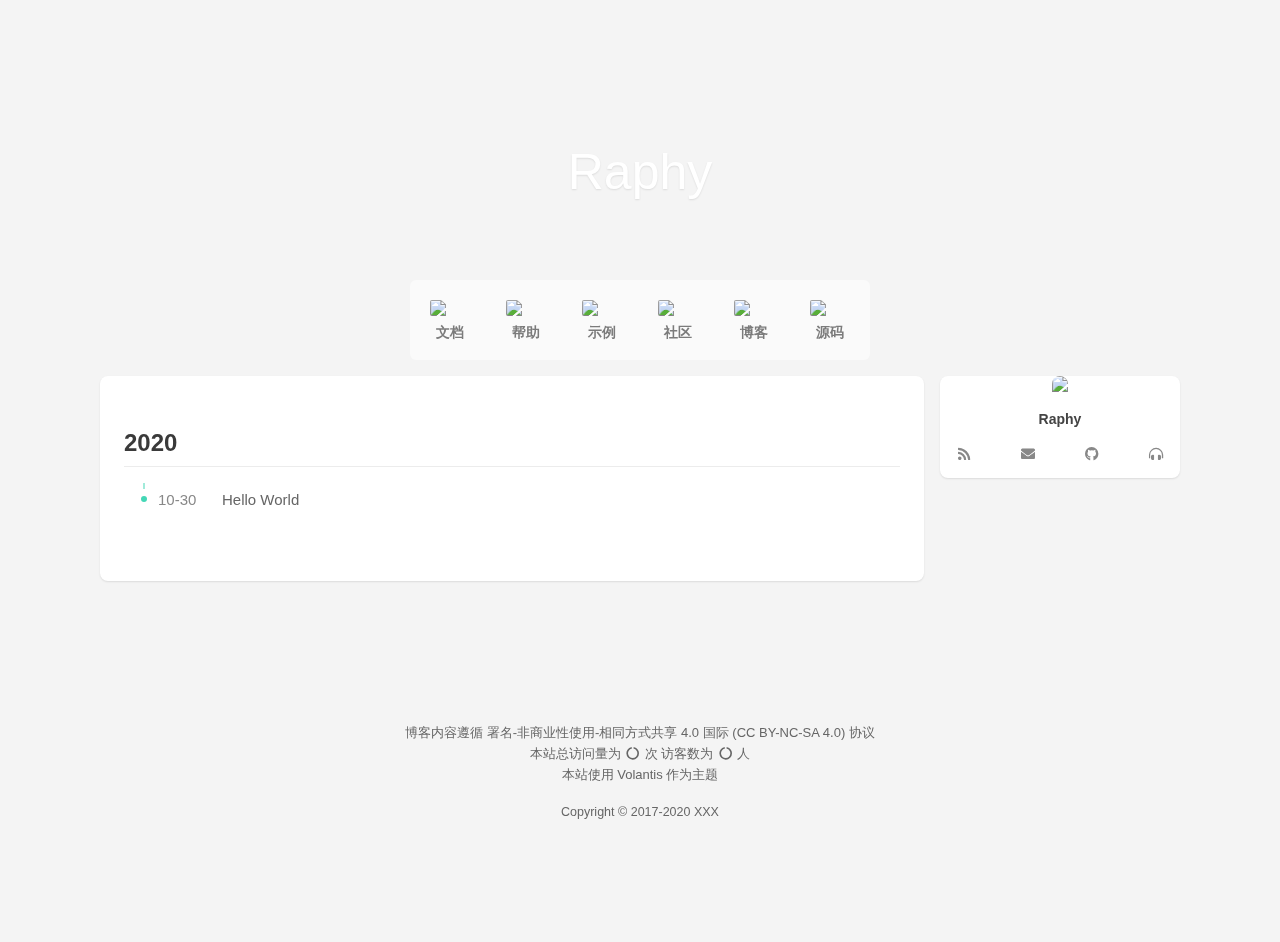
==== commit ec72fb84: "Site updated: 2020-10-30 22:25:28" ====
--- a/archives/index.html
+++ b/archives/index.html
@@ -1,5 +1,5 @@
 <!DOCTYPE html>
-<html lang="en">
+<html lang="zh">
 <head hexo-theme='https://github.com/volantis-x/hexo-theme-volantis/tree/4.1.5'>
   <meta charset="utf-8">
   <!-- SEO相关 -->
@@ -21,7 +21,7 @@
 
   <!-- 页面元数据 -->
   
-  <title>Archive - Hexo</title>
+  <title>归档 - Raphy</title>
   
 
   
@@ -315,7 +315,7 @@
   <div class='top'>
     
     
-      <p class="title">Volantis</p>
+      <p class="title">Raphy</p>
     
     
   </div>
@@ -429,7 +429,7 @@
         
         
         
-          <p><span id="jinrishici-sentence">Hexo</span></p>
+          <p><span id="jinrishici-sentence">Raphy</span></p>
           <script src="https://sdk.jinrishici.com/v2/browser/jinrishici.js" charset="utf-8"></script>
         
       </div>
@@ -545,7 +545,7 @@
       
     
       
-        <div><p>Blog content follows the <a target="_blank" rel="noopener" href="https://creativecommons.org/licenses/by-nc-sa/4.0/deed.en">Attribution-NonCommercial-ShareAlike 4.0 International (CC BY-NC-SA 4.0) License</a></p>
+        <div><p>博客内容遵循 <a target="_blank" rel="noopener" href="https://creativecommons.org/licenses/by-nc-sa/4.0/deed.zh">署名-非商业性使用-相同方式共享 4.0 国际 (CC BY-NC-SA 4.0) 协议</a></p>
 </div>
       
     
@@ -557,9 +557,9 @@
       
     
       
-        Use
+        本站使用
         <a href="https://github.com/volantis-x/hexo-theme-volantis/tree/4.1.5" target="_blank" class="codename">Volantis</a>
-        as theme
+        作为主题
       
     
       
@@ -716,6 +716,274 @@
 
 
 
+  
+  
+
+  <div id="rightmenu-wrapper">
+    <ul class="list-v rightmenu" id="rightmenu-content">
+      <li class='option'>
+        <a class='vlts-menu opt fix-cursor-default' id='menu-copy-text' onclick="document.execCommand('copy')"><i class='fa fa-copy fa-fw'></i>复制文本</a>
+        <hr id='hr-text'>
+        <a class='vlts-menu opt fix-cursor-default' id='menu-copy-href'><i class='fa fa-link fa-fw'></i>复制链接</a>
+        <a class='vlts-menu opt fix-cursor-default' id='menu-open-href'><i class='fa fa-external-link-square-alt fa-fw'></i>在新标签页打开</a>
+        <hr id='hr-href'>
+        <a class='vlts-menu opt fix-cursor-default' id='menu-copy-src'><i class='fa fa-image fa-fw'></i>复制图片地址</a>
+        <hr id='hr-src'>
+      </li>
+      
+        <li class='navigation'>
+          <a class='nav icon-only fix-cursor-default' onclick='history.back()'><i class='fa fa-arrow-left fa-fw'></i></a>
+          <a class='nav icon-only fix-cursor-default' onclick='history.forward()'><i class='fa fa-arrow-right fa-fw'></i></a>
+          <a class='nav icon-only fix-cursor-default' onclick='window.location.reload()'><i class='fa fa-redo fa-fw'></i></a>
+          <a class='nav icon-only fix-cursor-default' href='/'><i class='fa fa-home fa-fw'></i></a>
+        </li>
+      
+      <hr>
+      
+        
+      
+        
+          
+    <li>
+      <a class='vlts-menu fix-cursor-default' href=https://volantis.js.org/faqs/
+        
+        
+        
+        
+          id="https:volantisjsorgfaqs"
+        >
+        <i class='fa fa-question fa-fw'></i> 常见问题
+      </a>
+    </li>
+  
+        
+      
+        
+          
+    <li>
+      <a class='vlts-menu fix-cursor-default' href=https://volantis.js.org/examples/
+        
+        
+        
+        
+          id="https:volantisjsorgexamples"
+        >
+        <i class='fa fa-rss fa-fw'></i> 示例博客
+      </a>
+    </li>
+  
+        
+      
+        
+          
+    <li>
+      <a class='vlts-menu fix-cursor-default' href=https://volantis.js.org/contributors/
+        
+        
+        
+        
+          id="https:volantisjsorgcontributors"
+        >
+        <i class='fa fa-fan fa-spin fa-fw'></i> 加入社区
+      </a>
+    </li>
+  
+        
+      
+        
+          <hr>
+        
+      
+        
+          
+    <li>
+      <a class='vlts-menu fix-cursor-default' href=https://github.com/Raphy0/Raphy.github.io/
+        
+        
+        
+        
+          id="https:githubcomRaphy0Raphygithubio"
+        >
+        <i class='fa fa-code-branch fa-fw'></i> 本站源码
+      </a>
+    </li>
+  
+        
+      
+        
+          
+    <li>
+      <a class='vlts-menu fix-cursor-default' href=https://github.com/volantis-x/hexo-theme-volantis/
+        
+        
+        
+        
+          id="https:githubcomvolantis-xhexo-theme-volantis"
+        >
+        <i class='fa fa-code-branch fa-fw'></i> 主题源码
+      </a>
+    </li>
+  
+        
+      
+        
+          <hr>
+        
+      
+        
+          
+    <li>
+      <a class='vlts-menu fix-cursor-default' 
+        
+        
+        
+          onclick="document.execCommand('print')"
+        
+        >
+        <i class='fa fa-print fa-fw'></i> 打印页面
+      </a>
+    </li>
+  
+        
+      
+        
+          <hr>
+        
+      
+        
+      
+    </ul>
+  </div>
+
+  <script>
+    window.document.oncontextmenu = function (event) {
+      if (event.ctrlKey) return true;
+      if (/Android|webOS|BlackBerry/i.test(navigator.userAgent)) return true;
+      return popMenu(event);
+    };
+    document.addEventListener("click", function (event) {
+      var mymenu = document.getElementById('rightmenu-wrapper');
+      mymenu.style.display = "none";
+    });
+    function popMenu(event) {
+      var mymenu = document.getElementById('rightmenu-wrapper');
+      var menuContent = document.getElementById('rightmenu-content');
+      var screenWidth = document.documentElement.clientWidth || document.body.clientWidth;
+      var screenHeight = document.documentElement.clientHeight || document.body.clientHeight;
+      mymenu.style.left = event.clientX + "px"; // 获取鼠标位置
+      mymenu.style.top = event.clientY + "px";
+      mymenu.style.display = 'block';
+      if (event.clientX * 2 > screenWidth) {
+        menuContent.classList.add('left');
+      } else {
+        menuContent.classList.remove('left');
+      }
+      if (event.clientY * 2 > screenHeight) {
+        menuContent.classList.add('top');
+      } else {
+        menuContent.classList.remove('top');
+      }
+
+      let hrText = document.getElementById('hr-text');
+      let hrSrc = document.getElementById('hr-src');
+      let hrHref = document.getElementById('hr-href');
+
+      // 选中图片
+      let copySrc = document.getElementById('menu-copy-src');
+      if (copySrc != undefined) {
+        if (event.target.currentSrc) {
+          copySrc.style.display = 'block';
+          copySrc.addEventListener("click", function (e) {
+            copyString(event.target.currentSrc);
+          },{once: true});
+          hrSrc.style.display = 'block';
+        } else {
+          copySrc.style.display = 'none';
+          hrSrc.style.display = 'none';
+        }
+      }
+
+      // 选中按钮
+      // 判断是不是按钮
+      let href = '';
+      if (event.path) {
+        for (i = 0; i < event.path.length; i++) {
+          if (event.path[i].href != undefined && event.path[i].href.length > 0) {
+            href = event.path[i].href;
+          }
+        }
+      }
+
+      let copyText = document.getElementById('menu-copy-text');
+      copyText.style.display = 'none';
+      hrText.style.display = 'none';
+      if (href.length == 0) {
+        // 选中文本
+        if (window.getSelection().toString()) {
+          if ('' == 'true') {
+            copyText.style.display = 'block';
+            hrText.style.display = 'block';
+          }
+        }
+      }
+
+      // 在新标签页打开
+      let openHref = document.getElementById('menu-open-href');
+      if (openHref != undefined) {
+        if (href.length > 0) {
+          openHref.style.display = 'block';
+          openHref.addEventListener("click", function (e) {
+            window.open(href);
+          },{once: true});
+          hrHref.style.display = 'block';
+        } else {
+          openHref.style.display = 'none';
+          hrHref.style.display = 'none';
+        }
+      }
+      // 复制链接
+      let copyHref = document.getElementById('menu-copy-href');
+      if (copyHref != undefined) {
+        if (href.length > 0) {
+          copyHref.style.display = 'block';
+          copyHref.addEventListener("click", function (e) {
+            copyString(href);
+          },{once: true});
+        } else {
+          copyHref.style.display = 'none';
+        }
+      }
+
+      // 有音乐播放器
+      if ('' == true && ('home,help,examples,contributors,hr,source_docs,source_theme,hr,print,hr,music'||[]).includes('music')) {
+        // 如果有aplayer，初始化一下
+      	try {
+      		checkAPlayer();
+          updateTitle();
+      	} catch (error) {
+      		console.log(error);
+      	}
+      }
+
+      return false; // 该行代码确保系统自带的右键菜单不会被调出
+    }
+    function hideMenu() {
+      document.getElementById('rightmenu-wrapper').style.display = 'none';
+    }
+    function copyString(str) {
+      const input = document.createElement('input');
+      input.setAttribute('readonly', 'readonly');
+      document.body.appendChild(input);
+      input.setAttribute('value', str);
+      input.select();
+      document.execCommand('copy');
+      document.body.removeChild(input);
+    }
+    document.execCommand('click');
+  </script>
+
+
+
 
 
 
@@ -888,215 +1156,104 @@
 
 
 
-  <script defer>
-
-  const LCCounter = {
-    app_id: 'u9j57bwJod4EDmXWdxrwuqQT-MdYXbMMI',
-    app_key: 'jfHtEKVE24j0IVCGHbvuFClp',
-    custom_api_server: '',
-
-    // 查询存储的记录
-    getRecord(Counter, url, title) {
-      return new Promise(function (resolve, reject) {
-        Counter('get', '/classes/Counter?where=' + encodeURIComponent(JSON.stringify({url})))
-          .then(resp => resp.json())
-          .then(({results, code, error}) => {
-            if (code === 401) {
-              throw error;
-            }
-            if (results && results.length > 0) {
-              var record = results[0];
-              resolve(record);
-            } else {
-              Counter('post', '/classes/Counter', {url, title: title, times: 0})
-                .then(resp => resp.json())
-                .then((record, error) => {
-                  if (error) {
-                    throw error;
-                  }
-                  resolve(record);
-                }).catch(error => {
-                console.error('Failed to create', error);
-                reject(error);
-              });
-            }
-          }).catch((error) => {
-          console.error('LeanCloud Counter Error:', error);
-          reject(error);
-        });
-      })
-    },
-
-    // 发起自增请求
-    increment(Counter, incrArr) {
-      return new Promise(function (resolve, reject) {
-        Counter('post', '/batch', {
-          "requests": incrArr
-        }).then((res) => {
-          res = res.json();
-          if (res.error) {
-            throw res.error;
-          }
-          resolve(res);
-        }).catch((error) => {
-          console.error('Failed to save visitor count', error);
-          reject(error);
-        });
-      });
-    },
-
-    // 构建自增请求体
-    buildIncrement(objectId) {
-      return {
-        "method": "PUT",
-        "path": `/1.1/classes/Counter/${ objectId }`,
-        "body": {
-          "times": {
-            '__op': 'Increment',
-            'amount': 1
-          }
-        }
-      }
-    },
-
-    // 校验是否为有效的 UV
-    validUV() {
-      var key = 'LeanCloudUVTimestamp';
-      var flag = localStorage.getItem(key);
-      if (flag) {
-        // 距离标记小于 24 小时则不计为 UV
-        if (new Date().getTime() - parseInt(flag) <= 86400000) {
-          return false;
-        }
-      }
-      localStorage.setItem(key, new Date().getTime().toString());
-      return true;
-    },
-
-    addCount(Counter) {
-      var enableIncr = '' === 'true' && window.location.hostname !== 'localhost';
-      enableIncr = true;
-      var getterArr = [];
-      var incrArr = [];
-      // 请求 PV 并自增
-      var pvCtn = document.querySelector('#lc-sv');
-      if (pvCtn || enableIncr) {
-        var pvGetter = this.getRecord(Counter, 'http://example.com' + '/#lc-sv', 'Visits').then((record) => {
-          incrArr.push(this.buildIncrement(record.objectId))
-          var eles = document.querySelectorAll('#lc-sv #number');
-          if (eles.length > 0) {
-            eles.forEach((el,index,array)=>{
-              el.innerText = record.times + 1;
-              if (pvCtn) {
-                pvCtn.style.display = 'inline';
-              }
-            })
-          }
-        });
-        getterArr.push(pvGetter);
-      }
-
-      // 请求 UV 并自增
-      var uvCtn = document.querySelector('#lc-uv');
-      if (uvCtn || enableIncr) {
-        var uvGetter = this.getRecord(Counter, 'http://example.com' + '/#lc-uv', 'Visitors').then((record) => {
-          var vuv = this.validUV();
-          vuv && incrArr.push(this.buildIncrement(record.objectId))
-          var eles = document.querySelectorAll('#lc-uv #number');
-          if (eles.length > 0) {
-            eles.forEach((el,index,array)=>{
-              el.innerText = record.times + (vuv ? 1 : 0);
-              if (uvCtn) {
-                uvCtn.style.display = 'inline';
-              }
-            })
-          }
-        });
-        getterArr.push(uvGetter);
-      }
-
-      // 请求文章的浏览数，如果是当前页面就自增
-      var allPV = document.querySelectorAll('#lc-pv');
-      if (allPV.length > 0 || enableIncr) {
-        for (i = 0; i < allPV.length; i++) {
-          let pv = allPV[i];
-          let title = pv.getAttribute('data-title');
-          var url = 'http://example.com' + pv.getAttribute('data-path');
-          if (url) {
-            var viewGetter = this.getRecord(Counter, url, title).then((record) => {
-              // 是当前页面就自增
-              let curPath = window.location.pathname;
-              if (curPath.includes('index.html')) {
-                curPath = curPath.substring(0, curPath.lastIndexOf('index.html'));
-              }
-              if (pv.getAttribute('data-path') == curPath) {
-                incrArr.push(this.buildIncrement(record.objectId));
-              }
-              if (pv) {
-                var ele = pv.querySelector('#lc-pv #number');
-                if (ele) {
-                  if (pv.getAttribute('data-path') == curPath) {
-                    ele.innerText = (record.times || 0) + 1;
-                  } else {
-                    ele.innerText = record.times || 0;
-                  }
-                  pv.style.display = 'inline';
-                }
-              }
-            });
-            getterArr.push(viewGetter);
-          }
-        }
-      }
-
-      // 如果启动计数自增，批量发起自增请求
-      if (enableIncr) {
-        Promise.all(getterArr).then(() => {
-          incrArr.length > 0 && this.increment(Counter, incrArr);
-        })
-      }
-
-    },
-
-
-    fetchData(api_server) {
-      var Counter = (method, url, data) => {
-        return fetch(`${ api_server }/1.1${ url }`, {
-          method,
-          headers: {
-            'X-LC-Id': this.app_id,
-            'X-LC-Key': this.app_key,
-            'Content-Type': 'application/json',
-          },
-          body: JSON.stringify(data)
-        });
-      };
-      this.addCount(Counter);
-    },
-
-    refreshCounter() {
-      var api_server = this.app_id.slice(-9) !== '-MdYXbMMI' ? this.custom_api_server : `https://${ this.app_id.slice(0, 8).toLowerCase() }.api.lncldglobal.com`;
-      if (api_server) {
-        this.fetchData(api_server);
-      } else {
-        fetch('https://app-router.leancloud.cn/2/route?appId=' + this.app_id)
-          .then(resp => resp.json())
-          .then(({api_server}) => {
-            this.fetchData('https://' + api_server);
-          });
-      }
-    }
-
-  };
-
-  LCCounter.refreshCounter();
-
-  document.addEventListener('pjax:complete', function () {
-    LCCounter.refreshCounter();
-  });
+
+
+  <script>
+const rootElement = document.documentElement;
+const darkModeStorageKey = "user-color-scheme";
+const rootElementDarkModeAttributeName = "data-user-color-scheme";
+
+const setLS = (k, v) => {
+  try {
+    localStorage.setItem(k, v);
+  } catch (e) {
+    console.log(e.message);
+  }
+};
+
+const removeLS = (k) => {
+  try {
+    localStorage.removeItem(k);
+  } catch (e) {
+    console.log(e.message);
+  }
+};
+
+const getLS = (k) => {
+  try {
+    return localStorage.getItem(k);
+  } catch (e) {
+    console.log(e.message);
+    return null;
+  }
+};
+
+const getModeFromCSSMediaQuery = () => {
+  return window.matchMedia("(prefers-color-scheme: dark)").matches
+    ? "dark"
+    : "light";
+};
+
+const resetRootDarkModeAttributeAndLS = () => {
+  rootElement.removeAttribute(rootElementDarkModeAttributeName);
+  removeLS(darkModeStorageKey);
+};
+
+const validColorModeKeys = {
+  dark: true,
+  light: true,
+};
+
+const applyCustomDarkModeSettings = (mode) => {
+  const currentSetting = mode || getLS(darkModeStorageKey);
+
+  if (currentSetting === getModeFromCSSMediaQuery()) {
+    resetRootDarkModeAttributeAndLS();
+  } else if (validColorModeKeys[currentSetting]) {
+    rootElement.setAttribute(rootElementDarkModeAttributeName, currentSetting);
+  } else {
+    resetRootDarkModeAttributeAndLS();
+  }
+};
+
+const invertDarkModeObj = {
+  dark: "light",
+  light: "dark",
+};
+
+/**
+ * get target mode
+ */
+const toggleCustomDarkMode = () => {
+  let currentSetting = getLS(darkModeStorageKey);
+
+  if (validColorModeKeys[currentSetting]) {
+    currentSetting = invertDarkModeObj[currentSetting];
+  } else if (currentSetting === null) {
+    currentSetting = invertDarkModeObj[getModeFromCSSMediaQuery()];
+  } else {
+    return;
+  }
+  setLS(darkModeStorageKey, currentSetting);
+  return currentSetting;
+};
+
+/**
+ * bind click event for toggle button
+ */
+function bindToggleButton() {
+	var btn=$("#wrapper .toggle-mode-btn");
+    btn.on('click',(e) => {
+      const mode = toggleCustomDarkMode();
+      applyCustomDarkModeSettings(mode);
+    });
+}
+
+applyCustomDarkModeSettings();
+document.addEventListener("DOMContentLoaded", bindToggleButton);
+document.addEventListener("pjax:success", bindToggleButton);
+
 </script>
-
-
 
 
 
--- a/css/first.css
+++ b/css/first.css
@@ -1735,3 +1735,312 @@
   background: rgba(0,0,0,0.7);
   z-index: 1;
 }
+@media (prefers-color-scheme: dark) {
+  :root {
+    --color-mode: 'dark';
+  }
+  :root:not([data-user-color-scheme]) {
+    --color-site-body: #000;
+    --color-site-bg: #222;
+    --color-site-inner: #eee;
+    --color-site-footer: #aaa;
+    --color-card: #333;
+    --color-text: #eee;
+    --color-block: #3a3a3a;
+    --color-codeblock: #343a3c;
+    --color-inlinecode: #d56d28;
+    --color-h1: #eee;
+    --color-h2: #eee;
+    --color-h3: #ddd;
+    --color-h4: #ddd;
+    --color-h5: #ddd;
+    --color-h6: #ddd;
+    --color-p: #bbb;
+    --color-list: #aaa;
+    --color-list-hl: #69dfc4;
+    --color-meta: #888;
+    --color-link: #888;
+  }
+  :root:not([data-user-color-scheme]) #l_body {
+    background-color: #000 !important;
+  }
+  :root:not([data-user-color-scheme]) img {
+    filter: brightness(70%) !important;
+  }
+  :root:not([data-user-color-scheme]) .lazyload {
+    filter: brightness(70%) !important;
+  }
+  :root:not([data-user-color-scheme]) .pdf {
+    filter: brightness(70%) !important;
+  }
+  :root:not([data-user-color-scheme]) #wrapper .title {
+    color: var(--color-meta);
+  }
+  :root:not([data-user-color-scheme]) .l_header ul.nav-list-h>li>a,
+  :root:not([data-user-color-scheme]) ul.list-v >li>a {
+    color: var(--color-list);
+  }
+  :root:not([data-user-color-scheme]) .blur {
+    background: var(--color-site-bg) !important;
+  }
+  :root:not([data-user-color-scheme]) .nav-main .u-search-input {
+    background: var(--color-card) !important;
+  }
+  :root:not([data-user-color-scheme]) .l_main .article .prev-next>a {
+    background: var(--color-block);
+  }
+  :root:not([data-user-color-scheme]) .l_main .article .prev-next>a:hover {
+    background: var(--color-card);
+  }
+  :root:not([data-user-color-scheme]) .article blockquote {
+    background: var(--color-block);
+  }
+  :root:not([data-user-color-scheme]) .article-title a {
+    color: var(--color-h1);
+  }
+  :root:not([data-user-color-scheme]) details>summary {
+    color: var(--color-p);
+    background: var(--color-site-bg);
+  }
+  :root:not([data-user-color-scheme]) details {
+    border: 1px solid var(--color-site-bg);
+    background: var(--color-site-bg);
+  }
+  :root:not([data-user-color-scheme]) #u-search .modal {
+    background: var(--color-card) !important;
+  }
+  :root:not([data-user-color-scheme]) #u-search .modal-header {
+    background: var(--color-card) !important;
+  }
+  :root:not([data-user-color-scheme]) #u-search .modal-body {
+    background: var(--color-card) !important;
+  }
+  :root:not([data-user-color-scheme]) #u-search .modal-body .modal-results .result:hover {
+    background: var(--color-block) !important;
+  }
+  :root:not([data-user-color-scheme]) .widget.blogger .content .social-wrapper a.social:hover {
+    background: var(--color-card);
+  }
+  :root:not([data-user-color-scheme]) .content {
+    color: var(--color-p);
+  }
+  :root:not([data-user-color-scheme]) .note {
+    background: var(--color-block) !important;
+  }
+  :root:not([data-user-color-scheme]) div.tabs ul.nav-tabs li.tab.active a {
+    color: var(--color-p);
+    background: var(--color-card);
+  }
+  :root:not([data-user-color-scheme]) kbd {
+    background: var(--color-block) !important;
+  }
+  :root:not([data-user-color-scheme]) .cover-wrapper.dock .menu .list-h a:hover,
+  :root:not([data-user-color-scheme]) .cover-wrapper.featured .menu .list-h a:hover,
+  :root:not([data-user-color-scheme]) .cover-wrapper.focus .menu .list-h a:hover {
+    color: var(--color-text) !important;
+  }
+  :root:not([data-user-color-scheme]) .gutter {
+    background: var(--color-card) !important;
+    background-color: var(--color-card) !important;
+  }
+  :root:not([data-user-color-scheme]) .highlight figcaption {
+    background-color: #21252b;
+  }
+  :root:not([data-user-color-scheme]) .highlight pre .line,
+  :root:not([data-user-color-scheme]) .highlight pre .params {
+    color: rgba(158,142,142,0.9);
+  }
+  :root:not([data-user-color-scheme]) *:not(.highlight) >table tr {
+    background-color: var(--color-card);
+  }
+  :root:not([data-user-color-scheme]) *:not(.highlight) >table th {
+    background: var(--color-site-bg);
+  }
+  :root:not([data-user-color-scheme]) *:not(.highlight) table td,
+  :root:not([data-user-color-scheme]) *:not(.highlight) table th {
+    border-color: var(--color-site-bg);
+  }
+  :root:not([data-user-color-scheme]) *:not(.highlight) >table tr:hover {
+    background: var(--color-codeblock);
+  }
+  :root:not([data-user-color-scheme]) .timenode .highlight {
+    border-color: var(--color-site-bg) !important;
+  }
+  :root:not([data-user-color-scheme]) blockquote p {
+    color: var(--color-p);
+  }
+  :root:not([data-user-color-scheme]) #archive-page .archive .all-tags ul li span {
+    color: var(--color-text);
+    background: #6f6f72;
+  }
+  :root:not([data-user-color-scheme]) #valine_container button {
+    background-color: var(--color-block) !important;
+  }
+  :root:not([data-user-color-scheme]) #valine_container .vcards .vcontent.expand:before {
+    background: none !important;
+  }
+  :root:not([data-user-color-scheme]) #valine_container .vcards .vcontent.expand:after {
+    background: #393c40 !important;
+  }
+  :root:not([data-user-color-scheme]) .v[data-class=v] code,
+  :root:not([data-user-color-scheme]) .v[data-class=v] pre {
+    background-color: #332828 !important;
+  }
+}
+[data-user-color-scheme='dark'] {
+  --color-site-body: #000;
+  --color-site-bg: #222;
+  --color-site-inner: #eee;
+  --color-site-footer: #aaa;
+  --color-card: #333;
+  --color-text: #eee;
+  --color-block: #3a3a3a;
+  --color-codeblock: #343a3c;
+  --color-inlinecode: #d56d28;
+  --color-h1: #eee;
+  --color-h2: #eee;
+  --color-h3: #ddd;
+  --color-h4: #ddd;
+  --color-h5: #ddd;
+  --color-h6: #ddd;
+  --color-p: #bbb;
+  --color-list: #aaa;
+  --color-list-hl: #69dfc4;
+  --color-meta: #888;
+  --color-link: #888;
+}
+[data-user-color-scheme='dark'] #l_body {
+  background-color: #000 !important;
+}
+[data-user-color-scheme='dark'] img {
+  filter: brightness(70%) !important;
+}
+[data-user-color-scheme='dark'] .lazyload {
+  filter: brightness(70%) !important;
+}
+[data-user-color-scheme='dark'] .pdf {
+  filter: brightness(70%) !important;
+}
+[data-user-color-scheme='dark'] #wrapper .title {
+  color: var(--color-meta);
+}
+[data-user-color-scheme='dark'] .l_header ul.nav-list-h>li>a,
+[data-user-color-scheme='dark'] ul.list-v >li>a {
+  color: var(--color-list);
+}
+[data-user-color-scheme='dark'] .blur {
+  background: var(--color-site-bg) !important;
+}
+[data-user-color-scheme='dark'] .nav-main .u-search-input {
+  background: var(--color-card) !important;
+}
+[data-user-color-scheme='dark'] .l_main .article .prev-next>a {
+  background: var(--color-block);
+}
+[data-user-color-scheme='dark'] .l_main .article .prev-next>a:hover {
+  background: var(--color-card);
+}
+[data-user-color-scheme='dark'] .article blockquote {
+  background: var(--color-block);
+}
+[data-user-color-scheme='dark'] .article-title a {
+  color: var(--color-h1);
+}
+[data-user-color-scheme='dark'] details>summary {
+  color: var(--color-p);
+  background: var(--color-site-bg);
+}
+[data-user-color-scheme='dark'] details {
+  border: 1px solid var(--color-site-bg);
+  background: var(--color-site-bg);
+}
+[data-user-color-scheme='dark'] #u-search .modal {
+  background: var(--color-card) !important;
+}
+[data-user-color-scheme='dark'] #u-search .modal-header {
+  background: var(--color-card) !important;
+}
+[data-user-color-scheme='dark'] #u-search .modal-body {
+  background: var(--color-card) !important;
+}
+[data-user-color-scheme='dark'] #u-search .modal-body .modal-results .result:hover {
+  background: var(--color-block) !important;
+}
+@media screen and (max-width: 500px) {
+  [data-user-color-scheme='dark'] .l_header .m_search {
+    background: var(--color-site-bg) !important;
+  }
+}
+[data-user-color-scheme='dark'] .widget.blogger .content .social-wrapper a.social:hover {
+  background: var(--color-card);
+}
+[data-user-color-scheme='dark'] .content {
+  color: var(--color-p);
+}
+[data-user-color-scheme='dark'] .note {
+  background: var(--color-block) !important;
+}
+[data-user-color-scheme='dark'] div.tabs ul.nav-tabs li.tab.active a {
+  color: var(--color-p);
+  background: var(--color-card);
+}
+[data-user-color-scheme='dark'] kbd {
+  background: var(--color-block) !important;
+}
+[data-user-color-scheme='dark'] .cover-wrapper.dock .menu .list-h a:hover,
+[data-user-color-scheme='dark'] .cover-wrapper.featured .menu .list-h a:hover,
+[data-user-color-scheme='dark'] .cover-wrapper.focus .menu .list-h a:hover {
+  color: var(--color-text) !important;
+}
+[data-user-color-scheme='dark'] .gutter {
+  background: var(--color-card) !important;
+  background-color: var(--color-card) !important;
+}
+[data-user-color-scheme='dark'] .highlight figcaption {
+  background-color: #21252b;
+}
+[data-user-color-scheme='dark'] .highlight pre .line,
+[data-user-color-scheme='dark'] .highlight pre .params {
+  color: rgba(158,142,142,0.9);
+}
+[data-user-color-scheme='dark'] *:not(.highlight) >table tr {
+  background-color: var(--color-card);
+}
+[data-user-color-scheme='dark'] *:not(.highlight) >table th {
+  background: var(--color-site-bg);
+}
+[data-user-color-scheme='dark'] *:not(.highlight) table td,
+[data-user-color-scheme='dark'] *:not(.highlight) table th {
+  border-color: var(--color-site-bg);
+}
+[data-user-color-scheme='dark'] *:not(.highlight) >table tr:hover {
+  background: var(--color-codeblock);
+}
+[data-user-color-scheme='dark'] .timenode .highlight {
+  border-color: var(--color-site-bg) !important;
+}
+[data-user-color-scheme='dark'] blockquote p {
+  color: var(--color-p);
+}
+[data-user-color-scheme='dark'] #archive-page .archive .all-tags ul li span {
+  color: var(--color-text);
+  background: #6f6f72;
+}
+[data-user-color-scheme='dark'] #valine_container button {
+  background-color: var(--color-block) !important;
+}
+[data-user-color-scheme='dark'] #valine_container .vcards .vcontent.expand:before {
+  background: none !important;
+}
+[data-user-color-scheme='dark'] #valine_container .vcards .vcontent.expand:after {
+  background: #393c40 !important;
+}
+[data-user-color-scheme='dark'] .v[data-class=v] code,
+[data-user-color-scheme='dark'] .v[data-class=v] pre {
+  background-color: #332828 !important;
+}
+@media screen and (prefers-color-scheme: dark) and (max-width: 500px) {
+  .l_header .m_search {
+    background: var(--color-site-bg) !important;
+  }
+}
--- a/css/style.css
+++ b/css/style.css
@@ -2490,6 +2490,131 @@
 article#comments #valine_container p {
   color: var(--color-text);
 }
+div#rightmenu-wrapper {
+  display: none;
+  position: fixed;
+  z-index: 9000;
+  -moz-user-select: none;
+  -ms-user-select: none;
+  -webkit-user-select: none;
+  user-select: none;
+}
+ul.list-v.rightmenu {
+  display: block;
+  max-width: 240px;
+  overflow: hidden;
+}
+ul.list-v.rightmenu.left {
+  right: 0;
+}
+ul.list-v.rightmenu.top {
+  bottom: 0;
+}
+ul.list-v.rightmenu a {
+  cursor: default;
+}
+ul.list-v.rightmenu a.vlts-menu {
+  text-overflow: ellipsis;
+  overflow: hidden;
+  line-height: 32px;
+}
+ul.list-v.rightmenu li.navigation,
+ul.list-v.rightmenu li.music {
+  display: flex;
+  justify-content: space-between;
+}
+ul.list-v.rightmenu li.navigation a.icon-only,
+ul.list-v.rightmenu li.music a.icon-only {
+  line-height: 0;
+  margin: 0;
+  padding: 0;
+  border-radius: 32px;
+  overflow: hidden;
+  width: 32px;
+  height: 32px;
+}
+ul.list-v.rightmenu li.navigation a.nav i,
+ul.list-v.rightmenu li.music a.nav i {
+  margin: 0;
+  width: 32px;
+  line-height: 32px;
+}
+ul.list-v.rightmenu li.navigation a.nav:first-child,
+ul.list-v.rightmenu li.music a.nav:first-child {
+  margin-left: 10px;
+}
+ul.list-v.rightmenu li.navigation a.nav:last-child,
+ul.list-v.rightmenu li.music a.nav:last-child {
+  margin-right: 10px;
+}
+ul.list-v.rightmenu li.music.name {
+  display: flex;
+  flex-direction: column;
+  align-items: center;
+}
+ul.list-v.rightmenu li.music.name p.nav.music-title {
+  color: #696969;
+  font-size: 0.875rem;
+  max-width: 128px;
+  margin: 0 20px;
+  overflow: hidden;
+}
+ul.list-v.rightmenu li.music.name p.nav.music-title:hover {
+  background: none;
+}
+ul.list-v.rightmenu li.music a.nav.volume {
+  width: 100%;
+  padding: 0 8px;
+}
+ul.list-v.rightmenu li.music a.nav.volume:hover {
+  background: transparent;
+}
+ul.list-v.rightmenu li.music a.nav.volume .aplayer-volume-bar {
+  margin: 4px 0 8px;
+  position: relative;
+  height: 8px;
+  width: 100%;
+  background: #ededed;
+  border-radius: 32px;
+  overflow: hidden;
+  cursor: pointer;
+  transition: all 0.28s ease;
+  -moz-transition: all 0.28s ease;
+  -webkit-transition: all 0.28s ease;
+  -o-transition: all 0.28s ease;
+}
+ul.list-v.rightmenu li.music a.nav.volume .aplayer-volume-bar i.left,
+ul.list-v.rightmenu li.music a.nav.volume .aplayer-volume-bar i.right {
+  color: #696969;
+  position: absolute;
+  top: 0;
+  width: 28px;
+  line-height: 28px;
+  transition: all 0.28s ease;
+  -moz-transition: all 0.28s ease;
+  -webkit-transition: all 0.28s ease;
+  -o-transition: all 0.28s ease;
+  opacity: 0;
+  transform: scale(0.5) translateY(-18px);
+}
+ul.list-v.rightmenu li.music a.nav.volume .aplayer-volume-bar i.left {
+  left: 0;
+}
+ul.list-v.rightmenu li.music a.nav.volume .aplayer-volume-bar i.right {
+  right: 0;
+}
+ul.list-v.rightmenu li.music a.nav.volume .aplayer-volume-bar:hover {
+  height: 28px;
+}
+ul.list-v.rightmenu li.music a.nav.volume .aplayer-volume-bar:hover i {
+  opacity: 1;
+  transform: scale(1) translateY(0);
+}
+ul.list-v.rightmenu li.music a.nav.volume .aplayer-volume-bar .aplayer-volume {
+  background: #44d7b6;
+  height: 100%;
+  width: 100%;
+}
 article#arc,
 article#cat,
 article#tag {
--- a/css/style.css
+++ b/css/style.css
@@ -2490,6 +2490,131 @@
 article#comments #valine_container p {
   color: var(--color-text);
 }
+div#rightmenu-wrapper {
+  display: none;
+  position: fixed;
+  z-index: 9000;
+  -moz-user-select: none;
+  -ms-user-select: none;
+  -webkit-user-select: none;
+  user-select: none;
+}
+ul.list-v.rightmenu {
+  display: block;
+  max-width: 240px;
+  overflow: hidden;
+}
+ul.list-v.rightmenu.left {
+  right: 0;
+}
+ul.list-v.rightmenu.top {
+  bottom: 0;
+}
+ul.list-v.rightmenu a {
+  cursor: default;
+}
+ul.list-v.rightmenu a.vlts-menu {
+  text-overflow: ellipsis;
+  overflow: hidden;
+  line-height: 32px;
+}
+ul.list-v.rightmenu li.navigation,
+ul.list-v.rightmenu li.music {
+  display: flex;
+  justify-content: space-between;
+}
+ul.list-v.rightmenu li.navigation a.icon-only,
+ul.list-v.rightmenu li.music a.icon-only {
+  line-height: 0;
+  margin: 0;
+  padding: 0;
+  border-radius: 32px;
+  overflow: hidden;
+  width: 32px;
+  height: 32px;
+}
+ul.list-v.rightmenu li.navigation a.nav i,
+ul.list-v.rightmenu li.music a.nav i {
+  margin: 0;
+  width: 32px;
+  line-height: 32px;
+}
+ul.list-v.rightmenu li.navigation a.nav:first-child,
+ul.list-v.rightmenu li.music a.nav:first-child {
+  margin-left: 10px;
+}
+ul.list-v.rightmenu li.navigation a.nav:last-child,
+ul.list-v.rightmenu li.music a.nav:last-child {
+  margin-right: 10px;
+}
+ul.list-v.rightmenu li.music.name {
+  display: flex;
+  flex-direction: column;
+  align-items: center;
+}
+ul.list-v.rightmenu li.music.name p.nav.music-title {
+  color: #696969;
+  font-size: 0.875rem;
+  max-width: 128px;
+  margin: 0 20px;
+  overflow: hidden;
+}
+ul.list-v.rightmenu li.music.name p.nav.music-title:hover {
+  background: none;
+}
+ul.list-v.rightmenu li.music a.nav.volume {
+  width: 100%;
+  padding: 0 8px;
+}
+ul.list-v.rightmenu li.music a.nav.volume:hover {
+  background: transparent;
+}
+ul.list-v.rightmenu li.music a.nav.volume .aplayer-volume-bar {
+  margin: 4px 0 8px;
+  position: relative;
+  height: 8px;
+  width: 100%;
+  background: #ededed;
+  border-radius: 32px;
+  overflow: hidden;
+  cursor: pointer;
+  transition: all 0.28s ease;
+  -moz-transition: all 0.28s ease;
+  -webkit-transition: all 0.28s ease;
+  -o-transition: all 0.28s ease;
+}
+ul.list-v.rightmenu li.music a.nav.volume .aplayer-volume-bar i.left,
+ul.list-v.rightmenu li.music a.nav.volume .aplayer-volume-bar i.right {
+  color: #696969;
+  position: absolute;
+  top: 0;
+  width: 28px;
+  line-height: 28px;
+  transition: all 0.28s ease;
+  -moz-transition: all 0.28s ease;
+  -webkit-transition: all 0.28s ease;
+  -o-transition: all 0.28s ease;
+  opacity: 0;
+  transform: scale(0.5) translateY(-18px);
+}
+ul.list-v.rightmenu li.music a.nav.volume .aplayer-volume-bar i.left {
+  left: 0;
+}
+ul.list-v.rightmenu li.music a.nav.volume .aplayer-volume-bar i.right {
+  right: 0;
+}
+ul.list-v.rightmenu li.music a.nav.volume .aplayer-volume-bar:hover {
+  height: 28px;
+}
+ul.list-v.rightmenu li.music a.nav.volume .aplayer-volume-bar:hover i {
+  opacity: 1;
+  transform: scale(1) translateY(0);
+}
+ul.list-v.rightmenu li.music a.nav.volume .aplayer-volume-bar .aplayer-volume {
+  background: #44d7b6;
+  height: 100%;
+  width: 100%;
+}
 article#arc,
 article#cat,
 article#tag {
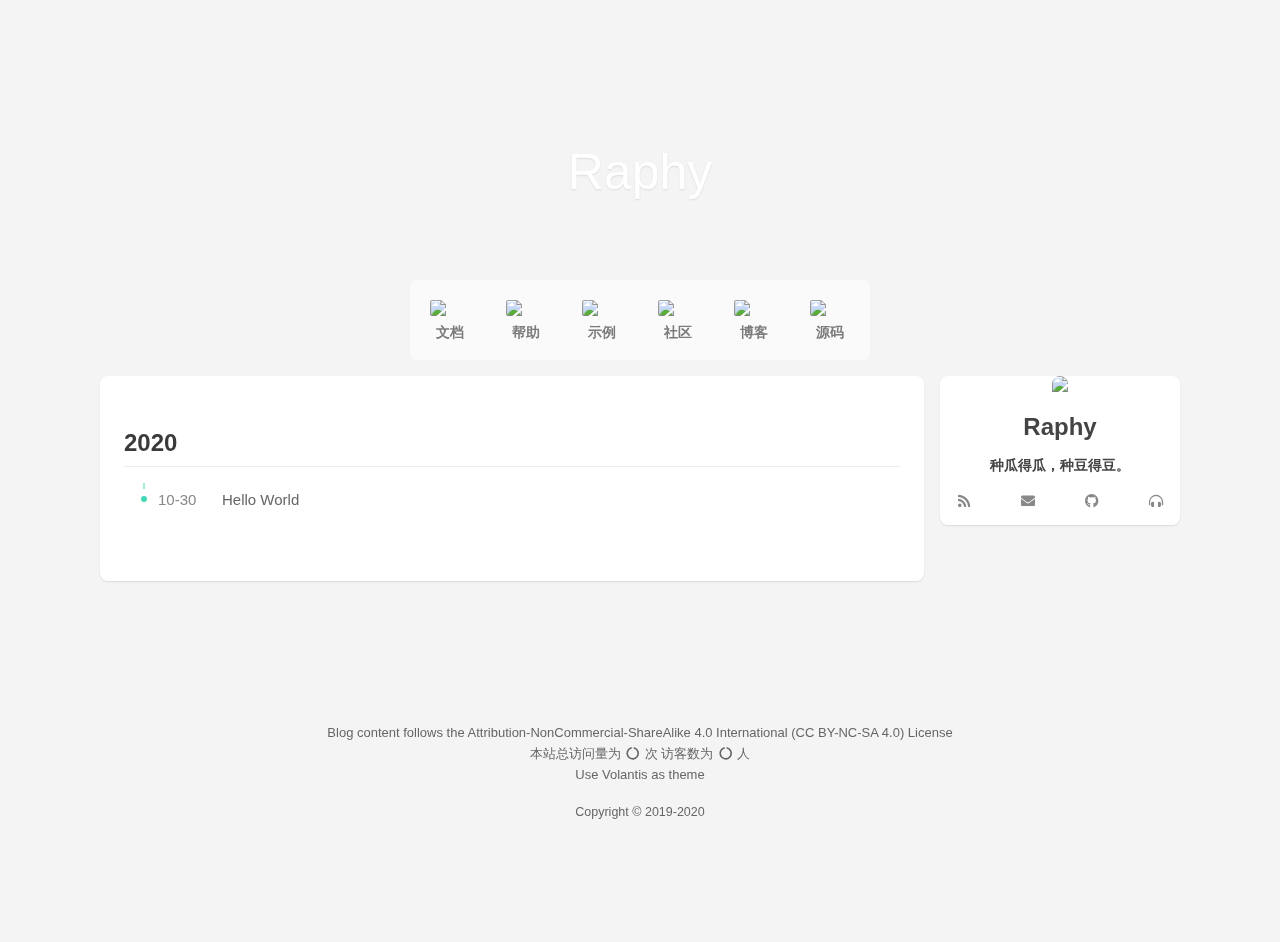
==== commit 43bbbfcc: "Site updated: 2020-11-01 17:26:01" ====
--- a/archives/index.html
+++ b/archives/index.html
@@ -21,7 +21,7 @@
 
   <!-- 页面元数据 -->
   
-  <title>归档 - Raphy</title>
+  <title>Archive - Raphy</title>
   
 
   
@@ -168,6 +168,16 @@
             
             
               <li>
+                <a class="menuitem flat-box header toggle-mode-btn">
+                  <i class='fas fa-moon fa-fw'></i>暗黑模式
+                </a>
+              <li>
+            
+          
+          
+            
+            
+              <li>
                 <a class="menuitem flat-box faa-parent animated-hover" href=/about/
                   
                   
@@ -187,7 +197,7 @@
       <div class="m_search">
         <form name="searchform" class="form u-search-form">
           <i class="icon fas fa-search fa-fw"></i>
-          <input type="text" class="input u-search-input" placeholder="Search..." />
+          <input type="text" class="input u-search-input" placeholder="想啥搜啥" />
         </form>
       </div>
 
@@ -276,6 +286,16 @@
                 </a>
                 
               </li>
+            
+          
+            
+              
+            
+              <li>
+                <a class="menuitem flat-box header toggle-mode-btn">
+                  <i class='fas fa-moon fa-fw'></i>暗黑模式
+                </a>
+              <li>
             
           
             
@@ -427,9 +447,11 @@
     
       <div class='text'>
         
-        
-        
-          <p><span id="jinrishici-sentence">Raphy</span></p>
+          <h2>Raphy</h2>
+        
+        
+        
+          <p><span id="jinrishici-sentence">种瓜得瓜，种豆得豆。</span></p>
           <script src="https://sdk.jinrishici.com/v2/browser/jinrishici.js" charset="utf-8"></script>
         
       </div>
@@ -447,7 +469,7 @@
           
         
           
-            <a href="mailto:me@xxx.com"
+            <a href="mailto:me@3572461354@qq.com"
               class="social fas fa-envelope flat-btn"
               target="_blank"
               rel="external nofollow noopener noreferrer">
@@ -456,7 +478,7 @@
           
         
           
-            <a href="https://github.com/volantis-x/"
+            <a href="https://github.com/Raphy0/"
               class="social fab fa-github flat-btn"
               target="_blank"
               rel="external nofollow noopener noreferrer">
@@ -545,7 +567,7 @@
       
     
       
-        <div><p>博客内容遵循 <a target="_blank" rel="noopener" href="https://creativecommons.org/licenses/by-nc-sa/4.0/deed.zh">署名-非商业性使用-相同方式共享 4.0 国际 (CC BY-NC-SA 4.0) 协议</a></p>
+        <div><p>Blog content follows the <a target="_blank" rel="noopener" href="https://creativecommons.org/licenses/by-nc-sa/4.0/deed.en">Attribution-NonCommercial-ShareAlike 4.0 International (CC BY-NC-SA 4.0) License</a></p>
 </div>
       
     
@@ -557,14 +579,14 @@
       
     
       
-        本站使用
+        Use
         <a href="https://github.com/volantis-x/hexo-theme-volantis/tree/4.1.5" target="_blank" class="codename">Volantis</a>
-        作为主题
+        as theme
       
     
       
         <div class='copyright'>
-        <p><a href="/">Copyright © 2017-2020 XXX</a></p>
+        <p><a href="/">Copyright © 2019-2020</a></p>
 
         </div>
       
@@ -722,12 +744,12 @@
   <div id="rightmenu-wrapper">
     <ul class="list-v rightmenu" id="rightmenu-content">
       <li class='option'>
-        <a class='vlts-menu opt fix-cursor-default' id='menu-copy-text' onclick="document.execCommand('copy')"><i class='fa fa-copy fa-fw'></i>复制文本</a>
+        <a class='vlts-menu opt fix-cursor-default' id='menu-copy-text' onclick="document.execCommand('copy')"><i class='fa fa-copy fa-fw'></i>Copy Text</a>
         <hr id='hr-text'>
-        <a class='vlts-menu opt fix-cursor-default' id='menu-copy-href'><i class='fa fa-link fa-fw'></i>复制链接</a>
-        <a class='vlts-menu opt fix-cursor-default' id='menu-open-href'><i class='fa fa-external-link-square-alt fa-fw'></i>在新标签页打开</a>
+        <a class='vlts-menu opt fix-cursor-default' id='menu-copy-href'><i class='fa fa-link fa-fw'></i>Copy Link</a>
+        <a class='vlts-menu opt fix-cursor-default' id='menu-open-href'><i class='fa fa-external-link-square-alt fa-fw'></i>Open Link in New Tab</a>
         <hr id='hr-href'>
-        <a class='vlts-menu opt fix-cursor-default' id='menu-copy-src'><i class='fa fa-image fa-fw'></i>复制图片地址</a>
+        <a class='vlts-menu opt fix-cursor-default' id='menu-copy-src'><i class='fa fa-image fa-fw'></i>Copy Image Link</a>
         <hr id='hr-src'>
       </li>
       
@@ -920,7 +942,7 @@
       if (href.length == 0) {
         // 选中文本
         if (window.getSelection().toString()) {
-          if ('' == 'true') {
+          if ('true' == 'true') {
             copyText.style.display = 'block';
             hrText.style.display = 'block';
           }
@@ -1033,6 +1055,61 @@
 
 
 
+  <script src="https://cdn.jsdelivr.net/npm/clipboard@2/dist/clipboard.min.js"></script>
+<script>
+    var clipboard = new ClipboardJS('.btn-copy', {
+        target: function (trigger) {
+            return trigger.nextElementSibling
+        }
+    });
+    function wait(callback, seconds) {
+        var timelag = null;
+        timelag = window.setTimeout(callback, seconds)
+    }
+    function pjax_initCopyCode() {
+		if($(".highlight .code pre").length+$(".article pre code").length==0)return;
+        var copyHtml = '';
+        copyHtml += '<button class="btn-copy" data-clipboard-snippet="">';
+        copyHtml += '<i class="fas fa-copy"></i><span>COPY</span>';
+        copyHtml += '</button>';
+        $(".highlight .code pre").before(copyHtml);
+        $(".article pre code").before(copyHtml);
+        clipboard.off('success').on('success', function (e) {
+            let $btn = $(e.trigger);
+            $btn.addClass('copied');
+            let $icon = $($btn.find('i'));
+            $icon.removeClass('fa-copy');
+            $icon.addClass('fa-check-circle');
+            let $span = $($btn.find('span'));
+            $span[0].innerText = 'COPIED';
+            wait(function () {
+                $icon.removeClass('fa-check-circle');
+                $icon.addClass('fa-copy');
+                $span[0].innerText = 'COPY'
+            }, 2000)
+        });
+        clipboard.off('error').on('error', function (e) {
+            e.clearSelection();
+            let $btn = $(e.trigger);
+            $btn.addClass('copy-failed');
+            let $icon = $($btn.find('i'));
+            $icon.removeClass('fa-copy');
+            $icon.addClass('fa-times-circle');
+            let $span = $($btn.find('span'));
+            $span[0].innerText = 'COPY FAILED';
+            wait(function () {
+                $icon.removeClass('fa-times-circle');
+                $icon.addClass('fa-copy');
+                $span[0].innerText = 'COPY'
+            }, 2000)
+        })
+    }
+    $(function () {
+        pjax_initCopyCode()
+    });
+</script>
+
+
 
 
 
@@ -1431,6 +1508,8 @@
         
         
         
+          pjax_initCopyCode();
+        
         
           pjax_valine();
         
--- a/css/style.css
+++ b/css/style.css
@@ -2238,6 +2238,49 @@
 div.fancybox .image-caption:empty {
   display: none;
 }
+.highlight {
+  position: relative;
+}
+.btn-copy {
+  z-index: 1;
+  display: inline-block;
+  cursor: pointer;
+  border: none;
+  -moz-user-select: none;
+  -ms-user-select: none;
+  -webkit-user-select: none;
+  user-select: none;
+  -webkit-appearance: none;
+  font-family: Menlo, Menlo, UbuntuMono, Monaco, monospace, courier, sans-serif;
+  font-size: 11px;
+  font-weight: bold;
+  padding: 4px 8px;
+  color: var(--color-meta);
+  background: var(--color-card);
+  border-radius: 3px;
+  box-shadow: 0 1px 2px 0px rgba(0,0,0,0.1);
+  position: absolute;
+  top: 1px;
+  right: 1px;
+  opacity: 0;
+  transition: all 0.28s ease;
+  -moz-transition: all 0.28s ease;
+  -webkit-transition: all 0.28s ease;
+  -o-transition: all 0.28s ease;
+}
+.btn-copy >i {
+  margin-right: 4px;
+}
+.btn-copy:hover {
+  color: #ff5722;
+  background: #ffeee8;
+}
+.highlight:hover .btn-copy {
+  opacity: 1;
+}
+.article pre:hover .btn-copy {
+  opacity: 1;
+}
 article#comments {
   position: relative;
 }
--- a/css/style.css
+++ b/css/style.css
@@ -2238,6 +2238,49 @@
 div.fancybox .image-caption:empty {
   display: none;
 }
+.highlight {
+  position: relative;
+}
+.btn-copy {
+  z-index: 1;
+  display: inline-block;
+  cursor: pointer;
+  border: none;
+  -moz-user-select: none;
+  -ms-user-select: none;
+  -webkit-user-select: none;
+  user-select: none;
+  -webkit-appearance: none;
+  font-family: Menlo, Menlo, UbuntuMono, Monaco, monospace, courier, sans-serif;
+  font-size: 11px;
+  font-weight: bold;
+  padding: 4px 8px;
+  color: var(--color-meta);
+  background: var(--color-card);
+  border-radius: 3px;
+  box-shadow: 0 1px 2px 0px rgba(0,0,0,0.1);
+  position: absolute;
+  top: 1px;
+  right: 1px;
+  opacity: 0;
+  transition: all 0.28s ease;
+  -moz-transition: all 0.28s ease;
+  -webkit-transition: all 0.28s ease;
+  -o-transition: all 0.28s ease;
+}
+.btn-copy >i {
+  margin-right: 4px;
+}
+.btn-copy:hover {
+  color: #ff5722;
+  background: #ffeee8;
+}
+.highlight:hover .btn-copy {
+  opacity: 1;
+}
+.article pre:hover .btn-copy {
+  opacity: 1;
+}
 article#comments {
   position: relative;
 }
